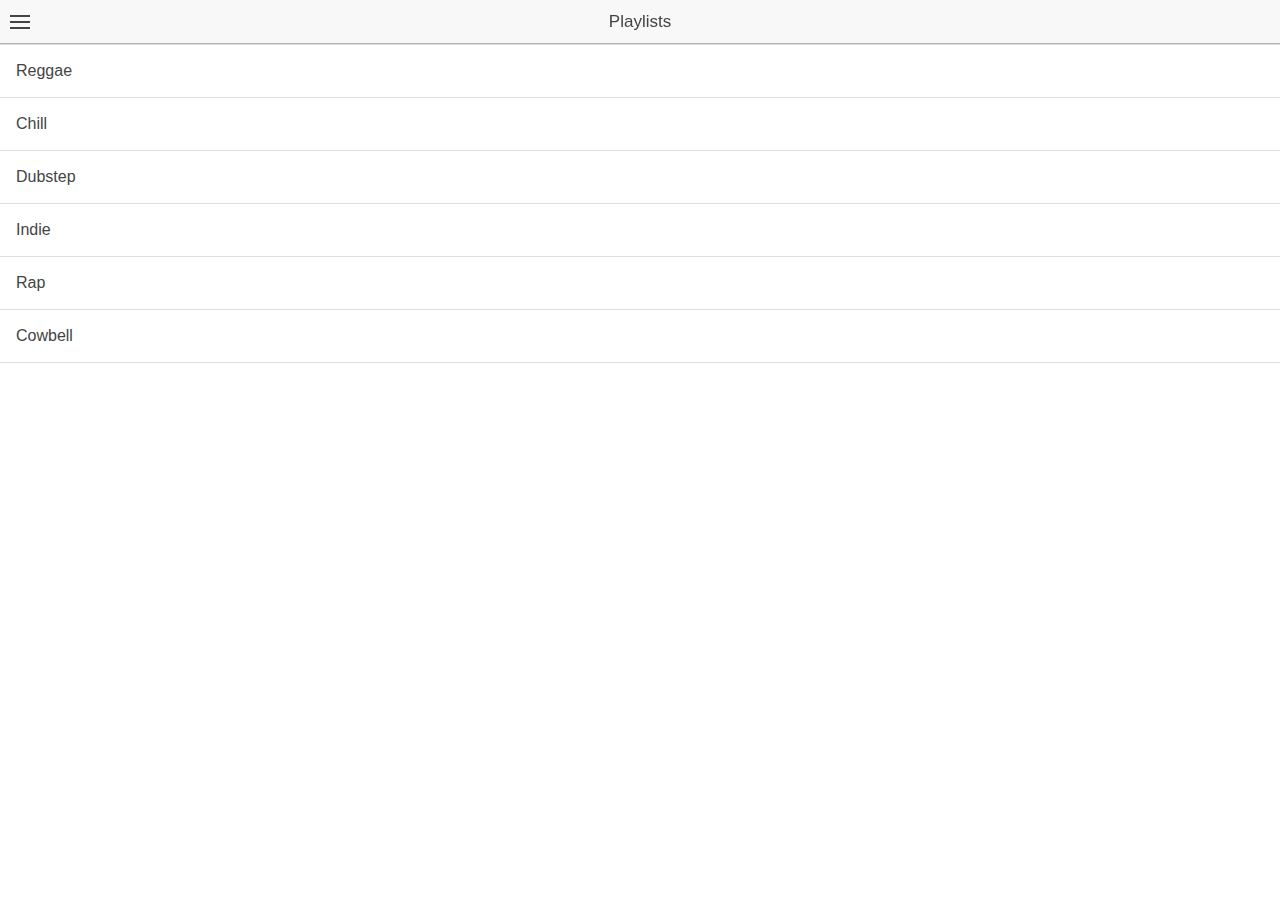
==== www/index.html @ 541d8b62 "fir" ====
<!DOCTYPE html>
<html>
  <head>
    <meta charset="utf-8">
    <meta name="viewport" content="initial-scale=1, maximum-scale=1, user-scalable=no, width=device-width">
    <title></title>

    <link href="lib/ionic/css/ionic.css" rel="stylesheet">
    <link href="css/style.css" rel="stylesheet">

    <!-- IF using Sass (run gulp sass first), then uncomment below and remove the CSS includes above
    <link href="css/ionic.app.css" rel="stylesheet">
    -->

    <!-- ionic/angularjs js -->
    <script src="lib/ionic/js/ionic.bundle.js"></script>

    <!-- cordova script (this will be a 404 during development) -->
    <script src="cordova.js"></script>

    <!-- your app's js -->
    <script src="js/app.js"></script>
    <script src="js/controllers.js"></script>
  </head>

  <body ng-app="starter">
    <ion-nav-view></ion-nav-view>
  </body>
</html>
---- www/lib/ionic/css/ionic.css ----
@charset "UTF-8";
/*!
 * Copyright 2015 Drifty Co.
 * http://drifty.com/
 *
 * Ionic, v1.3.1
 * A powerful HTML5 mobile app framework.
 * http://ionicframework.com/
 *
 * By @maxlynch, @benjsperry, @adamdbradley <3
 *
 * Licensed under the MIT license. Please see LICENSE for more information.
 *
 */
/*!
  Ionicons, v2.0.1
  Created by Ben Sperry for the Ionic Framework, http://ionicons.com/
  https://twitter.com/benjsperry  https://twitter.com/ionicframework
  MIT License: https://github.com/driftyco/ionicons

  Android-style icons originally built by Google’s
  Material Design Icons: https://github.com/google/material-design-icons
  used under CC BY http://creativecommons.org/licenses/by/4.0/
  Modified icons to fit ionicon’s grid from original.
*/
@font-face {
  font-family: "Ionicons";
  src: url("../fonts/ionicons.eot?v=2.0.1");
  src: url("../fonts/ionicons.eot?v=2.0.1#iefix") format("embedded-opentype"), url("../fonts/ionicons.ttf?v=2.0.1") format("truetype"), url("../fonts/ionicons.woff?v=2.0.1") format("woff"), url("../fonts/ionicons.woff") format("woff"), url("../fonts/ionicons.svg?v=2.0.1#Ionicons") format("svg");
  font-weight: normal;
  font-style: normal; }

.ion, .ionicons,
.ion-alert:before,
.ion-alert-circled:before,
.ion-android-add:before,
.ion-android-add-circle:before,
.ion-android-alarm-clock:before,
.ion-android-alert:before,
.ion-android-apps:before,
.ion-android-archive:before,
.ion-android-arrow-back:before,
.ion-android-arrow-down:before,
.ion-android-arrow-dropdown:before,
.ion-android-arrow-dropdown-circle:before,
.ion-android-arrow-dropleft:before,
.ion-android-arrow-dropleft-circle:before,
.ion-android-arrow-dropright:before,
.ion-android-arrow-dropright-circle:before,
.ion-android-arrow-dropup:before,
.ion-android-arrow-dropup-circle:before,
.ion-android-arrow-forward:before,
.ion-android-arrow-up:before,
.ion-android-attach:before,
.ion-android-bar:before,
.ion-android-bicycle:before,
.ion-android-boat:before,
.ion-android-bookmark:before,
.ion-android-bulb:before,
.ion-android-bus:before,
.ion-android-calendar:before,
.ion-android-call:before,
.ion-android-camera:before,
.ion-android-cancel:before,
.ion-android-car:before,
.ion-android-cart:before,
.ion-android-chat:before,
.ion-android-checkbox:before,
.ion-android-checkbox-blank:before,
.ion-android-checkbox-outline:before,
.ion-android-checkbox-outline-blank:before,
.ion-android-checkmark-circle:before,
.ion-android-clipboard:before,
.ion-android-close:before,
.ion-android-cloud:before,
.ion-android-cloud-circle:before,
.ion-android-cloud-done:before,
.ion-android-cloud-outline:before,
.ion-android-color-palette:before,
.ion-android-compass:before,
.ion-android-contact:before,
.ion-android-contacts:before,
.ion-android-contract:before,
.ion-android-create:before,
.ion-android-delete:before,
.ion-android-desktop:before,
.ion-android-document:before,
.ion-android-done:before,
.ion-android-done-all:before,
.ion-android-download:before,
.ion-android-drafts:before,
.ion-android-exit:before,
.ion-android-expand:before,
.ion-android-favorite:before,
.ion-android-favorite-outline:before,
.ion-android-film:before,
.ion-android-folder:before,
.ion-android-folder-open:before,
.ion-android-funnel:before,
.ion-android-globe:before,
.ion-android-hand:before,
.ion-android-hangout:before,
.ion-android-happy:before,
.ion-android-home:before,
.ion-android-image:before,
.ion-android-laptop:before,
.ion-android-list:before,
.ion-android-locate:before,
.ion-android-lock:before,
.ion-android-mail:before,
.ion-android-map:before,
.ion-android-menu:before,
.ion-android-microphone:before,
.ion-android-microphone-off:before,
.ion-android-more-horizontal:before,
.ion-android-more-vertical:before,
.ion-android-navigate:before,
.ion-android-notifications:before,
.ion-android-notifications-none:before,
.ion-android-notifications-off:before,
.ion-android-open:before,
.ion-android-options:before,
.ion-android-people:before,
.ion-android-person:before,
.ion-android-person-add:before,
.ion-android-phone-landscape:before,
.ion-android-phone-portrait:before,
.ion-android-pin:before,
.ion-android-plane:before,
.ion-android-playstore:before,
.ion-android-print:before,
.ion-android-radio-button-off:before,
.ion-android-radio-button-on:before,
.ion-android-refresh:before,
.ion-android-remove:before,
.ion-android-remove-circle:before,
.ion-android-restaurant:before,
.ion-android-sad:before,
.ion-android-search:before,
.ion-android-send:before,
.ion-android-settings:before,
.ion-android-share:before,
.ion-android-share-alt:before,
.ion-android-star:before,
.ion-android-star-half:before,
.ion-android-star-outline:before,
.ion-android-stopwatch:before,
.ion-android-subway:before,
.ion-android-sunny:before,
.ion-android-sync:before,
.ion-android-textsms:before,
.ion-android-time:before,
.ion-android-train:before,
.ion-android-unlock:before,
.ion-android-upload:before,
.ion-android-volume-down:before,
.ion-android-volume-mute:before,
.ion-android-volume-off:before,
.ion-android-volume-up:before,
.ion-android-walk:before,
.ion-android-warning:before,
.ion-android-watch:before,
.ion-android-wifi:before,
.ion-aperture:before,
.ion-archive:before,
.ion-arrow-down-a:before,
.ion-arrow-down-b:before,
.ion-arrow-down-c:before,
.ion-arrow-expand:before,
.ion-arrow-graph-down-left:before,
.ion-arrow-graph-down-right:before,
.ion-arrow-graph-up-left:before,
.ion-arrow-graph-up-right:before,
.ion-arrow-left-a:before,
.ion-arrow-left-b:before,
.ion-arrow-left-c:before,
.ion-arrow-move:before,
.ion-arrow-resize:before,
.ion-arrow-return-left:before,
.ion-arrow-return-right:before,
.ion-arrow-right-a:before,
.ion-arrow-right-b:before,
.ion-arrow-right-c:before,
.ion-arrow-shrink:before,
.ion-arrow-swap:before,
.ion-arrow-up-a:before,
.ion-arrow-up-b:before,
.ion-arrow-up-c:before,
.ion-asterisk:before,
.ion-at:before,
.ion-backspace:before,
.ion-backspace-outline:before,
.ion-bag:before,
.ion-battery-charging:before,
.ion-battery-empty:before,
.ion-battery-full:before,
.ion-battery-half:before,
.ion-battery-low:before,
.ion-beaker:before,
.ion-beer:before,
.ion-bluetooth:before,
.ion-bonfire:before,
.ion-bookmark:before,
.ion-bowtie:before,
.ion-briefcase:before,
.ion-bug:before,
.ion-calculator:before,
.ion-calendar:before,
.ion-camera:before,
.ion-card:before,
.ion-cash:before,
.ion-chatbox:before,
.ion-chatbox-working:before,
.ion-chatboxes:before,
.ion-chatbubble:before,
.ion-chatbubble-working:before,
.ion-chatbubbles:before,
.ion-checkmark:before,
.ion-checkmark-circled:before,
.ion-checkmark-round:before,
.ion-chevron-down:before,
.ion-chevron-left:before,
.ion-chevron-right:before,
.ion-chevron-up:before,
.ion-clipboard:before,
.ion-clock:before,
.ion-close:before,
.ion-close-circled:before,
.ion-close-round:before,
.ion-closed-captioning:before,
.ion-cloud:before,
.ion-code:before,
.ion-code-download:before,
.ion-code-working:before,
.ion-coffee:before,
.ion-compass:before,
.ion-compose:before,
.ion-connection-bars:before,
.ion-contrast:before,
.ion-crop:before,
.ion-cube:before,
.ion-disc:before,
.ion-document:before,
.ion-document-text:before,
.ion-drag:before,
.ion-earth:before,
.ion-easel:before,
.ion-edit:before,
.ion-egg:before,
.ion-eject:before,
.ion-email:before,
.ion-email-unread:before,
.ion-erlenmeyer-flask:before,
.ion-erlenmeyer-flask-bubbles:before,
.ion-eye:before,
.ion-eye-disabled:before,
.ion-female:before,
.ion-filing:before,
.ion-film-marker:before,
.ion-fireball:before,
.ion-flag:before,
.ion-flame:before,
.ion-flash:before,
.ion-flash-off:before,
.ion-folder:before,
.ion-fork:before,
.ion-fork-repo:before,
.ion-forward:before,
.ion-funnel:before,
.ion-gear-a:before,
.ion-gear-b:before,
.ion-grid:before,
.ion-hammer:before,
.ion-happy:before,
.ion-happy-outline:before,
.ion-headphone:before,
.ion-heart:before,
.ion-heart-broken:before,
.ion-help:before,
.ion-help-buoy:before,
.ion-help-circled:before,
.ion-home:before,
.ion-icecream:before,
.ion-image:before,
.ion-images:before,
.ion-information:before,
.ion-information-circled:before,
.ion-ionic:before,
.ion-ios-alarm:before,
.ion-ios-alarm-outline:before,
.ion-ios-albums:before,
.ion-ios-albums-outline:before,
.ion-ios-americanfootball:before,
.ion-ios-americanfootball-outline:before,
.ion-ios-analytics:before,
.ion-ios-analytics-outline:before,
.ion-ios-arrow-back:before,
.ion-ios-arrow-down:before,
.ion-ios-arrow-forward:before,
.ion-ios-arrow-left:before,
.ion-ios-arrow-right:before,
.ion-ios-arrow-thin-down:before,
.ion-ios-arrow-thin-left:before,
.ion-ios-arrow-thin-right:before,
.ion-ios-arrow-thin-up:before,
.ion-ios-arrow-up:before,
.ion-ios-at:before,
.ion-ios-at-outline:before,
.ion-ios-barcode:before,
.ion-ios-barcode-outline:before,
.ion-ios-baseball:before,
.ion-ios-baseball-outline:before,
.ion-ios-basketball:before,
.ion-ios-basketball-outline:before,
.ion-ios-bell:before,
.ion-ios-bell-outline:before,
.ion-ios-body:before,
.ion-ios-body-outline:before,
.ion-ios-bolt:before,
.ion-ios-bolt-outline:before,
.ion-ios-book:before,
.ion-ios-book-outline:before,
.ion-ios-bookmarks:before,
.ion-ios-bookmarks-outline:before,
.ion-ios-box:before,
.ion-ios-box-outline:before,
.ion-ios-briefcase:before,
.ion-ios-briefcase-outline:before,
.ion-ios-browsers:before,
.ion-ios-browsers-outline:before,
.ion-ios-calculator:before,
.ion-ios-calculator-outline:before,
.ion-ios-calendar:before,
.ion-ios-calendar-outline:before,
.ion-ios-camera:before,
.ion-ios-camera-outline:before,
.ion-ios-cart:before,
.ion-ios-cart-outline:before,
.ion-ios-chatboxes:before,
.ion-ios-chatboxes-outline:before,
.ion-ios-chatbubble:before,
.ion-ios-chatbubble-outline:before,
.ion-ios-checkmark:before,
.ion-ios-checkmark-empty:before,
.ion-ios-checkmark-outline:before,
.ion-ios-circle-filled:before,
.ion-ios-circle-outline:before,
.ion-ios-clock:before,
.ion-ios-clock-outline:before,
.ion-ios-close:before,
.ion-ios-close-empty:before,
.ion-ios-close-outline:before,
.ion-ios-cloud:before,
.ion-ios-cloud-download:before,
.ion-ios-cloud-download-outline:before,
.ion-ios-cloud-outline:before,
.ion-ios-cloud-upload:before,
.ion-ios-cloud-upload-outline:before,
.ion-ios-cloudy:before,
.ion-ios-cloudy-night:before,
.ion-ios-cloudy-night-outline:before,
.ion-ios-cloudy-outline:before,
.ion-ios-cog:before,
.ion-ios-cog-outline:before,
.ion-ios-color-filter:before,
.ion-ios-color-filter-outline:before,
.ion-ios-color-wand:before,
.ion-ios-color-wand-outline:before,
.ion-ios-compose:before,
.ion-ios-compose-outline:before,
.ion-ios-contact:before,
.ion-ios-contact-outline:before,
.ion-ios-copy:before,
.ion-ios-copy-outline:before,
.ion-ios-crop:before,
.ion-ios-crop-strong:before,
.ion-ios-download:before,
.ion-ios-download-outline:before,
.ion-ios-drag:before,
.ion-ios-email:before,
.ion-ios-email-outline:before,
.ion-ios-eye:before,
.ion-ios-eye-outline:before,
.ion-ios-fastforward:before,
.ion-ios-fastforward-outline:before,
.ion-ios-filing:before,
.ion-ios-filing-outline:before,
.ion-ios-film:before,
.ion-ios-film-outline:before,
.ion-ios-flag:before,
.ion-ios-flag-outline:before,
.ion-ios-flame:before,
.ion-ios-flame-outline:before,
.ion-ios-flask:before,
.ion-ios-flask-outline:before,
.ion-ios-flower:before,
.ion-ios-flower-outline:before,
.ion-ios-folder:before,
.ion-ios-folder-outline:before,
.ion-ios-football:before,
.ion-ios-football-outline:before,
.ion-ios-game-controller-a:before,
.ion-ios-game-controller-a-outline:before,
.ion-ios-game-controller-b:before,
.ion-ios-game-controller-b-outline:before,
.ion-ios-gear:before,
.ion-ios-gear-outline:before,
.ion-ios-glasses:before,
.ion-ios-glasses-outline:before,
.ion-ios-grid-view:before,
.ion-ios-grid-view-outline:before,
.ion-ios-heart:before,
.ion-ios-heart-outline:before,
.ion-ios-help:before,
.ion-ios-help-empty:before,
.ion-ios-help-outline:before,
.ion-ios-home:before,
.ion-ios-home-outline:before,
.ion-ios-infinite:before,
.ion-ios-infinite-outline:before,
.ion-ios-information:before,
.ion-ios-information-empty:before,
.ion-ios-information-outline:before,
.ion-ios-ionic-outline:before,
.ion-ios-keypad:before,
.ion-ios-keypad-outline:before,
.ion-ios-lightbulb:before,
.ion-ios-lightbulb-outline:before,
.ion-ios-list:before,
.ion-ios-list-outline:before,
.ion-ios-location:before,
.ion-ios-location-outline:before,
.ion-ios-locked:before,
.ion-ios-locked-outline:before,
.ion-ios-loop:before,
.ion-ios-loop-strong:before,
.ion-ios-medical:before,
.ion-ios-medical-outline:before,
.ion-ios-medkit:before,
.ion-ios-medkit-outline:before,
.ion-ios-mic:before,
.ion-ios-mic-off:before,
.ion-ios-mic-outline:before,
.ion-ios-minus:before,
.ion-ios-minus-empty:before,
.ion-ios-minus-outline:before,
.ion-ios-monitor:before,
.ion-ios-monitor-outline:before,
.ion-ios-moon:before,
.ion-ios-moon-outline:before,
.ion-ios-more:before,
.ion-ios-more-outline:before,
.ion-ios-musical-note:before,
.ion-ios-musical-notes:before,
.ion-ios-navigate:before,
.ion-ios-navigate-outline:before,
.ion-ios-nutrition:before,
.ion-ios-nutrition-outline:before,
.ion-ios-paper:before,
.ion-ios-paper-outline:before,
.ion-ios-paperplane:before,
.ion-ios-paperplane-outline:before,
.ion-ios-partlysunny:before,
.ion-ios-partlysunny-outline:before,
.ion-ios-pause:before,
.ion-ios-pause-outline:before,
.ion-ios-paw:before,
.ion-ios-paw-outline:before,
.ion-ios-people:before,
.ion-ios-people-outline:before,
.ion-ios-person:before,
.ion-ios-person-outline:before,
.ion-ios-personadd:before,
.ion-ios-personadd-outline:before,
.ion-ios-photos:before,
.ion-ios-photos-outline:before,
.ion-ios-pie:before,
.ion-ios-pie-outline:before,
.ion-ios-pint:before,
.ion-ios-pint-outline:before,
.ion-ios-play:before,
.ion-ios-play-outline:before,
.ion-ios-plus:before,
.ion-ios-plus-empty:before,
.ion-ios-plus-outline:before,
.ion-ios-pricetag:before,
.ion-ios-pricetag-outline:before,
.ion-ios-pricetags:before,
.ion-ios-pricetags-outline:before,
.ion-ios-printer:before,
.ion-ios-printer-outline:before,
.ion-ios-pulse:before,
.ion-ios-pulse-strong:before,
.ion-ios-rainy:before,
.ion-ios-rainy-outline:before,
.ion-ios-recording:before,
.ion-ios-recording-outline:before,
.ion-ios-redo:before,
.ion-ios-redo-outline:before,
.ion-ios-refresh:before,
.ion-ios-refresh-empty:before,
.ion-ios-refresh-outline:before,
.ion-ios-reload:before,
.ion-ios-reverse-camera:before,
.ion-ios-reverse-camera-outline:before,
.ion-ios-rewind:before,
.ion-ios-rewind-outline:before,
.ion-ios-rose:before,
.ion-ios-rose-outline:before,
.ion-ios-search:before,
.ion-ios-search-strong:before,
.ion-ios-settings:before,
.ion-ios-settings-strong:before,
.ion-ios-shuffle:before,
.ion-ios-shuffle-strong:before,
.ion-ios-skipbackward:before,
.ion-ios-skipbackward-outline:before,
.ion-ios-skipforward:before,
.ion-ios-skipforward-outline:before,
.ion-ios-snowy:before,
.ion-ios-speedometer:before,
.ion-ios-speedometer-outline:before,
.ion-ios-star:before,
.ion-ios-star-half:before,
.ion-ios-star-outline:before,
.ion-ios-stopwatch:before,
.ion-ios-stopwatch-outline:before,
.ion-ios-sunny:before,
.ion-ios-sunny-outline:before,
.ion-ios-telephone:before,
.ion-ios-telephone-outline:before,
.ion-ios-tennisball:before,
.ion-ios-tennisball-outline:before,
.ion-ios-thunderstorm:before,
.ion-ios-thunderstorm-outline:before,
.ion-ios-time:before,
.ion-ios-time-outline:before,
.ion-ios-timer:before,
.ion-ios-timer-outline:before,
.ion-ios-toggle:before,
.ion-ios-toggle-outline:before,
.ion-ios-trash:before,
.ion-ios-trash-outline:before,
.ion-ios-undo:before,
.ion-ios-undo-outline:before,
.ion-ios-unlocked:before,
.ion-ios-unlocked-outline:before,
.ion-ios-upload:before,
.ion-ios-upload-outline:before,
.ion-ios-videocam:before,
.ion-ios-videocam-outline:before,
.ion-ios-volume-high:before,
.ion-ios-volume-low:before,
.ion-ios-wineglass:before,
.ion-ios-wineglass-outline:before,
.ion-ios-world:before,
.ion-ios-world-outline:before,
.ion-ipad:before,
.ion-iphone:before,
.ion-ipod:before,
.ion-jet:before,
.ion-key:before,
.ion-knife:before,
.ion-laptop:before,
.ion-leaf:before,
.ion-levels:before,
.ion-lightbulb:before,
.ion-link:before,
.ion-load-a:before,
.ion-load-b:before,
.ion-load-c:before,
.ion-load-d:before,
.ion-location:before,
.ion-lock-combination:before,
.ion-locked:before,
.ion-log-in:before,
.ion-log-out:before,
.ion-loop:before,
.ion-magnet:before,
.ion-male:before,
.ion-man:before,
.ion-map:before,
.ion-medkit:before,
.ion-merge:before,
.ion-mic-a:before,
.ion-mic-b:before,
.ion-mic-c:before,
.ion-minus:before,
.ion-minus-circled:before,
.ion-minus-round:before,
.ion-model-s:before,
.ion-monitor:before,
.ion-more:before,
.ion-mouse:before,
.ion-music-note:before,
.ion-navicon:before,
.ion-navicon-round:before,
.ion-navigate:before,
.ion-network:before,
.ion-no-smoking:before,
.ion-nuclear:before,
.ion-outlet:before,
.ion-paintbrush:before,
.ion-paintbucket:before,
.ion-paper-airplane:before,
.ion-paperclip:before,
.ion-pause:before,
.ion-person:before,
.ion-person-add:before,
.ion-person-stalker:before,
.ion-pie-graph:before,
.ion-pin:before,
.ion-pinpoint:before,
.ion-pizza:before,
.ion-plane:before,
.ion-planet:before,
.ion-play:before,
.ion-playstation:before,
.ion-plus:before,
.ion-plus-circled:before,
.ion-plus-round:before,
.ion-podium:before,
.ion-pound:before,
.ion-power:before,
.ion-pricetag:before,
.ion-pricetags:before,
.ion-printer:before,
.ion-pull-request:before,
.ion-qr-scanner:before,
.ion-quote:before,
.ion-radio-waves:before,
.ion-record:before,
.ion-refresh:before,
.ion-reply:before,
.ion-reply-all:before,
.ion-ribbon-a:before,
.ion-ribbon-b:before,
.ion-sad:before,
.ion-sad-outline:before,
.ion-scissors:before,
.ion-search:before,
.ion-settings:before,
.ion-share:before,
.ion-shuffle:before,
.ion-skip-backward:before,
.ion-skip-forward:before,
.ion-social-android:before,
.ion-social-android-outline:before,
.ion-social-angular:before,
.ion-social-angular-outline:before,
.ion-social-apple:before,
.ion-social-apple-outline:before,
.ion-social-bitcoin:before,
.ion-social-bitcoin-outline:before,
.ion-social-buffer:before,
.ion-social-buffer-outline:before,
.ion-social-chrome:before,
.ion-social-chrome-outline:before,
.ion-social-codepen:before,
.ion-social-codepen-outline:before,
.ion-social-css3:before,
.ion-social-css3-outline:before,
.ion-social-designernews:before,
.ion-social-designernews-outline:before,
.ion-social-dribbble:before,
.ion-social-dribbble-outline:before,
.ion-social-dropbox:before,
.ion-social-dropbox-outline:before,
.ion-social-euro:before,
.ion-social-euro-outline:before,
.ion-social-facebook:before,
.ion-social-facebook-outline:before,
.ion-social-foursquare:before,
.ion-social-foursquare-outline:before,
.ion-social-freebsd-devil:before,
.ion-social-github:before,
.ion-social-github-outline:before,
.ion-social-google:before,
.ion-social-google-outline:before,
.ion-social-googleplus:before,
.ion-social-googleplus-outline:before,
.ion-social-hackernews:before,
.ion-social-hackernews-outline:before,
.ion-social-html5:before,
.ion-social-html5-outline:before,
.ion-social-instagram:before,
.ion-social-instagram-outline:before,
.ion-social-javascript:before,
.ion-social-javascript-outline:before,
.ion-social-linkedin:before,
.ion-social-linkedin-outline:before,
.ion-social-markdown:before,
.ion-social-nodejs:before,
.ion-social-octocat:before,
.ion-social-pinterest:before,
.ion-social-pinterest-outline:before,
.ion-social-python:before,
.ion-social-reddit:before,
.ion-social-reddit-outline:before,
.ion-social-rss:before,
.ion-social-rss-outline:before,
.ion-social-sass:before,
.ion-social-skype:before,
.ion-social-skype-outline:before,
.ion-social-snapchat:before,
.ion-social-snapchat-outline:before,
.ion-social-tumblr:before,
.ion-social-tumblr-outline:before,
.ion-social-tux:before,
.ion-social-twitch:before,
.ion-social-twitch-outline:before,
.ion-social-twitter:before,
.ion-social-twitter-outline:before,
.ion-social-usd:before,
.ion-social-usd-outline:before,
.ion-social-vimeo:before,
.ion-social-vimeo-outline:before,
.ion-social-whatsapp:before,
.ion-social-whatsapp-outline:before,
.ion-social-windows:before,
.ion-social-windows-outline:before,
.ion-social-wordpress:before,
.ion-social-wordpress-outline:before,
.ion-social-yahoo:before,
.ion-social-yahoo-outline:before,
.ion-social-yen:before,
.ion-social-yen-outline:before,
.ion-social-youtube:before,
.ion-social-youtube-outline:before,
.ion-soup-can:before,
.ion-soup-can-outline:before,
.ion-speakerphone:before,
.ion-speedometer:before,
.ion-spoon:before,
.ion-star:before,
.ion-stats-bars:before,
.ion-steam:before,
.ion-stop:before,
.ion-thermometer:before,
.ion-thumbsdown:before,
.ion-thumbsup:before,
.ion-toggle:before,
.ion-toggle-filled:before,
.ion-transgender:before,
.ion-trash-a:before,
.ion-trash-b:before,
.ion-trophy:before,
.ion-tshirt:before,
.ion-tshirt-outline:before,
.ion-umbrella:before,
.ion-university:before,
.ion-unlocked:before,
.ion-upload:before,
.ion-usb:before,
.ion-videocamera:before,
.ion-volume-high:before,
.ion-volume-low:before,
.ion-volume-medium:before,
.ion-volume-mute:before,
.ion-wand:before,
.ion-waterdrop:before,
.ion-wifi:before,
.ion-wineglass:before,
.ion-woman:before,
.ion-wrench:before,
.ion-xbox:before {
  display: inline-block;
  font-family: "Ionicons";
  speak: none;
  font-style: normal;
  font-weight: normal;
  font-variant: normal;
  text-transform: none;
  text-rendering: auto;
  line-height: 1;
  -webkit-font-smoothing: antialiased;
  -moz-osx-font-smoothing: grayscale; }

.ion-alert:before {
  content: ""; }

.ion-alert-circled:before {
  content: ""; }

.ion-android-add:before {
  content: ""; }

.ion-android-add-circle:before {
  content: ""; }

.ion-android-alarm-clock:before {
  content: ""; }

.ion-android-alert:before {
  content: ""; }

.ion-android-apps:before {
  content: ""; }

.ion-android-archive:before {
  content: ""; }

.ion-android-arrow-back:before {
  content: ""; }

.ion-android-arrow-down:before {
  content: ""; }

.ion-android-arrow-dropdown:before {
  content: ""; }

.ion-android-arrow-dropdown-circle:before {
  content: ""; }

.ion-android-arrow-dropleft:before {
  content: ""; }

.ion-android-arrow-dropleft-circle:before {
  content: ""; }

.ion-android-arrow-dropright:before {
  content: ""; }

.ion-android-arrow-dropright-circle:before {
  content: ""; }

.ion-android-arrow-dropup:before {
  content: ""; }

.ion-android-arrow-dropup-circle:before {
  content: ""; }

.ion-android-arrow-forward:before {
  content: ""; }

.ion-android-arrow-up:before {
  content: ""; }

.ion-android-attach:before {
  content: ""; }

.ion-android-bar:before {
  content: ""; }

.ion-android-bicycle:before {
  content: ""; }

.ion-android-boat:before {
  content: ""; }

.ion-android-bookmark:before {
  content: ""; }

.ion-android-bulb:before {
  content: ""; }

.ion-android-bus:before {
  content: ""; }

.ion-android-calendar:before {
  content: ""; }

.ion-android-call:before {
  content: ""; }

.ion-android-camera:before {
  content: ""; }

.ion-android-cancel:before {
  content: ""; }

.ion-android-car:before {
  content: ""; }

.ion-android-cart:before {
  content: ""; }

.ion-android-chat:before {
  content: ""; }

.ion-android-checkbox:before {
  content: ""; }

.ion-android-checkbox-blank:before {
  content: ""; }

.ion-android-checkbox-outline:before {
  content: ""; }

.ion-android-checkbox-outline-blank:before {
  content: ""; }

.ion-android-checkmark-circle:before {
  content: ""; }

.ion-android-clipboard:before {
  content: ""; }

.ion-android-close:before {
  content: ""; }

.ion-android-cloud:before {
  content: ""; }

.ion-android-cloud-circle:before {
  content: ""; }

.ion-android-cloud-done:before {
  content: ""; }

.ion-android-cloud-outline:before {
  content: ""; }

.ion-android-color-palette:before {
  content: ""; }

.ion-android-compass:before {
  content: ""; }

.ion-android-contact:before {
  content: ""; }

.ion-android-contacts:before {
  content: ""; }

.ion-android-contract:before {
  content: ""; }

.ion-android-create:before {
  content: ""; }

.ion-android-delete:before {
  content: ""; }

.ion-android-desktop:before {
  content: ""; }

.ion-android-document:before {
  content: ""; }

.ion-android-done:before {
  content: ""; }

.ion-android-done-all:before {
  content: ""; }

.ion-android-download:before {
  content: ""; }

.ion-android-drafts:before {
  content: ""; }

.ion-android-exit:before {
  content: ""; }

.ion-android-expand:before {
  content: ""; }

.ion-android-favorite:before {
  content: ""; }

.ion-android-favorite-outline:before {
  content: ""; }

.ion-android-film:before {
  content: ""; }

.ion-android-folder:before {
  content: ""; }

.ion-android-folder-open:before {
  content: ""; }

.ion-android-funnel:before {
  content: ""; }

.ion-android-globe:before {
  content: ""; }

.ion-android-hand:before {
  content: ""; }

.ion-android-hangout:before {
  content: ""; }

.ion-android-happy:before {
  content: ""; }

.ion-android-home:before {
  content: ""; }

.ion-android-image:before {
  content: ""; }

.ion-android-laptop:before {
  content: ""; }

.ion-android-list:before {
  content: ""; }

.ion-android-locate:before {
  content: ""; }

.ion-android-lock:before {
  content: ""; }

.ion-android-mail:before {
  content: ""; }

.ion-android-map:before {
  content: ""; }

.ion-android-menu:before {
  content: ""; }

.ion-android-microphone:before {
  content: ""; }

.ion-android-microphone-off:before {
  content: ""; }

.ion-android-more-horizontal:before {
  content: ""; }

.ion-android-more-vertical:before {
  content: ""; }

.ion-android-navigate:before {
  content: ""; }

.ion-android-notifications:before {
  content: ""; }

.ion-android-notifications-none:before {
  content: ""; }

.ion-android-notifications-off:before {
  content: ""; }

.ion-android-open:before {
  content: ""; }

.ion-android-options:before {
  content: ""; }

.ion-android-people:before {
  content: ""; }

.ion-android-person:before {
  content: ""; }

.ion-android-person-add:before {
  content: ""; }

.ion-android-phone-landscape:before {
  content: ""; }

.ion-android-phone-portrait:before {
  content: ""; }

.ion-android-pin:before {
  content: ""; }

.ion-android-plane:before {
  content: ""; }

.ion-android-playstore:before {
  content: ""; }

.ion-android-print:before {
  content: ""; }

.ion-android-radio-button-off:before {
  content: ""; }

.ion-android-radio-button-on:before {
  content: ""; }

.ion-android-refresh:before {
  content: ""; }

.ion-android-remove:before {
  content: ""; }

.ion-android-remove-circle:before {
  content: ""; }

.ion-android-restaurant:before {
  content: ""; }

.ion-android-sad:before {
  content: ""; }

.ion-android-search:before {
  content: ""; }

.ion-android-send:before {
  content: ""; }

.ion-android-settings:before {
  content: ""; }

.ion-android-share:before {
  content: ""; }

.ion-android-share-alt:before {
  content: ""; }

.ion-android-star:before {
  content: ""; }

.ion-android-star-half:before {
  content: ""; }

.ion-android-star-outline:before {
  content: ""; }

.ion-android-stopwatch:before {
  content: ""; }

.ion-android-subway:before {
  content: ""; }

.ion-android-sunny:before {
  content: ""; }

.ion-android-sync:before {
  content: ""; }

.ion-android-textsms:before {
  content: ""; }

.ion-android-time:before {
  content: ""; }

.ion-android-train:before {
  content: ""; }

.ion-android-unlock:before {
  content: ""; }

.ion-android-upload:before {
  content: ""; }

.ion-android-volume-down:before {
  content: ""; }

.ion-android-volume-mute:before {
  content: ""; }

.ion-android-volume-off:before {
  content: ""; }

.ion-android-volume-up:before {
  content: ""; }

.ion-android-walk:before {
  content: ""; }

.ion-android-warning:before {
  content: ""; }

.ion-android-watch:before {
  content: ""; }

.ion-android-wifi:before {
  content: ""; }

.ion-aperture:before {
  content: ""; }

.ion-archive:before {
  content: ""; }

.ion-arrow-down-a:before {
  content: ""; }

.ion-arrow-down-b:before {
  content: ""; }

.ion-arrow-down-c:before {
  content: ""; }

.ion-arrow-expand:before {
  content: ""; }

.ion-arrow-graph-down-left:before {
  content: ""; }

.ion-arrow-graph-down-right:before {
  content: ""; }

.ion-arrow-graph-up-left:before {
  content: ""; }

.ion-arrow-graph-up-right:before {
  content: ""; }

.ion-arrow-left-a:before {
  content: ""; }

.ion-arrow-left-b:before {
  content: ""; }

.ion-arrow-left-c:before {
  content: ""; }

.ion-arrow-move:before {
  content: ""; }

.ion-arrow-resize:before {
  content: ""; }

.ion-arrow-return-left:before {
  content: ""; }

.ion-arrow-return-right:before {
  content: ""; }

.ion-arrow-right-a:before {
  content: ""; }

.ion-arrow-right-b:before {
  content: ""; }

.ion-arrow-right-c:before {
  content: ""; }

.ion-arrow-shrink:before {
  content: ""; }

.ion-arrow-swap:before {
  content: ""; }

.ion-arrow-up-a:before {
  content: ""; }

.ion-arrow-up-b:before {
  content: ""; }

.ion-arrow-up-c:before {
  content: ""; }

.ion-asterisk:before {
  content: ""; }

.ion-at:before {
  content: ""; }

.ion-backspace:before {
  content: ""; }

.ion-backspace-outline:before {
  content: ""; }

.ion-bag:before {
  content: ""; }

.ion-battery-charging:before {
  content: ""; }

.ion-battery-empty:before {
  content: ""; }

.ion-battery-full:before {
  content: ""; }

.ion-battery-half:before {
  content: ""; }

.ion-battery-low:before {
  content: ""; }

.ion-beaker:before {
  content: ""; }

.ion-beer:before {
  content: ""; }

.ion-bluetooth:before {
  content: ""; }

.ion-bonfire:before {
  content: ""; }

.ion-bookmark:before {
  content: ""; }

.ion-bowtie:before {
  content: ""; }

.ion-briefcase:before {
  content: ""; }

.ion-bug:before {
  content: ""; }

.ion-calculator:before {
  content: ""; }

.ion-calendar:before {
  content: ""; }

.ion-camera:before {
  content: ""; }

.ion-card:before {
  content: ""; }

.ion-cash:before {
  content: ""; }

.ion-chatbox:before {
  content: ""; }

.ion-chatbox-working:before {
  content: ""; }

.ion-chatboxes:before {
  content: ""; }

.ion-chatbubble:before {
  content: ""; }

.ion-chatbubble-working:before {
  content: ""; }

.ion-chatbubbles:before {
  content: ""; }

.ion-checkmark:before {
  content: ""; }

.ion-checkmark-circled:before {
  content: ""; }

.ion-checkmark-round:before {
  content: ""; }

.ion-chevron-down:before {
  content: ""; }

.ion-chevron-left:before {
  content: ""; }

.ion-chevron-right:before {
  content: ""; }

.ion-chevron-up:before {
  content: ""; }

.ion-clipboard:before {
  content: ""; }

.ion-clock:before {
  content: ""; }

.ion-close:before {
  content: ""; }

.ion-close-circled:before {
  content: ""; }

.ion-close-round:before {
  content: ""; }

.ion-closed-captioning:before {
  content: ""; }

.ion-cloud:before {
  content: ""; }

.ion-code:before {
  content: ""; }

.ion-code-download:before {
  content: ""; }

.ion-code-working:before {
  content: ""; }

.ion-coffee:before {
  content: ""; }

.ion-compass:before {
  content: ""; }

.ion-compose:before {
  content: ""; }

.ion-connection-bars:before {
  content: ""; }

.ion-contrast:before {
  content: ""; }

.ion-crop:before {
  content: ""; }

.ion-cube:before {
  content: ""; }

.ion-disc:before {
  content: ""; }

.ion-document:before {
  content: ""; }

.ion-document-text:before {
  content: ""; }

.ion-drag:before {
  content: ""; }

.ion-earth:before {
  content: ""; }

.ion-easel:before {
  content: ""; }

.ion-edit:before {
  content: ""; }

.ion-egg:before {
  content: ""; }

.ion-eject:before {
  content: ""; }

.ion-email:before {
  content: ""; }

.ion-email-unread:before {
  content: ""; }

.ion-erlenmeyer-flask:before {
  content: ""; }

.ion-erlenmeyer-flask-bubbles:before {
  content: ""; }

.ion-eye:before {
  content: ""; }

.ion-eye-disabled:before {
  content: ""; }

.ion-female:before {
  content: ""; }

.ion-filing:before {
  content: ""; }

.ion-film-marker:before {
  content: ""; }

.ion-fireball:before {
  content: ""; }

.ion-flag:before {
  content: ""; }

.ion-flame:before {
  content: ""; }

.ion-flash:before {
  content: ""; }

.ion-flash-off:before {
  content: ""; }

.ion-folder:before {
  content: ""; }

.ion-fork:before {
  content: ""; }

.ion-fork-repo:before {
  content: ""; }

.ion-forward:before {
  content: ""; }

.ion-funnel:before {
  content: ""; }

.ion-gear-a:before {
  content: ""; }

.ion-gear-b:before {
  content: ""; }

.ion-grid:before {
  content: ""; }

.ion-hammer:before {
  content: ""; }

.ion-happy:before {
  content: ""; }

.ion-happy-outline:before {
  content: ""; }

.ion-headphone:before {
  content: ""; }

.ion-heart:before {
  content: ""; }

.ion-heart-broken:before {
  content: ""; }

.ion-help:before {
  content: ""; }

.ion-help-buoy:before {
  content: ""; }

.ion-help-circled:before {
  content: ""; }

.ion-home:before {
  content: ""; }

.ion-icecream:before {
  content: ""; }

.ion-image:before {
  content: ""; }

.ion-images:before {
  content: ""; }

.ion-information:before {
  content: ""; }

.ion-information-circled:before {
  content: ""; }

.ion-ionic:before {
  content: ""; }

.ion-ios-alarm:before {
  content: ""; }

.ion-ios-alarm-outline:before {
  content: ""; }

.ion-ios-albums:before {
  content: ""; }

.ion-ios-albums-outline:before {
  content: ""; }

.ion-ios-americanfootball:before {
  content: ""; }

.ion-ios-americanfootball-outline:before {
  content: ""; }

.ion-ios-analytics:before {
  content: ""; }

.ion-ios-analytics-outline:before {
  content: ""; }

.ion-ios-arrow-back:before {
  content: ""; }

.ion-ios-arrow-down:before {
  content: ""; }

.ion-ios-arrow-forward:before {
  content: ""; }

.ion-ios-arrow-left:before {
  content: ""; }

.ion-ios-arrow-right:before {
  content: ""; }

.ion-ios-arrow-thin-down:before {
  content: ""; }

.ion-ios-arrow-thin-left:before {
  content: ""; }

.ion-ios-arrow-thin-right:before {
  content: ""; }

.ion-ios-arrow-thin-up:before {
  content: ""; }

.ion-ios-arrow-up:before {
  content: ""; }

.ion-ios-at:before {
  content: ""; }

.ion-ios-at-outline:before {
  content: ""; }

.ion-ios-barcode:before {
  content: ""; }

.ion-ios-barcode-outline:before {
  content: ""; }

.ion-ios-baseball:before {
  content: ""; }

.ion-ios-baseball-outline:before {
  content: ""; }

.ion-ios-basketball:before {
  content: ""; }

.ion-ios-basketball-outline:before {
  content: ""; }

.ion-ios-bell:before {
  content: ""; }

.ion-ios-bell-outline:before {
  content: ""; }

.ion-ios-body:before {
  content: ""; }

.ion-ios-body-outline:before {
  content: ""; }

.ion-ios-bolt:before {
  content: ""; }

.ion-ios-bolt-outline:before {
  content: ""; }

.ion-ios-book:before {
  content: ""; }

.ion-ios-book-outline:before {
  content: ""; }

.ion-ios-bookmarks:before {
  content: ""; }

.ion-ios-bookmarks-outline:before {
  content: ""; }

.ion-ios-box:before {
  content: ""; }

.ion-ios-box-outline:before {
  content: ""; }

.ion-ios-briefcase:before {
  content: ""; }

.ion-ios-briefcase-outline:before {
  content: ""; }

.ion-ios-browsers:before {
  content: ""; }

.ion-ios-browsers-outline:before {
  content: ""; }

.ion-ios-calculator:before {
  content: ""; }

.ion-ios-calculator-outline:before {
  content: ""; }

.ion-ios-calendar:before {
  content: ""; }

.ion-ios-calendar-outline:before {
  content: ""; }

.ion-ios-camera:before {
  content: ""; }

.ion-ios-camera-outline:before {
  content: ""; }

.ion-ios-cart:before {
  content: ""; }

.ion-ios-cart-outline:before {
  content: ""; }

.ion-ios-chatboxes:before {
  content: ""; }

.ion-ios-chatboxes-outline:before {
  content: ""; }

.ion-ios-chatbubble:before {
  content: ""; }

.ion-ios-chatbubble-outline:before {
  content: ""; }

.ion-ios-checkmark:before {
  content: ""; }

.ion-ios-checkmark-empty:before {
  content: ""; }

.ion-ios-checkmark-outline:before {
  content: ""; }

.ion-ios-circle-filled:before {
  content: ""; }

.ion-ios-circle-outline:before {
  content: ""; }

.ion-ios-clock:before {
  content: ""; }

.ion-ios-clock-outline:before {
  content: ""; }

.ion-ios-close:before {
  content: ""; }

.ion-ios-close-empty:before {
  content: ""; }

.ion-ios-close-outline:before {
  content: ""; }

.ion-ios-cloud:before {
  content: ""; }

.ion-ios-cloud-download:before {
  content: ""; }

.ion-ios-cloud-download-outline:before {
  content: ""; }

.ion-ios-cloud-outline:before {
  content: ""; }

.ion-ios-cloud-upload:before {
  content: ""; }

.ion-ios-cloud-upload-outline:before {
  content: ""; }

.ion-ios-cloudy:before {
  content: ""; }

.ion-ios-cloudy-night:before {
  content: ""; }

.ion-ios-cloudy-night-outline:before {
  content: ""; }

.ion-ios-cloudy-outline:before {
  content: ""; }

.ion-ios-cog:before {
  content: ""; }

.ion-ios-cog-outline:before {
  content: ""; }

.ion-ios-color-filter:before {
  content: ""; }

.ion-ios-color-filter-outline:before {
  content: ""; }

.ion-ios-color-wand:before {
  content: ""; }

.ion-ios-color-wand-outline:before {
  content: ""; }

.ion-ios-compose:before {
  content: ""; }

.ion-ios-compose-outline:before {
  content: ""; }

.ion-ios-contact:before {
  content: ""; }

.ion-ios-contact-outline:before {
  content: ""; }

.ion-ios-copy:before {
  content: ""; }

.ion-ios-copy-outline:before {
  content: ""; }

.ion-ios-crop:before {
  content: ""; }

.ion-ios-crop-strong:before {
  content: ""; }

.ion-ios-download:before {
  content: ""; }

.ion-ios-download-outline:before {
  content: ""; }

.ion-ios-drag:before {
  content: ""; }

.ion-ios-email:before {
  content: ""; }

.ion-ios-email-outline:before {
  content: ""; }

.ion-ios-eye:before {
  content: ""; }

.ion-ios-eye-outline:before {
  content: ""; }

.ion-ios-fastforward:before {
  content: ""; }

.ion-ios-fastforward-outline:before {
  content: ""; }

.ion-ios-filing:before {
  content: ""; }

.ion-ios-filing-outline:before {
  content: ""; }

.ion-ios-film:before {
  content: ""; }

.ion-ios-film-outline:before {
  content: ""; }

.ion-ios-flag:before {
  content: ""; }

.ion-ios-flag-outline:before {
  content: ""; }

.ion-ios-flame:before {
  content: ""; }

.ion-ios-flame-outline:before {
  content: ""; }

.ion-ios-flask:before {
  content: ""; }

.ion-ios-flask-outline:before {
  content: ""; }

.ion-ios-flower:before {
  content: ""; }

.ion-ios-flower-outline:before {
  content: ""; }

.ion-ios-folder:before {
  content: ""; }

.ion-ios-folder-outline:before {
  content: ""; }

.ion-ios-football:before {
  content: ""; }

.ion-ios-football-outline:before {
  content: ""; }

.ion-ios-game-controller-a:before {
  content: ""; }

.ion-ios-game-controller-a-outline:before {
  content: ""; }

.ion-ios-game-controller-b:before {
  content: ""; }

.ion-ios-game-controller-b-outline:before {
  content: ""; }

.ion-ios-gear:before {
  content: ""; }

.ion-ios-gear-outline:before {
  content: ""; }

.ion-ios-glasses:before {
  content: ""; }

.ion-ios-glasses-outline:before {
  content: ""; }

.ion-ios-grid-view:before {
  content: ""; }

.ion-ios-grid-view-outline:before {
  content: ""; }

.ion-ios-heart:before {
  content: ""; }

.ion-ios-heart-outline:before {
  content: ""; }

.ion-ios-help:before {
  content: ""; }

.ion-ios-help-empty:before {
  content: ""; }

.ion-ios-help-outline:before {
  content: ""; }

.ion-ios-home:before {
  content: ""; }

.ion-ios-home-outline:before {
  content: ""; }

.ion-ios-infinite:before {
  content: ""; }

.ion-ios-infinite-outline:before {
  content: ""; }

.ion-ios-information:before {
  content: ""; }

.ion-ios-information-empty:before {
  content: ""; }

.ion-ios-information-outline:before {
  content: ""; }

.ion-ios-ionic-outline:before {
  content: ""; }

.ion-ios-keypad:before {
  content: ""; }

.ion-ios-keypad-outline:before {
  content: ""; }

.ion-ios-lightbulb:before {
  content: ""; }

.ion-ios-lightbulb-outline:before {
  content: ""; }

.ion-ios-list:before {
  content: ""; }

.ion-ios-list-outline:before {
  content: ""; }

.ion-ios-location:before {
  content: ""; }

.ion-ios-location-outline:before {
  content: ""; }

.ion-ios-locked:before {
  content: ""; }

.ion-ios-locked-outline:before {
  content: ""; }

.ion-ios-loop:before {
  content: ""; }

.ion-ios-loop-strong:before {
  content: ""; }

.ion-ios-medical:before {
  content: ""; }

.ion-ios-medical-outline:before {
  content: ""; }

.ion-ios-medkit:before {
  content: ""; }

.ion-ios-medkit-outline:before {
  content: ""; }

.ion-ios-mic:before {
  content: ""; }

.ion-ios-mic-off:before {
  content: ""; }

.ion-ios-mic-outline:before {
  content: ""; }

.ion-ios-minus:before {
  content: ""; }

.ion-ios-minus-empty:before {
  content: ""; }

.ion-ios-minus-outline:before {
  content: ""; }

.ion-ios-monitor:before {
  content: ""; }

.ion-ios-monitor-outline:before {
  content: ""; }

.ion-ios-moon:before {
  content: ""; }

.ion-ios-moon-outline:before {
  content: ""; }

.ion-ios-more:before {
  content: ""; }

.ion-ios-more-outline:before {
  content: ""; }

.ion-ios-musical-note:before {
  content: ""; }

.ion-ios-musical-notes:before {
  content: ""; }

.ion-ios-navigate:before {
  content: ""; }

.ion-ios-navigate-outline:before {
  content: ""; }

.ion-ios-nutrition:before {
  content: ""; }

.ion-ios-nutrition-outline:before {
  content: ""; }

.ion-ios-paper:before {
  content: ""; }

.ion-ios-paper-outline:before {
  content: ""; }

.ion-ios-paperplane:before {
  content: ""; }

.ion-ios-paperplane-outline:before {
  content: ""; }

.ion-ios-partlysunny:before {
  content: ""; }

.ion-ios-partlysunny-outline:before {
  content: ""; }

.ion-ios-pause:before {
  content: ""; }

.ion-ios-pause-outline:before {
  content: ""; }

.ion-ios-paw:before {
  content: ""; }

.ion-ios-paw-outline:before {
  content: ""; }

.ion-ios-people:before {
  content: ""; }

.ion-ios-people-outline:before {
  content: ""; }

.ion-ios-person:before {
  content: ""; }

.ion-ios-person-outline:before {
  content: ""; }

.ion-ios-personadd:before {
  content: ""; }

.ion-ios-personadd-outline:before {
  content: ""; }

.ion-ios-photos:before {
  content: ""; }

.ion-ios-photos-outline:before {
  content: ""; }

.ion-ios-pie:before {
  content: ""; }

.ion-ios-pie-outline:before {
  content: ""; }

.ion-ios-pint:before {
  content: ""; }

.ion-ios-pint-outline:before {
  content: ""; }

.ion-ios-play:before {
  content: ""; }

.ion-ios-play-outline:before {
  content: ""; }

.ion-ios-plus:before {
  content: ""; }

.ion-ios-plus-empty:before {
  content: ""; }

.ion-ios-plus-outline:before {
  content: ""; }

.ion-ios-pricetag:before {
  content: ""; }

.ion-ios-pricetag-outline:before {
  content: ""; }

.ion-ios-pricetags:before {
  content: ""; }

.ion-ios-pricetags-outline:before {
  content: ""; }

.ion-ios-printer:before {
  content: ""; }

.ion-ios-printer-outline:before {
  content: ""; }

.ion-ios-pulse:before {
  content: ""; }

.ion-ios-pulse-strong:before {
  content: ""; }

.ion-ios-rainy:before {
  content: ""; }

.ion-ios-rainy-outline:before {
  content: ""; }

.ion-ios-recording:before {
  content: ""; }

.ion-ios-recording-outline:before {
  content: ""; }

.ion-ios-redo:before {
  content: ""; }

.ion-ios-redo-outline:before {
  content: ""; }

.ion-ios-refresh:before {
  content: ""; }

.ion-ios-refresh-empty:before {
  content: ""; }

.ion-ios-refresh-outline:before {
  content: ""; }

.ion-ios-reload:before {
  content: ""; }

.ion-ios-reverse-camera:before {
  content: ""; }

.ion-ios-reverse-camera-outline:before {
  content: ""; }

.ion-ios-rewind:before {
  content: ""; }

.ion-ios-rewind-outline:before {
  content: ""; }

.ion-ios-rose:before {
  content: ""; }

.ion-ios-rose-outline:before {
  content: ""; }

.ion-ios-search:before {
  content: ""; }

.ion-ios-search-strong:before {
  content: ""; }

.ion-ios-settings:before {
  content: ""; }

.ion-ios-settings-strong:before {
  content: ""; }

.ion-ios-shuffle:before {
  content: ""; }

.ion-ios-shuffle-strong:before {
  content: ""; }

.ion-ios-skipbackward:before {
  content: ""; }

.ion-ios-skipbackward-outline:before {
  content: ""; }

.ion-ios-skipforward:before {
  content: ""; }

.ion-ios-skipforward-outline:before {
  content: ""; }

.ion-ios-snowy:before {
  content: ""; }

.ion-ios-speedometer:before {
  content: ""; }

.ion-ios-speedometer-outline:before {
  content: ""; }

.ion-ios-star:before {
  content: ""; }

.ion-ios-star-half:before {
  content: ""; }

.ion-ios-star-outline:before {
  content: ""; }

.ion-ios-stopwatch:before {
  content: ""; }

.ion-ios-stopwatch-outline:before {
  content: ""; }

.ion-ios-sunny:before {
  content: ""; }

.ion-ios-sunny-outline:before {
  content: ""; }

.ion-ios-telephone:before {
  content: ""; }

.ion-ios-telephone-outline:before {
  content: ""; }

.ion-ios-tennisball:before {
  content: ""; }

.ion-ios-tennisball-outline:before {
  content: ""; }

.ion-ios-thunderstorm:before {
  content: ""; }

.ion-ios-thunderstorm-outline:before {
  content: ""; }

.ion-ios-time:before {
  content: ""; }

.ion-ios-time-outline:before {
  content: ""; }

.ion-ios-timer:before {
  content: ""; }

.ion-ios-timer-outline:before {
  content: ""; }

.ion-ios-toggle:before {
  content: ""; }

.ion-ios-toggle-outline:before {
  content: ""; }

.ion-ios-trash:before {
  content: ""; }

.ion-ios-trash-outline:before {
  content: ""; }

.ion-ios-undo:before {
  content: ""; }

.ion-ios-undo-outline:before {
  content: ""; }

.ion-ios-unlocked:before {
  content: ""; }

.ion-ios-unlocked-outline:before {
  content: ""; }

.ion-ios-upload:before {
  content: ""; }

.ion-ios-upload-outline:before {
  content: ""; }

.ion-ios-videocam:before {
  content: ""; }

.ion-ios-videocam-outline:before {
  content: ""; }

.ion-ios-volume-high:before {
  content: ""; }

.ion-ios-volume-low:before {
  content: ""; }

.ion-ios-wineglass:before {
  content: ""; }

.ion-ios-wineglass-outline:before {
  content: ""; }

.ion-ios-world:before {
  content: ""; }

.ion-ios-world-outline:before {
  content: ""; }

.ion-ipad:before {
  content: ""; }

.ion-iphone:before {
  content: ""; }

.ion-ipod:before {
  content: ""; }

.ion-jet:before {
  content: ""; }

.ion-key:before {
  content: ""; }

.ion-knife:before {
  content: ""; }

.ion-laptop:before {
  content: ""; }

.ion-leaf:before {
  content: ""; }

.ion-levels:before {
  content: ""; }

.ion-lightbulb:before {
  content: ""; }

.ion-link:before {
  content: ""; }

.ion-load-a:before {
  content: ""; }

.ion-load-b:before {
  content: ""; }

.ion-load-c:before {
  content: ""; }

.ion-load-d:before {
  content: ""; }

.ion-location:before {
  content: ""; }

.ion-lock-combination:before {
  content: ""; }

.ion-locked:before {
  content: ""; }

.ion-log-in:before {
  content: ""; }

.ion-log-out:before {
  content: ""; }

.ion-loop:before {
  content: ""; }

.ion-magnet:before {
  content: ""; }

.ion-male:before {
  content: ""; }

.ion-man:before {
  content: ""; }

.ion-map:before {
  content: ""; }

.ion-medkit:before {
  content: ""; }

.ion-merge:before {
  content: ""; }

.ion-mic-a:before {
  content: ""; }

.ion-mic-b:before {
  content: ""; }

.ion-mic-c:before {
  content: ""; }

.ion-minus:before {
  content: ""; }

.ion-minus-circled:before {
  content: ""; }

.ion-minus-round:before {
  content: ""; }

.ion-model-s:before {
  content: ""; }

.ion-monitor:before {
  content: ""; }

.ion-more:before {
  content: ""; }

.ion-mouse:before {
  content: ""; }

.ion-music-note:before {
  content: ""; }

.ion-navicon:before {
  content: ""; }

.ion-navicon-round:before {
  content: ""; }

.ion-navigate:before {
  content: ""; }

.ion-network:before {
  content: ""; }

.ion-no-smoking:before {
  content: ""; }

.ion-nuclear:before {
  content: ""; }

.ion-outlet:before {
  content: ""; }

.ion-paintbrush:before {
  content: ""; }

.ion-paintbucket:before {
  content: ""; }

.ion-paper-airplane:before {
  content: ""; }

.ion-paperclip:before {
  content: ""; }

.ion-pause:before {
  content: ""; }

.ion-person:before {
  content: ""; }

.ion-person-add:before {
  content: ""; }

.ion-person-stalker:before {
  content: ""; }

.ion-pie-graph:before {
  content: ""; }

.ion-pin:before {
  content: ""; }

.ion-pinpoint:before {
  content: ""; }

.ion-pizza:before {
  content: ""; }

.ion-plane:before {
  content: ""; }

.ion-planet:before {
  content: ""; }

.ion-play:before {
  content: ""; }

.ion-playstation:before {
  content: ""; }

.ion-plus:before {
  content: ""; }

.ion-plus-circled:before {
  content: ""; }

.ion-plus-round:before {
  content: ""; }

.ion-podium:before {
  content: ""; }

.ion-pound:before {
  content: ""; }

.ion-power:before {
  content: ""; }

.ion-pricetag:before {
  content: ""; }

.ion-pricetags:before {
  content: ""; }

.ion-printer:before {
  content: ""; }

.ion-pull-request:before {
  content: ""; }

.ion-qr-scanner:before {
  content: ""; }

.ion-quote:before {
  content: ""; }

.ion-radio-waves:before {
  content: ""; }

.ion-record:before {
  content: ""; }

.ion-refresh:before {
  content: ""; }

.ion-reply:before {
  content: ""; }

.ion-reply-all:before {
  content: ""; }

.ion-ribbon-a:before {
  content: ""; }

.ion-ribbon-b:before {
  content: ""; }

.ion-sad:before {
  content: ""; }

.ion-sad-outline:before {
  content: ""; }

.ion-scissors:before {
  content: ""; }

.ion-search:before {
  content: ""; }

.ion-settings:before {
  content: ""; }

.ion-share:before {
  content: ""; }

.ion-shuffle:before {
  content: ""; }

.ion-skip-backward:before {
  content: ""; }

.ion-skip-forward:before {
  content: ""; }

.ion-social-android:before {
  content: ""; }

.ion-social-android-outline:before {
  content: ""; }

.ion-social-angular:before {
  content: ""; }

.ion-social-angular-outline:before {
  content: ""; }

.ion-social-apple:before {
  content: ""; }

.ion-social-apple-outline:before {
  content: ""; }

.ion-social-bitcoin:before {
  content: ""; }

.ion-social-bitcoin-outline:before {
  content: ""; }

.ion-social-buffer:before {
  content: ""; }

.ion-social-buffer-outline:before {
  content: ""; }

.ion-social-chrome:before {
  content: ""; }

.ion-social-chrome-outline:before {
  content: ""; }

.ion-social-codepen:before {
  content: ""; }

.ion-social-codepen-outline:before {
  content: ""; }

.ion-social-css3:before {
  content: ""; }

.ion-social-css3-outline:before {
  content: ""; }

.ion-social-designernews:before {
  content: ""; }

.ion-social-designernews-outline:before {
  content: ""; }

.ion-social-dribbble:before {
  content: ""; }

.ion-social-dribbble-outline:before {
  content: ""; }

.ion-social-dropbox:before {
  content: ""; }

.ion-social-dropbox-outline:before {
  content: ""; }

.ion-social-euro:before {
  content: ""; }

.ion-social-euro-outline:before {
  content: ""; }

.ion-social-facebook:before {
  content: ""; }

.ion-social-facebook-outline:before {
  content: ""; }

.ion-social-foursquare:before {
  content: ""; }

.ion-social-foursquare-outline:before {
  content: ""; }

.ion-social-freebsd-devil:before {
  content: ""; }

.ion-social-github:before {
  content: ""; }

.ion-social-github-outline:before {
  content: ""; }

.ion-social-google:before {
  content: ""; }

.ion-social-google-outline:before {
  content: ""; }

.ion-social-googleplus:before {
  content: ""; }

.ion-social-googleplus-outline:before {
  content: ""; }

.ion-social-hackernews:before {
  content: ""; }

.ion-social-hackernews-outline:before {
  content: ""; }

.ion-social-html5:before {
  content: ""; }

.ion-social-html5-outline:before {
  content: ""; }

.ion-social-instagram:before {
  content: ""; }

.ion-social-instagram-outline:before {
  content: ""; }

.ion-social-javascript:before {
  content: ""; }

.ion-social-javascript-outline:before {
  content: ""; }

.ion-social-linkedin:before {
  content: ""; }

.ion-social-linkedin-outline:before {
  content: ""; }

.ion-social-markdown:before {
  content: ""; }

.ion-social-nodejs:before {
  content: ""; }

.ion-social-octocat:before {
  content: ""; }

.ion-social-pinterest:before {
  content: ""; }

.ion-social-pinterest-outline:before {
  content: ""; }

.ion-social-python:before {
  content: ""; }

.ion-social-reddit:before {
  content: ""; }

.ion-social-reddit-outline:before {
  content: ""; }

.ion-social-rss:before {
  content: ""; }

.ion-social-rss-outline:before {
  content: ""; }

.ion-social-sass:before {
  content: ""; }

.ion-social-skype:before {
  content: ""; }

.ion-social-skype-outline:before {
  content: ""; }

.ion-social-snapchat:before {
  content: ""; }

.ion-social-snapchat-outline:before {
  content: ""; }

.ion-social-tumblr:before {
  content: ""; }

.ion-social-tumblr-outline:before {
  content: ""; }

.ion-social-tux:before {
  content: ""; }

.ion-social-twitch:before {
  content: ""; }

.ion-social-twitch-outline:before {
  content: ""; }

.ion-social-twitter:before {
  content: ""; }

.ion-social-twitter-outline:before {
  content: ""; }

.ion-social-usd:before {
  content: ""; }

.ion-social-usd-outline:before {
  content: ""; }

.ion-social-vimeo:before {
  content: ""; }

.ion-social-vimeo-outline:before {
  content: ""; }

.ion-social-whatsapp:before {
  content: ""; }

.ion-social-whatsapp-outline:before {
  content: ""; }

.ion-social-windows:before {
  content: ""; }

.ion-social-windows-outline:before {
  content: ""; }

.ion-social-wordpress:before {
  content: ""; }

.ion-social-wordpress-outline:before {
  content: ""; }

.ion-social-yahoo:before {
  content: ""; }

.ion-social-yahoo-outline:before {
  content: ""; }

.ion-social-yen:before {
  content: ""; }

.ion-social-yen-outline:before {
  content: ""; }

.ion-social-youtube:before {
  content: ""; }

.ion-social-youtube-outline:before {
  content: ""; }

.ion-soup-can:before {
  content: ""; }

.ion-soup-can-outline:before {
  content: ""; }

.ion-speakerphone:before {
  content: ""; }

.ion-speedometer:before {
  content: ""; }

.ion-spoon:before {
  content: ""; }

.ion-star:before {
  content: ""; }

.ion-stats-bars:before {
  content: ""; }

.ion-steam:before {
  content: ""; }

.ion-stop:before {
  content: ""; }

.ion-thermometer:before {
  content: ""; }

.ion-thumbsdown:before {
  content: ""; }

.ion-thumbsup:before {
  content: ""; }

.ion-toggle:before {
  content: ""; }

.ion-toggle-filled:before {
  content: ""; }

.ion-transgender:before {
  content: ""; }

.ion-trash-a:before {
  content: ""; }

.ion-trash-b:before {
  content: ""; }

.ion-trophy:before {
  content: ""; }

.ion-tshirt:before {
  content: ""; }

.ion-tshirt-outline:before {
  content: ""; }

.ion-umbrella:before {
  content: ""; }

.ion-university:before {
  content: ""; }

.ion-unlocked:before {
  content: ""; }

.ion-upload:before {
  content: ""; }

.ion-usb:before {
  content: ""; }

.ion-videocamera:before {
  content: ""; }

.ion-volume-high:before {
  content: ""; }

.ion-volume-low:before {
  content: ""; }

.ion-volume-medium:before {
  content: ""; }

.ion-volume-mute:before {
  content: ""; }

.ion-wand:before {
  content: ""; }

.ion-waterdrop:before {
  content: ""; }

.ion-wifi:before {
  content: ""; }

.ion-wineglass:before {
  content: ""; }

.ion-woman:before {
  content: ""; }

.ion-wrench:before {
  content: ""; }

.ion-xbox:before {
  content: ""; }

/**
 * Resets
 * --------------------------------------------------
 * Adapted from normalize.css and some reset.css. We don't care even one
 * bit about old IE, so we don't need any hacks for that in here.
 *
 * There are probably other things we could remove here, as well.
 *
 * normalize.css v2.1.2 | MIT License | git.io/normalize

 * Eric Meyer's Reset CSS v2.0 (http://meyerweb.com/eric/tools/css/reset/)
 * http://cssreset.com
 */
html, body, div, span, applet, object, iframe,
h1, h2, h3, h4, h5, h6, p, blockquote, pre,
a, abbr, acronym, address, big, cite, code,
del, dfn, em, img, ins, kbd, q, s, samp,
small, strike, strong, sub, sup, tt, var,
b, i, u, center,
dl, dt, dd, ol, ul, li,
fieldset, form, label, legend,
table, caption, tbody, tfoot, thead, tr, th, td,
article, aside, canvas, details, embed, fieldset,
figure, figcaption, footer, header, hgroup,
menu, nav, output, ruby, section, summary,
time, mark, audio, video {
  margin: 0;
  padding: 0;
  border: 0;
  vertical-align: baseline;
  font: inherit;
  font-size: 100%; }

ol, ul {
  list-style: none; }

blockquote, q {
  quotes: none; }

blockquote:before, blockquote:after,
q:before, q:after {
  content: '';
  content: none; }

/**
 * Prevent modern browsers from displaying `audio` without controls.
 * Remove excess height in iOS 5 devices.
 */
audio:not([controls]) {
  display: none;
  height: 0; }

/**
 * Hide the `template` element in IE, Safari, and Firefox < 22.
 */
[hidden],
template {
  display: none; }

script {
  display: none !important; }

/* ==========================================================================
   Base
   ========================================================================== */
/**
 * 1. Set default font family to sans-serif.
 * 2. Prevent iOS text size adjust after orientation change, without disabling
 *  user zoom.
 */
html {
  -webkit-user-select: none;
  -moz-user-select: none;
  -ms-user-select: none;
  user-select: none;
  font-family: sans-serif;
  /* 1 */
  -webkit-text-size-adjust: 100%;
  -ms-text-size-adjust: 100%;
  /* 2 */
  -webkit-text-size-adjust: 100%;
  /* 2 */ }

/**
 * Remove default margin.
 */
body {
  margin: 0;
  line-height: 1; }

/**
 * Remove default outlines.
 */
a,
button,
:focus,
a:focus,
button:focus,
a:active,
a:hover {
  outline: 0; }

/* *
 * Remove tap highlight color
 */
a {
  -webkit-user-drag: none;
  -webkit-tap-highlight-color: transparent;
  -webkit-tap-highlight-color: transparent; }
  a[href]:hover {
    cursor: pointer; }

/* ==========================================================================
   Typography
   ========================================================================== */
/**
 * Address style set to `bolder` in Firefox 4+, Safari 5, and Chrome.
 */
b,
strong {
  font-weight: bold; }

/**
 * Address styling not present in Safari 5 and Chrome.
 */
dfn {
  font-style: italic; }

/**
 * Address differences between Firefox and other browsers.
 */
hr {
  -moz-box-sizing: content-box;
  box-sizing: content-box;
  height: 0; }

/**
 * Correct font family set oddly in Safari 5 and Chrome.
 */
code,
kbd,
pre,
samp {
  font-size: 1em;
  font-family: monospace, serif; }

/**
 * Improve readability of pre-formatted text in all browsers.
 */
pre {
  white-space: pre-wrap; }

/**
 * Set consistent quote types.
 */
q {
  quotes: "\201C" "\201D" "\2018" "\2019"; }

/**
 * Address inconsistent and variable font size in all browsers.
 */
small {
  font-size: 80%; }

/**
 * Prevent `sub` and `sup` affecting `line-height` in all browsers.
 */
sub,
sup {
  position: relative;
  vertical-align: baseline;
  font-size: 75%;
  line-height: 0; }

sup {
  top: -0.5em; }

sub {
  bottom: -0.25em; }

/**
 * Define consistent border, margin, and padding.
 */
fieldset {
  margin: 0 2px;
  padding: 0.35em 0.625em 0.75em;
  border: 1px solid #c0c0c0; }

/**
 * 1. Correct `color` not being inherited in IE 8/9.
 * 2. Remove padding so people aren't caught out if they zero out fieldsets.
 */
legend {
  padding: 0;
  /* 2 */
  border: 0;
  /* 1 */ }

/**
 * 1. Correct font family not being inherited in all browsers.
 * 2. Correct font size not being inherited in all browsers.
 * 3. Address margins set differently in Firefox 4+, Safari 5, and Chrome.
 * 4. Remove any default :focus styles
 * 5. Make sure webkit font smoothing is being inherited
 * 6. Remove default gradient in Android Firefox / FirefoxOS
 */
button,
input,
select,
textarea {
  margin: 0;
  /* 3 */
  font-size: 100%;
  /* 2 */
  font-family: inherit;
  /* 1 */
  outline-offset: 0;
  /* 4 */
  outline-style: none;
  /* 4 */
  outline-width: 0;
  /* 4 */
  -webkit-font-smoothing: inherit;
  /* 5 */
  background-image: none;
  /* 6 */ }

/**
 * Address Firefox 4+ setting `line-height` on `input` using `importnt` in
 * the UA stylesheet.
 */
button,
input {
  line-height: normal; }

/**
 * Address inconsistent `text-transform` inheritance for `button` and `select`.
 * All other form control elements do not inherit `text-transform` values.
 * Correct `button` style inheritance in Chrome, Safari 5+, and IE 8+.
 * Correct `select` style inheritance in Firefox 4+ and Opera.
 */
button,
select {
  text-transform: none; }

/**
 * 1. Avoid the WebKit bug in Android 4.0.* where (2) destroys native `audio`
 *  and `video` controls.
 * 2. Correct inability to style clickable `input` types in iOS.
 * 3. Improve usability and consistency of cursor style between image-type
 *  `input` and others.
 */
button,
html input[type="button"],
input[type="reset"],
input[type="submit"] {
  cursor: pointer;
  /* 3 */
  -webkit-appearance: button;
  /* 2 */ }

/**
 * Re-set default cursor for disabled elements.
 */
button[disabled],
html input[disabled] {
  cursor: default; }

/**
 * 1. Address `appearance` set to `searchfield` in Safari 5 and Chrome.
 * 2. Address `box-sizing` set to `border-box` in Safari 5 and Chrome
 *  (include `-moz` to future-proof).
 */
input[type="search"] {
  -webkit-box-sizing: content-box;
  /* 2 */
  -moz-box-sizing: content-box;
  box-sizing: content-box;
  -webkit-appearance: textfield;
  /* 1 */ }

/**
 * Remove inner padding and search cancel button in Safari 5 and Chrome
 * on OS X.
 */
input[type="search"]::-webkit-search-cancel-button,
input[type="search"]::-webkit-search-decoration {
  -webkit-appearance: none; }

/**
 * Remove inner padding and border in Firefox 4+.
 */
button::-moz-focus-inner,
input::-moz-focus-inner {
  padding: 0;
  border: 0; }

/**
 * 1. Remove default vertical scrollbar in IE 8/9.
 * 2. Improve readability and alignment in all browsers.
 */
textarea {
  overflow: auto;
  /* 1 */
  vertical-align: top;
  /* 2 */ }

img {
  -webkit-user-drag: none; }

/* ==========================================================================
   Tables
   ========================================================================== */
/**
 * Remove most spacing between table cells.
 */
table {
  border-spacing: 0;
  border-collapse: collapse; }

/**
 * Scaffolding
 * --------------------------------------------------
 */
*,
*:before,
*:after {
  -webkit-box-sizing: border-box;
  -moz-box-sizing: border-box;
  box-sizing: border-box; }

html {
  overflow: hidden;
  -ms-touch-action: pan-y;
  touch-action: pan-y; }

body,
.ionic-body {
  -webkit-touch-callout: none;
  -webkit-font-smoothing: antialiased;
  font-smoothing: antialiased;
  -webkit-text-size-adjust: none;
  -moz-text-size-adjust: none;
  text-size-adjust: none;
  -webkit-tap-highlight-color: transparent;
  -webkit-tap-highlight-color: transparent;
  -webkit-user-select: none;
  -moz-user-select: none;
  -ms-user-select: none;
  user-select: none;
  top: 0;
  right: 0;
  bottom: 0;
  left: 0;
  overflow: hidden;
  margin: 0;
  padding: 0;
  color: #000;
  word-wrap: break-word;
  font-size: 14px;
  font-family: -apple-system;
  font-family: "-apple-system", "Helvetica Neue", "Roboto", "Segoe UI", sans-serif;
  line-height: 20px;
  text-rendering: optimizeLegibility;
  -webkit-backface-visibility: hidden;
  -webkit-user-drag: none;
  -ms-content-zooming: none; }

body.grade-b,
body.grade-c {
  text-rendering: auto; }

.content {
  position: relative; }

.scroll-content {
  position: absolute;
  top: 0;
  right: 0;
  bottom: 0;
  left: 0;
  overflow: hidden;
  margin-top: -1px;
  padding-top: 1px;
  margin-bottom: -1px;
  width: auto;
  height: auto; }

.menu .scroll-content.scroll-content-false {
  z-index: 11; }

.scroll-view {
  position: relative;
  display: block;
  overflow: hidden;
  margin-top: -1px; }
  .scroll-view.overflow-scroll {
    position: relative; }
  .scroll-view.scroll-x {
    overflow-x: scroll;
    overflow-y: hidden; }
  .scroll-view.scroll-y {
    overflow-x: hidden;
    overflow-y: scroll; }
  .scroll-view.scroll-xy {
    overflow-x: scroll;
    overflow-y: scroll; }

/**
 * Scroll is the scroll view component available for complex and custom
 * scroll view functionality.
 */
.scroll {
  -webkit-user-select: none;
  -moz-user-select: none;
  -ms-user-select: none;
  user-select: none;
  -webkit-touch-callout: none;
  -webkit-text-size-adjust: none;
  -moz-text-size-adjust: none;
  text-size-adjust: none;
  -webkit-transform-origin: left top;
  transform-origin: left top; }

/**
 * Set ms-viewport to prevent MS "page squish" and allow fluid scrolling
 * https://msdn.microsoft.com/en-us/library/ie/hh869615(v=vs.85).aspx
 */
@-ms-viewport {
  width: device-width; }

.scroll-bar {
  position: absolute;
  z-index: 9999; }

.ng-animate .scroll-bar {
  visibility: hidden; }

.scroll-bar-h {
  right: 2px;
  bottom: 3px;
  left: 2px;
  height: 3px; }
  .scroll-bar-h .scroll-bar-indicator {
    height: 100%; }

.scroll-bar-v {
  top: 2px;
  right: 3px;
  bottom: 2px;
  width: 3px; }
  .scroll-bar-v .scroll-bar-indicator {
    width: 100%; }

.scroll-bar-indicator {
  position: absolute;
  border-radius: 4px;
  background: rgba(0, 0, 0, 0.3);
  opacity: 1;
  -webkit-transition: opacity 0.3s linear;
  transition: opacity 0.3s linear; }
  .scroll-bar-indicator.scroll-bar-fade-out {
    opacity: 0; }

.platform-android .scroll-bar-indicator {
  border-radius: 0; }

.grade-b .scroll-bar-indicator,
.grade-c .scroll-bar-indicator {
  background: #aaa; }
  .grade-b .scroll-bar-indicator.scroll-bar-fade-out,
  .grade-c .scroll-bar-indicator.scroll-bar-fade-out {
    -webkit-transition: none;
    transition: none; }

ion-infinite-scroll {
  height: 60px;
  width: 100%;
  display: block;
  display: -webkit-box;
  display: -webkit-flex;
  display: -moz-box;
  display: -moz-flex;
  display: -ms-flexbox;
  display: flex;
  -webkit-box-direction: normal;
  -webkit-box-orient: horizontal;
  -webkit-flex-direction: row;
  -moz-flex-direction: row;
  -ms-flex-direction: row;
  flex-direction: row;
  -webkit-box-pack: center;
  -ms-flex-pack: center;
  -webkit-justify-content: center;
  -moz-justify-content: center;
  justify-content: center;
  -webkit-box-align: center;
  -ms-flex-align: center;
  -webkit-align-items: center;
  -moz-align-items: center;
  align-items: center; }
  ion-infinite-scroll .icon {
    color: #666666;
    font-size: 30px;
    color: #666666; }
  ion-infinite-scroll:not(.active) .spinner,
  ion-infinite-scroll:not(.active) .icon:before {
    display: none; }

.overflow-scroll {
  overflow-x: hidden;
  overflow-y: scroll;
  -webkit-overflow-scrolling: touch;
  -ms-overflow-style: -ms-autohiding-scrollbar;
  top: 0;
  right: 0;
  bottom: 0;
  left: 0;
  position: absolute; }
  .overflow-scroll.pane {
    overflow-x: hidden;
    overflow-y: scroll; }
  .overflow-scroll .scroll {
    position: static;
    height: 100%;
    -webkit-transform: translate3d(0, 0, 0); }

/* If you change these, change platform.scss as well */
.has-header {
  top: 44px; }

.no-header {
  top: 0; }

.has-subheader {
  top: 88px; }

.has-tabs-top {
  top: 93px; }

.has-header.has-subheader.has-tabs-top {
  top: 137px; }

.has-footer {
  bottom: 44px; }

.has-subfooter {
  bottom: 88px; }

.has-tabs,
.bar-footer.has-tabs {
  bottom: 49px; }
  .has-tabs.pane,
  .bar-footer.has-tabs.pane {
    bottom: 49px;
    height: auto; }

.bar-subfooter.has-tabs {
  bottom: 93px; }

.has-footer.has-tabs {
  bottom: 93px; }

.pane {
  -webkit-transform: translate3d(0, 0, 0);
  transform: translate3d(0, 0, 0);
  -webkit-transition-duration: 0;
  transition-duration: 0;
  z-index: 1; }

.view {
  z-index: 1; }

.pane,
.view {
  position: absolute;
  top: 0;
  right: 0;
  bottom: 0;
  left: 0;
  width: 100%;
  height: 100%;
  background-color: #fff;
  overflow: hidden; }

.view-container {
  position: absolute;
  display: block;
  width: 100%;
  height: 100%; }

/**
 * Typography
 * --------------------------------------------------
 */
p {
  margin: 0 0 10px; }

small {
  font-size: 85%; }

cite {
  font-style: normal; }

.text-left {
  text-align: left; }

.text-right {
  text-align: right; }

.text-center {
  text-align: center; }

h1, h2, h3, h4, h5, h6,
.h1, .h2, .h3, .h4, .h5, .h6 {
  color: #000;
  font-weight: 500;
  font-family: "-apple-system", "Helvetica Neue", "Roboto", "Segoe UI", sans-serif;
  line-height: 1.2; }
  h1 small, h2 small, h3 small, h4 small, h5 small, h6 small,
  .h1 small, .h2 small, .h3 small, .h4 small, .h5 small, .h6 small {
    font-weight: normal;
    line-height: 1; }

h1, .h1,
h2, .h2,
h3, .h3 {
  margin-top: 20px;
  margin-bottom: 10px; }
  h1:first-child, .h1:first-child,
  h2:first-child, .h2:first-child,
  h3:first-child, .h3:first-child {
    margin-top: 0; }
  h1 + h1, h1 + .h1,
  h1 + h2, h1 + .h2,
  h1 + h3, h1 + .h3, .h1 + h1, .h1 + .h1,
  .h1 + h2, .h1 + .h2,
  .h1 + h3, .h1 + .h3,
  h2 + h1,
  h2 + .h1,
  h2 + h2,
  h2 + .h2,
  h2 + h3,
  h2 + .h3, .h2 + h1, .h2 + .h1,
  .h2 + h2, .h2 + .h2,
  .h2 + h3, .h2 + .h3,
  h3 + h1,
  h3 + .h1,
  h3 + h2,
  h3 + .h2,
  h3 + h3,
  h3 + .h3, .h3 + h1, .h3 + .h1,
  .h3 + h2, .h3 + .h2,
  .h3 + h3, .h3 + .h3 {
    margin-top: 10px; }

h4, .h4,
h5, .h5,
h6, .h6 {
  margin-top: 10px;
  margin-bottom: 10px; }

h1, .h1 {
  font-size: 36px; }

h2, .h2 {
  font-size: 30px; }

h3, .h3 {
  font-size: 24px; }

h4, .h4 {
  font-size: 18px; }

h5, .h5 {
  font-size: 14px; }

h6, .h6 {
  font-size: 12px; }

h1 small, .h1 small {
  font-size: 24px; }

h2 small, .h2 small {
  font-size: 18px; }

h3 small, .h3 small,
h4 small, .h4 small {
  font-size: 14px; }

dl {
  margin-bottom: 20px; }

dt,
dd {
  line-height: 1.42857; }

dt {
  font-weight: bold; }

blockquote {
  margin: 0 0 20px;
  padding: 10px 20px;
  border-left: 5px solid gray; }
  blockquote p {
    font-weight: 300;
    font-size: 17.5px;
    line-height: 1.25; }
  blockquote p:last-child {
    margin-bottom: 0; }
  blockquote small {
    display: block;
    line-height: 1.42857; }
    blockquote small:before {
      content: '\2014 \00A0'; }

q:before,
q:after,
blockquote:before,
blockquote:after {
  content: ""; }

address {
  display: block;
  margin-bottom: 20px;
  font-style: normal;
  line-height: 1.42857; }

a {
  color: #387ef5; }

a.subdued {
  padding-right: 10px;
  color: #888;
  text-decoration: none; }
  a.subdued:hover {
    text-decoration: none; }
  a.subdued:last-child {
    padding-right: 0; }

/**
 * Action Sheets
 * --------------------------------------------------
 */
.action-sheet-backdrop {
  -webkit-transition: background-color 150ms ease-in-out;
  transition: background-color 150ms ease-in-out;
  position: fixed;
  top: 0;
  left: 0;
  z-index: 11;
  width: 100%;
  height: 100%;
  background-color: transparent; }
  .action-sheet-backdrop.active {
    background-color: rgba(0, 0, 0, 0.4); }

.action-sheet-wrapper {
  -webkit-transform: translate3d(0, 100%, 0);
  transform: translate3d(0, 100%, 0);
  -webkit-transition: all cubic-bezier(0.36, 0.66, 0.04, 1) 500ms;
  transition: all cubic-bezier(0.36, 0.66, 0.04, 1) 500ms;
  position: absolute;
  bottom: 0;
  left: 0;
  right: 0;
  width: 100%;
  max-width: 500px;
  margin: auto; }

.action-sheet-up {
  -webkit-transform: translate3d(0, 0, 0);
  transform: translate3d(0, 0, 0); }

.action-sheet {
  margin-left: 8px;
  margin-right: 8px;
  width: auto;
  z-index: 11;
  overflow: hidden; }
  .action-sheet .button {
    display: block;
    padding: 1px;
    width: 100%;
    border-radius: 0;
    border-color: #d1d3d6;
    background-color: transparent;
    color: #007aff;
    font-size: 21px; }
    .action-sheet .button:hover {
      color: #007aff; }
    .action-sheet .button.destructive {
      color: #ff3b30; }
      .action-sheet .button.destructive:hover {
        color: #ff3b30; }
  .action-sheet .button.active, .action-sheet .button.activated {
    box-shadow: none;
    border-color: #d1d3d6;
    color: #007aff;
    background: #e4e5e7; }

.action-sheet-has-icons .icon {
  position: absolute;
  left: 16px; }

.action-sheet-title {
  padding: 16px;
  color: #8f8f8f;
  text-align: center;
  font-size: 13px; }

.action-sheet-group {
  margin-bottom: 8px;
  border-radius: 4px;
  background-color: #fff;
  overflow: hidden; }
  .action-sheet-group .button {
    border-width: 1px 0px 0px 0px; }
  .action-sheet-group .button:first-child:last-child {
    border-width: 0; }

.action-sheet-options {
  background: #f1f2f3; }

.action-sheet-cancel .button {
  font-weight: 500; }

.action-sheet-open {
  pointer-events: none; }
  .action-sheet-open.modal-open .modal {
    pointer-events: none; }
  .action-sheet-open .action-sheet-backdrop {
    pointer-events: auto; }

.platform-android .action-sheet-backdrop.active {
  background-color: rgba(0, 0, 0, 0.2); }

.platform-android .action-sheet {
  margin: 0; }
  .platform-android .action-sheet .action-sheet-title,
  .platform-android .action-sheet .button {
    text-align: left;
    border-color: transparent;
    font-size: 16px;
    color: inherit; }
  .platform-android .action-sheet .action-sheet-title {
    font-size: 14px;
    padding: 16px;
    color: #666; }
  .platform-android .action-sheet .button.active,
  .platform-android .action-sheet .button.activated {
    background: #e8e8e8; }

.platform-android .action-sheet-group {
  margin: 0;
  border-radius: 0;
  background-color: #fafafa; }

.platform-android .action-sheet-cancel {
  display: none; }

.platform-android .action-sheet-has-icons .button {
  padding-left: 56px; }

.backdrop {
  position: fixed;
  top: 0;
  left: 0;
  z-index: 11;
  width: 100%;
  height: 100%;
  background-color: rgba(0, 0, 0, 0.4);
  visibility: hidden;
  opacity: 0;
  -webkit-transition: 0.1s opacity linear;
  transition: 0.1s opacity linear; }
  .backdrop.visible {
    visibility: visible; }
  .backdrop.active {
    opacity: 1; }

/**
 * Bar (Headers and Footers)
 * --------------------------------------------------
 */
.bar {
  display: -webkit-box;
  display: -webkit-flex;
  display: -moz-box;
  display: -moz-flex;
  display: -ms-flexbox;
  display: flex;
  -webkit-transform: translate3d(0, 0, 0);
  transform: translate3d(0, 0, 0);
  -webkit-user-select: none;
  -moz-user-select: none;
  -ms-user-select: none;
  user-select: none;
  position: absolute;
  right: 0;
  left: 0;
  z-index: 9;
  -webkit-box-sizing: border-box;
  -moz-box-sizing: border-box;
  box-sizing: border-box;
  padding: 5px;
  width: 100%;
  height: 44px;
  border-width: 0;
  border-style: solid;
  border-top: 1px solid transparent;
  border-bottom: 1px solid #ddd;
  background-color: white;
  /* border-width: 1px will actually create 2 device pixels on retina */
  /* this nifty trick sets an actual 1px border on hi-res displays */
  background-size: 0; }
  @media (min--moz-device-pixel-ratio: 1.5), (-webkit-min-device-pixel-ratio: 1.5), (min-device-pixel-ratio: 1.5), (min-resolution: 144dpi), (min-resolution: 1.5dppx) {
    .bar {
      border: none;
      background-image: linear-gradient(0deg, #ddd, #ddd 50%, transparent 50%);
      background-position: bottom;
      background-size: 100% 1px;
      background-repeat: no-repeat; } }
  .bar.bar-clear {
    border: none;
    background: none;
    color: #fff; }
    .bar.bar-clear .button {
      color: #fff; }
    .bar.bar-clear .title {
      color: #fff; }
  .bar.item-input-inset .item-input-wrapper {
    margin-top: -1px; }
    .bar.item-input-inset .item-input-wrapper input {
      padding-left: 8px;
      width: 94%;
      height: 28px;
      background: transparent; }
  .bar.bar-light {
    border-color: #ddd;
    background-color: white;
    background-image: linear-gradient(0deg, #ddd, #ddd 50%, transparent 50%);
    color: #444; }
    .bar.bar-light .title {
      color: #444; }
    .bar.bar-light.bar-footer {
      background-image: linear-gradient(180deg, #ddd, #ddd 50%, transparent 50%); }
  .bar.bar-stable {
    border-color: #b2b2b2;
    background-color: #f8f8f8;
    background-image: linear-gradient(0deg, #b2b2b2, #b2b2b2 50%, transparent 50%);
    color: #444; }
    .bar.bar-stable .title {
      color: #444; }
    .bar.bar-stable.bar-footer {
      background-image: linear-gradient(180deg, #b2b2b2, #b2b2b2 50%, transparent 50%); }
  .bar.bar-positive {
    border-color: #0c60ee;
    background-color: #387ef5;
    background-image: linear-gradient(0deg, #0c60ee, #0c60ee 50%, transparent 50%);
    color: #fff; }
    .bar.bar-positive .title {
      color: #fff; }
    .bar.bar-positive.bar-footer {
      background-image: linear-gradient(180deg, #0c60ee, #0c60ee 50%, transparent 50%); }
  .bar.bar-calm {
    border-color: #0a9dc7;
    background-color: #11c1f3;
    background-image: linear-gradient(0deg, #0a9dc7, #0a9dc7 50%, transparent 50%);
    color: #fff; }
    .bar.bar-calm .title {
      color: #fff; }
    .bar.bar-calm.bar-footer {
      background-image: linear-gradient(180deg, #0a9dc7, #0a9dc7 50%, transparent 50%); }
  .bar.bar-assertive {
    border-color: #e42112;
    background-color: #ef473a;
    background-image: linear-gradient(0deg, #e42112, #e42112 50%, transparent 50%);
    color: #fff; }
    .bar.bar-assertive .title {
      color: #fff; }
    .bar.bar-assertive.bar-footer {
      background-image: linear-gradient(180deg, #e42112, #e42112 50%, transparent 50%); }
  .bar.bar-balanced {
    border-color: #28a54c;
    background-color: #33cd5f;
    background-image: linear-gradient(0deg, #28a54c, #28a54c 50%, transparent 50%);
    color: #fff; }
    .bar.bar-balanced .title {
      color: #fff; }
    .bar.bar-balanced.bar-footer {
      background-image: linear-gradient(180deg, #28a54c, #28a54c 50%, transparent 50%); }
  .bar.bar-energized {
    border-color: #e6b500;
    background-color: #ffc900;
    background-image: linear-gradient(0deg, #e6b500, #e6b500 50%, transparent 50%);
    color: #fff; }
    .bar.bar-energized .title {
      color: #fff; }
    .bar.bar-energized.bar-footer {
      background-image: linear-gradient(180deg, #e6b500, #e6b500 50%, transparent 50%); }
  .bar.bar-royal {
    border-color: #6b46e5;
    background-color: #886aea;
    background-image: linear-gradient(0deg, #6b46e5, #6b46e5 50%, transparent 50%);
    color: #fff; }
    .bar.bar-royal .title {
      color: #fff; }
    .bar.bar-royal.bar-footer {
      background-image: linear-gradient(180deg, #6b46e5, #6b46e5 50%, transparent 50%); }
  .bar.bar-dark {
    border-color: #111;
    background-color: #444444;
    background-image: linear-gradient(0deg, #111, #111 50%, transparent 50%);
    color: #fff; }
    .bar.bar-dark .title {
      color: #fff; }
    .bar.bar-dark.bar-footer {
      background-image: linear-gradient(180deg, #111, #111 50%, transparent 50%); }
  .bar .title {
    display: block;
    position: absolute;
    top: 0;
    right: 0;
    left: 0;
    z-index: 0;
    overflow: hidden;
    margin: 0 10px;
    min-width: 30px;
    height: 43px;
    text-align: center;
    text-overflow: ellipsis;
    white-space: nowrap;
    font-size: 17px;
    font-weight: 500;
    line-height: 44px; }
    .bar .title.title-left {
      text-align: left; }
    .bar .title.title-right {
      text-align: right; }
  .bar .title a {
    color: inherit; }
  .bar .button, .bar button {
    z-index: 1;
    padding: 0 8px;
    min-width: initial;
    min-height: 31px;
    font-weight: 400;
    font-size: 13px;
    line-height: 32px; }
    .bar .button.button-icon:before,
    .bar .button .icon:before, .bar .button.icon:before, .bar .button.icon-left:before, .bar .button.icon-right:before, .bar button.button-icon:before,
    .bar button .icon:before, .bar button.icon:before, .bar button.icon-left:before, .bar button.icon-right:before {
      padding-right: 2px;
      padding-left: 2px;
      font-size: 20px;
      line-height: 32px; }
    .bar .button.button-icon, .bar button.button-icon {
      font-size: 17px; }
      .bar .button.button-icon .icon:before, .bar .button.button-icon:before, .bar .button.button-icon.icon-left:before, .bar .button.button-icon.icon-right:before, .bar button.button-icon .icon:before, .bar button.button-icon:before, .bar button.button-icon.icon-left:before, .bar button.button-icon.icon-right:before {
        vertical-align: top;
        font-size: 32px;
        line-height: 32px; }
    .bar .button.button-clear, .bar button.button-clear {
      padding-right: 2px;
      padding-left: 2px;
      font-weight: 300;
      font-size: 17px; }
      .bar .button.button-clear .icon:before, .bar .button.button-clear.icon:before, .bar .button.button-clear.icon-left:before, .bar .button.button-clear.icon-right:before, .bar button.button-clear .icon:before, .bar button.button-clear.icon:before, .bar button.button-clear.icon-left:before, .bar button.button-clear.icon-right:before {
        font-size: 32px;
        line-height: 32px; }
    .bar .button.back-button, .bar button.back-button {
      display: block;
      margin-right: 5px;
      padding: 0;
      white-space: nowrap;
      font-weight: 400; }
    .bar .button.back-button.active, .bar .button.back-button.activated, .bar button.back-button.active, .bar button.back-button.activated {
      opacity: 0.2; }
  .bar .button-bar > .button,
  .bar .buttons > .button {
    min-height: 31px;
    line-height: 32px; }
  .bar .button-bar + .button,
  .bar .button + .button-bar {
    margin-left: 5px; }
  .bar .buttons,
  .bar .buttons.primary-buttons,
  .bar .buttons.secondary-buttons {
    display: inherit; }
  .bar .buttons span {
    display: inline-block; }
  .bar .buttons-left span {
    margin-right: 5px;
    display: inherit; }
  .bar .buttons-right span {
    margin-left: 5px;
    display: inherit; }
  .bar .title + .button:last-child,
  .bar > .button + .button:last-child,
  .bar > .button.pull-right,
  .bar .buttons.pull-right,
  .bar .title + .buttons {
    position: absolute;
    top: 5px;
    right: 5px;
    bottom: 5px; }

.platform-android .nav-bar-has-subheader .bar {
  background-image: none; }

.platform-android .bar .back-button .icon:before {
  font-size: 24px; }

.platform-android .bar .title {
  font-size: 19px;
  line-height: 44px; }

.bar-light .button {
  border-color: #ddd;
  background-color: white;
  color: #444; }
  .bar-light .button:hover {
    color: #444;
    text-decoration: none; }
  .bar-light .button.active, .bar-light .button.activated {
    border-color: #ccc;
    background-color: #fafafa; }
  .bar-light .button.button-clear {
    border-color: transparent;
    background: none;
    box-shadow: none;
    color: #444;
    font-size: 17px; }
  .bar-light .button.button-icon {
    border-color: transparent;
    background: none; }

.bar-stable .button {
  border-color: #b2b2b2;
  background-color: #f8f8f8;
  color: #444; }
  .bar-stable .button:hover {
    color: #444;
    text-decoration: none; }
  .bar-stable .button.active, .bar-stable .button.activated {
    border-color: #a2a2a2;
    background-color: #e5e5e5; }
  .bar-stable .button.button-clear {
    border-color: transparent;
    background: none;
    box-shadow: none;
    color: #444;
    font-size: 17px; }
  .bar-stable .button.button-icon {
    border-color: transparent;
    background: none; }

.bar-positive .button {
  border-color: #0c60ee;
  background-color: #387ef5;
  color: #fff; }
  .bar-positive .button:hover {
    color: #fff;
    text-decoration: none; }
  .bar-positive .button.active, .bar-positive .button.activated {
    border-color: #0c60ee;
    background-color: #0c60ee; }
  .bar-positive .button.button-clear {
    border-color: transparent;
    background: none;
    box-shadow: none;
    color: #fff;
    font-size: 17px; }
  .bar-positive .button.button-icon {
    border-color: transparent;
    background: none; }

.bar-calm .button {
  border-color: #0a9dc7;
  background-color: #11c1f3;
  color: #fff; }
  .bar-calm .button:hover {
    color: #fff;
    text-decoration: none; }
  .bar-calm .button.active, .bar-calm .button.activated {
    border-color: #0a9dc7;
    background-color: #0a9dc7; }
  .bar-calm .button.button-clear {
    border-color: transparent;
    background: none;
    box-shadow: none;
    color: #fff;
    font-size: 17px; }
  .bar-calm .button.button-icon {
    border-color: transparent;
    background: none; }

.bar-assertive .button {
  border-color: #e42112;
  background-color: #ef473a;
  color: #fff; }
  .bar-assertive .button:hover {
    color: #fff;
    text-decoration: none; }
  .bar-assertive .button.active, .bar-assertive .button.activated {
    border-color: #e42112;
    background-color: #e42112; }
  .bar-assertive .button.button-clear {
    border-color: transparent;
    background: none;
    box-shadow: none;
    color: #fff;
    font-size: 17px; }
  .bar-assertive .button.button-icon {
    border-color: transparent;
    background: none; }

.bar-balanced .button {
  border-color: #28a54c;
  background-color: #33cd5f;
  color: #fff; }
  .bar-balanced .button:hover {
    color: #fff;
    text-decoration: none; }
  .bar-balanced .button.active, .bar-balanced .button.activated {
    border-color: #28a54c;
    background-color: #28a54c; }
  .bar-balanced .button.button-clear {
    border-color: transparent;
    background: none;
    box-shadow: none;
    color: #fff;
    font-size: 17px; }
  .bar-balanced .button.button-icon {
    border-color: transparent;
    background: none; }

.bar-energized .button {
  border-color: #e6b500;
  background-color: #ffc900;
  color: #fff; }
  .bar-energized .button:hover {
    color: #fff;
    text-decoration: none; }
  .bar-energized .button.active, .bar-energized .button.activated {
    border-color: #e6b500;
    background-color: #e6b500; }
  .bar-energized .button.button-clear {
    border-color: transparent;
    background: none;
    box-shadow: none;
    color: #fff;
    font-size: 17px; }
  .bar-energized .button.button-icon {
    border-color: transparent;
    background: none; }

.bar-royal .button {
  border-color: #6b46e5;
  background-color: #886aea;
  color: #fff; }
  .bar-royal .button:hover {
    color: #fff;
    text-decoration: none; }
  .bar-royal .button.active, .bar-royal .button.activated {
    border-color: #6b46e5;
    background-color: #6b46e5; }
  .bar-royal .button.button-clear {
    border-color: transparent;
    background: none;
    box-shadow: none;
    color: #fff;
    font-size: 17px; }
  .bar-royal .button.button-icon {
    border-color: transparent;
    background: none; }

.bar-dark .button {
  border-color: #111;
  background-color: #444444;
  color: #fff; }
  .bar-dark .button:hover {
    color: #fff;
    text-decoration: none; }
  .bar-dark .button.active, .bar-dark .button.activated {
    border-color: #000;
    background-color: #262626; }
  .bar-dark .button.button-clear {
    border-color: transparent;
    background: none;
    box-shadow: none;
    color: #fff;
    font-size: 17px; }
  .bar-dark .button.button-icon {
    border-color: transparent;
    background: none; }

.bar-header {
  top: 0;
  border-top-width: 0;
  border-bottom-width: 1px; }
  .bar-header.has-tabs-top {
    border-bottom-width: 0px;
    background-image: none; }

.tabs-top .bar-header {
  border-bottom-width: 0px;
  background-image: none; }

.bar-footer {
  bottom: 0;
  border-top-width: 1px;
  border-bottom-width: 0;
  background-position: top;
  height: 44px; }
  .bar-footer.item-input-inset {
    position: absolute; }
  .bar-footer .title {
    height: 43px;
    line-height: 44px; }

.bar-tabs {
  padding: 0; }

.bar-subheader {
  top: 44px;
  height: 44px; }
  .bar-subheader .title {
    height: 43px;
    line-height: 44px; }

.bar-subfooter {
  bottom: 44px;
  height: 44px; }
  .bar-subfooter .title {
    height: 43px;
    line-height: 44px; }

.nav-bar-block {
  position: absolute;
  top: 0;
  right: 0;
  left: 0;
  z-index: 9; }

.bar .back-button.hide,
.bar .buttons .hide {
  display: none; }

.nav-bar-tabs-top .bar {
  background-image: none; }

/**
 * Tabs
 * --------------------------------------------------
 * A navigation bar with any number of tab items supported.
 */
.tabs {
  display: -webkit-box;
  display: -webkit-flex;
  display: -moz-box;
  display: -moz-flex;
  display: -ms-flexbox;
  display: flex;
  -webkit-box-direction: normal;
  -webkit-box-orient: horizontal;
  -webkit-flex-direction: horizontal;
  -moz-flex-direction: horizontal;
  -ms-flex-direction: horizontal;
  flex-direction: horizontal;
  -webkit-box-pack: center;
  -ms-flex-pack: center;
  -webkit-justify-content: center;
  -moz-justify-content: center;
  justify-content: center;
  -webkit-transform: translate3d(0, 0, 0);
  transform: translate3d(0, 0, 0);
  border-color: #b2b2b2;
  background-color: #f8f8f8;
  background-image: linear-gradient(0deg, #b2b2b2, #b2b2b2 50%, transparent 50%);
  color: #444;
  position: absolute;
  bottom: 0;
  z-index: 5;
  width: 100%;
  height: 49px;
  border-style: solid;
  border-top-width: 1px;
  background-size: 0;
  line-height: 49px; }
  .tabs .tab-item .badge {
    background-color: #444;
    color: #f8f8f8; }
  @media (min--moz-device-pixel-ratio: 1.5), (-webkit-min-device-pixel-ratio: 1.5), (min-device-pixel-ratio: 1.5), (min-resolution: 144dpi), (min-resolution: 1.5dppx) {
    .tabs {
      padding-top: 2px;
      border-top: none !important;
      border-bottom: none;
      background-position: top;
      background-size: 100% 1px;
      background-repeat: no-repeat; } }

/* Allow parent element of tabs to define color, or just the tab itself */
.tabs-light > .tabs,
.tabs.tabs-light {
  border-color: #ddd;
  background-color: #fff;
  background-image: linear-gradient(0deg, #ddd, #ddd 50%, transparent 50%);
  color: #444; }
  .tabs-light > .tabs .tab-item .badge,
  .tabs.tabs-light .tab-item .badge {
    background-color: #444;
    color: #fff; }

.tabs-stable > .tabs,
.tabs.tabs-stable {
  border-color: #b2b2b2;
  background-color: #f8f8f8;
  background-image: linear-gradient(0deg, #b2b2b2, #b2b2b2 50%, transparent 50%);
  color: #444; }
  .tabs-stable > .tabs .tab-item .badge,
  .tabs.tabs-stable .tab-item .badge {
    background-color: #444;
    color: #f8f8f8; }

.tabs-positive > .tabs,
.tabs.tabs-positive {
  border-color: #0c60ee;
  background-color: #387ef5;
  background-image: linear-gradient(0deg, #0c60ee, #0c60ee 50%, transparent 50%);
  color: #fff; }
  .tabs-positive > .tabs .tab-item .badge,
  .tabs.tabs-positive .tab-item .badge {
    background-color: #fff;
    color: #387ef5; }

.tabs-calm > .tabs,
.tabs.tabs-calm {
  border-color: #0a9dc7;
  background-color: #11c1f3;
  background-image: linear-gradient(0deg, #0a9dc7, #0a9dc7 50%, transparent 50%);
  color: #fff; }
  .tabs-calm > .tabs .tab-item .badge,
  .tabs.tabs-calm .tab-item .badge {
    background-color: #fff;
    color: #11c1f3; }

.tabs-assertive > .tabs,
.tabs.tabs-assertive {
  border-color: #e42112;
  background-color: #ef473a;
  background-image: linear-gradient(0deg, #e42112, #e42112 50%, transparent 50%);
  color: #fff; }
  .tabs-assertive > .tabs .tab-item .badge,
  .tabs.tabs-assertive .tab-item .badge {
    background-color: #fff;
    color: #ef473a; }

.tabs-balanced > .tabs,
.tabs.tabs-balanced {
  border-color: #28a54c;
  background-color: #33cd5f;
  background-image: linear-gradient(0deg, #28a54c, #28a54c 50%, transparent 50%);
  color: #fff; }
  .tabs-balanced > .tabs .tab-item .badge,
  .tabs.tabs-balanced .tab-item .badge {
    background-color: #fff;
    color: #33cd5f; }

.tabs-energized > .tabs,
.tabs.tabs-energized {
  border-color: #e6b500;
  background-color: #ffc900;
  background-image: linear-gradient(0deg, #e6b500, #e6b500 50%, transparent 50%);
  color: #fff; }
  .tabs-energized > .tabs .tab-item .badge,
  .tabs.tabs-energized .tab-item .badge {
    background-color: #fff;
    color: #ffc900; }

.tabs-royal > .tabs,
.tabs.tabs-royal {
  border-color: #6b46e5;
  background-color: #886aea;
  background-image: linear-gradient(0deg, #6b46e5, #6b46e5 50%, transparent 50%);
  color: #fff; }
  .tabs-royal > .tabs .tab-item .badge,
  .tabs.tabs-royal .tab-item .badge {
    background-color: #fff;
    color: #886aea; }

.tabs-dark > .tabs,
.tabs.tabs-dark {
  border-color: #111;
  background-color: #444;
  background-image: linear-gradient(0deg, #111, #111 50%, transparent 50%);
  color: #fff; }
  .tabs-dark > .tabs .tab-item .badge,
  .tabs.tabs-dark .tab-item .badge {
    background-color: #fff;
    color: #444; }

.tabs-striped .tabs {
  background-color: white;
  background-image: none;
  border: none;
  border-bottom: 1px solid #ddd;
  padding-top: 2px; }

.tabs-striped .tab-item.tab-item-active, .tabs-striped .tab-item.active, .tabs-striped .tab-item.activated {
  margin-top: -2px;
  border-style: solid;
  border-width: 2px 0 0 0;
  border-color: #444; }
  .tabs-striped .tab-item.tab-item-active .badge, .tabs-striped .tab-item.active .badge, .tabs-striped .tab-item.activated .badge {
    top: 2px;
    opacity: 1; }

.tabs-striped.tabs-light .tabs {
  background-color: #fff; }

.tabs-striped.tabs-light .tab-item {
  color: rgba(68, 68, 68, 0.4);
  opacity: 1; }
  .tabs-striped.tabs-light .tab-item .badge {
    opacity: 0.4; }
  .tabs-striped.tabs-light .tab-item.tab-item-active, .tabs-striped.tabs-light .tab-item.active, .tabs-striped.tabs-light .tab-item.activated {
    margin-top: -2px;
    color: #444;
    border-style: solid;
    border-width: 2px 0 0 0;
    border-color: #444; }

.tabs-striped.tabs-top .tab-item.tab-item-active .badge, .tabs-striped.tabs-top .tab-item.active .badge, .tabs-striped.tabs-top .tab-item.activated .badge {
  top: 4%; }

.tabs-striped.tabs-stable .tabs {
  background-color: #f8f8f8; }

.tabs-striped.tabs-stable .tab-item {
  color: rgba(68, 68, 68, 0.4);
  opacity: 1; }
  .tabs-striped.tabs-stable .tab-item .badge {
    opacity: 0.4; }
  .tabs-striped.tabs-stable .tab-item.tab-item-active, .tabs-striped.tabs-stable .tab-item.active, .tabs-striped.tabs-stable .tab-item.activated {
    margin-top: -2px;
    color: #444;
    border-style: solid;
    border-width: 2px 0 0 0;
    border-color: #444; }

.tabs-striped.tabs-top .tab-item.tab-item-active .badge, .tabs-striped.tabs-top .tab-item.active .badge, .tabs-striped.tabs-top .tab-item.activated .badge {
  top: 4%; }

.tabs-striped.tabs-positive .tabs {
  background-color: #387ef5; }

.tabs-striped.tabs-positive .tab-item {
  color: rgba(255, 255, 255, 0.4);
  opacity: 1; }
  .tabs-striped.tabs-positive .tab-item .badge {
    opacity: 0.4; }
  .tabs-striped.tabs-positive .tab-item.tab-item-active, .tabs-striped.tabs-positive .tab-item.active, .tabs-striped.tabs-positive .tab-item.activated {
    margin-top: -2px;
    color: #fff;
    border-style: solid;
    border-width: 2px 0 0 0;
    border-color: #fff; }

.tabs-striped.tabs-top .tab-item.tab-item-active .badge, .tabs-striped.tabs-top .tab-item.active .badge, .tabs-striped.tabs-top .tab-item.activated .badge {
  top: 4%; }

.tabs-striped.tabs-calm .tabs {
  background-color: #11c1f3; }

.tabs-striped.tabs-calm .tab-item {
  color: rgba(255, 255, 255, 0.4);
  opacity: 1; }
  .tabs-striped.tabs-calm .tab-item .badge {
    opacity: 0.4; }
  .tabs-striped.tabs-calm .tab-item.tab-item-active, .tabs-striped.tabs-calm .tab-item.active, .tabs-striped.tabs-calm .tab-item.activated {
    margin-top: -2px;
    color: #fff;
    border-style: solid;
    border-width: 2px 0 0 0;
    border-color: #fff; }

.tabs-striped.tabs-top .tab-item.tab-item-active .badge, .tabs-striped.tabs-top .tab-item.active .badge, .tabs-striped.tabs-top .tab-item.activated .badge {
  top: 4%; }

.tabs-striped.tabs-assertive .tabs {
  background-color: #ef473a; }

.tabs-striped.tabs-assertive .tab-item {
  color: rgba(255, 255, 255, 0.4);
  opacity: 1; }
  .tabs-striped.tabs-assertive .tab-item .badge {
    opacity: 0.4; }
  .tabs-striped.tabs-assertive .tab-item.tab-item-active, .tabs-striped.tabs-assertive .tab-item.active, .tabs-striped.tabs-assertive .tab-item.activated {
    margin-top: -2px;
    color: #fff;
    border-style: solid;
    border-width: 2px 0 0 0;
    border-color: #fff; }

.tabs-striped.tabs-top .tab-item.tab-item-active .badge, .tabs-striped.tabs-top .tab-item.active .badge, .tabs-striped.tabs-top .tab-item.activated .badge {
  top: 4%; }

.tabs-striped.tabs-balanced .tabs {
  background-color: #33cd5f; }

.tabs-striped.tabs-balanced .tab-item {
  color: rgba(255, 255, 255, 0.4);
  opacity: 1; }
  .tabs-striped.tabs-balanced .tab-item .badge {
    opacity: 0.4; }
  .tabs-striped.tabs-balanced .tab-item.tab-item-active, .tabs-striped.tabs-balanced .tab-item.active, .tabs-striped.tabs-balanced .tab-item.activated {
    margin-top: -2px;
    color: #fff;
    border-style: solid;
    border-width: 2px 0 0 0;
    border-color: #fff; }

.tabs-striped.tabs-top .tab-item.tab-item-active .badge, .tabs-striped.tabs-top .tab-item.active .badge, .tabs-striped.tabs-top .tab-item.activated .badge {
  top: 4%; }

.tabs-striped.tabs-energized .tabs {
  background-color: #ffc900; }

.tabs-striped.tabs-energized .tab-item {
  color: rgba(255, 255, 255, 0.4);
  opacity: 1; }
  .tabs-striped.tabs-energized .tab-item .badge {
    opacity: 0.4; }
  .tabs-striped.tabs-energized .tab-item.tab-item-active, .tabs-striped.tabs-energized .tab-item.active, .tabs-striped.tabs-energized .tab-item.activated {
    margin-top: -2px;
    color: #fff;
    border-style: solid;
    border-width: 2px 0 0 0;
    border-color: #fff; }

.tabs-striped.tabs-top .tab-item.tab-item-active .badge, .tabs-striped.tabs-top .tab-item.active .badge, .tabs-striped.tabs-top .tab-item.activated .badge {
  top: 4%; }

.tabs-striped.tabs-royal .tabs {
  background-color: #886aea; }

.tabs-striped.tabs-royal .tab-item {
  color: rgba(255, 255, 255, 0.4);
  opacity: 1; }
  .tabs-striped.tabs-royal .tab-item .badge {
    opacity: 0.4; }
  .tabs-striped.tabs-royal .tab-item.tab-item-active, .tabs-striped.tabs-royal .tab-item.active, .tabs-striped.tabs-royal .tab-item.activated {
    margin-top: -2px;
    color: #fff;
    border-style: solid;
    border-width: 2px 0 0 0;
    border-color: #fff; }

.tabs-striped.tabs-top .tab-item.tab-item-active .badge, .tabs-striped.tabs-top .tab-item.active .badge, .tabs-striped.tabs-top .tab-item.activated .badge {
  top: 4%; }

.tabs-striped.tabs-dark .tabs {
  background-color: #444; }

.tabs-striped.tabs-dark .tab-item {
  color: rgba(255, 255, 255, 0.4);
  opacity: 1; }
  .tabs-striped.tabs-dark .tab-item .badge {
    opacity: 0.4; }
  .tabs-striped.tabs-dark .tab-item.tab-item-active, .tabs-striped.tabs-dark .tab-item.active, .tabs-striped.tabs-dark .tab-item.activated {
    margin-top: -2px;
    color: #fff;
    border-style: solid;
    border-width: 2px 0 0 0;
    border-color: #fff; }

.tabs-striped.tabs-top .tab-item.tab-item-active .badge, .tabs-striped.tabs-top .tab-item.active .badge, .tabs-striped.tabs-top .tab-item.activated .badge {
  top: 4%; }

.tabs-striped.tabs-background-light .tabs {
  background-color: #fff;
  background-image: none; }

.tabs-striped.tabs-background-stable .tabs {
  background-color: #f8f8f8;
  background-image: none; }

.tabs-striped.tabs-background-positive .tabs {
  background-color: #387ef5;
  background-image: none; }

.tabs-striped.tabs-background-calm .tabs {
  background-color: #11c1f3;
  background-image: none; }

.tabs-striped.tabs-background-assertive .tabs {
  background-color: #ef473a;
  background-image: none; }

.tabs-striped.tabs-background-balanced .tabs {
  background-color: #33cd5f;
  background-image: none; }

.tabs-striped.tabs-background-energized .tabs {
  background-color: #ffc900;
  background-image: none; }

.tabs-striped.tabs-background-royal .tabs {
  background-color: #886aea;
  background-image: none; }

.tabs-striped.tabs-background-dark .tabs {
  background-color: #444;
  background-image: none; }

.tabs-striped.tabs-color-light .tab-item {
  color: rgba(255, 255, 255, 0.4);
  opacity: 1; }
  .tabs-striped.tabs-color-light .tab-item .badge {
    opacity: 0.4; }
  .tabs-striped.tabs-color-light .tab-item.tab-item-active, .tabs-striped.tabs-color-light .tab-item.active, .tabs-striped.tabs-color-light .tab-item.activated {
    margin-top: -2px;
    color: #fff;
    border: 0 solid #fff;
    border-top-width: 2px; }
    .tabs-striped.tabs-color-light .tab-item.tab-item-active .badge, .tabs-striped.tabs-color-light .tab-item.active .badge, .tabs-striped.tabs-color-light .tab-item.activated .badge {
      top: 2px;
      opacity: 1; }

.tabs-striped.tabs-color-stable .tab-item {
  color: rgba(248, 248, 248, 0.4);
  opacity: 1; }
  .tabs-striped.tabs-color-stable .tab-item .badge {
    opacity: 0.4; }
  .tabs-striped.tabs-color-stable .tab-item.tab-item-active, .tabs-striped.tabs-color-stable .tab-item.active, .tabs-striped.tabs-color-stable .tab-item.activated {
    margin-top: -2px;
    color: #f8f8f8;
    border: 0 solid #f8f8f8;
    border-top-width: 2px; }
    .tabs-striped.tabs-color-stable .tab-item.tab-item-active .badge, .tabs-striped.tabs-color-stable .tab-item.active .badge, .tabs-striped.tabs-color-stable .tab-item.activated .badge {
      top: 2px;
      opacity: 1; }

.tabs-striped.tabs-color-positive .tab-item {
  color: rgba(56, 126, 245, 0.4);
  opacity: 1; }
  .tabs-striped.tabs-color-positive .tab-item .badge {
    opacity: 0.4; }
  .tabs-striped.tabs-color-positive .tab-item.tab-item-active, .tabs-striped.tabs-color-positive .tab-item.active, .tabs-striped.tabs-color-positive .tab-item.activated {
    margin-top: -2px;
    color: #387ef5;
    border: 0 solid #387ef5;
    border-top-width: 2px; }
    .tabs-striped.tabs-color-positive .tab-item.tab-item-active .badge, .tabs-striped.tabs-color-positive .tab-item.active .badge, .tabs-striped.tabs-color-positive .tab-item.activated .badge {
      top: 2px;
      opacity: 1; }

.tabs-striped.tabs-color-calm .tab-item {
  color: rgba(17, 193, 243, 0.4);
  opacity: 1; }
  .tabs-striped.tabs-color-calm .tab-item .badge {
    opacity: 0.4; }
  .tabs-striped.tabs-color-calm .tab-item.tab-item-active, .tabs-striped.tabs-color-calm .tab-item.active, .tabs-striped.tabs-color-calm .tab-item.activated {
    margin-top: -2px;
    color: #11c1f3;
    border: 0 solid #11c1f3;
    border-top-width: 2px; }
    .tabs-striped.tabs-color-calm .tab-item.tab-item-active .badge, .tabs-striped.tabs-color-calm .tab-item.active .badge, .tabs-striped.tabs-color-calm .tab-item.activated .badge {
      top: 2px;
      opacity: 1; }

.tabs-striped.tabs-color-assertive .tab-item {
  color: rgba(239, 71, 58, 0.4);
  opacity: 1; }
  .tabs-striped.tabs-color-assertive .tab-item .badge {
    opacity: 0.4; }
  .tabs-striped.tabs-color-assertive .tab-item.tab-item-active, .tabs-striped.tabs-color-assertive .tab-item.active, .tabs-striped.tabs-color-assertive .tab-item.activated {
    margin-top: -2px;
    color: #ef473a;
    border: 0 solid #ef473a;
    border-top-width: 2px; }
    .tabs-striped.tabs-color-assertive .tab-item.tab-item-active .badge, .tabs-striped.tabs-color-assertive .tab-item.active .badge, .tabs-striped.tabs-color-assertive .tab-item.activated .badge {
      top: 2px;
      opacity: 1; }

.tabs-striped.tabs-color-balanced .tab-item {
  color: rgba(51, 205, 95, 0.4);
  opacity: 1; }
  .tabs-striped.tabs-color-balanced .tab-item .badge {
    opacity: 0.4; }
  .tabs-striped.tabs-color-balanced .tab-item.tab-item-active, .tabs-striped.tabs-color-balanced .tab-item.active, .tabs-striped.tabs-color-balanced .tab-item.activated {
    margin-top: -2px;
    color: #33cd5f;
    border: 0 solid #33cd5f;
    border-top-width: 2px; }
    .tabs-striped.tabs-color-balanced .tab-item.tab-item-active .badge, .tabs-striped.tabs-color-balanced .tab-item.active .badge, .tabs-striped.tabs-color-balanced .tab-item.activated .badge {
      top: 2px;
      opacity: 1; }

.tabs-striped.tabs-color-energized .tab-item {
  color: rgba(255, 201, 0, 0.4);
  opacity: 1; }
  .tabs-striped.tabs-color-energized .tab-item .badge {
    opacity: 0.4; }
  .tabs-striped.tabs-color-energized .tab-item.tab-item-active, .tabs-striped.tabs-color-energized .tab-item.active, .tabs-striped.tabs-color-energized .tab-item.activated {
    margin-top: -2px;
    color: #ffc900;
    border: 0 solid #ffc900;
    border-top-width: 2px; }
    .tabs-striped.tabs-color-energized .tab-item.tab-item-active .badge, .tabs-striped.tabs-color-energized .tab-item.active .badge, .tabs-striped.tabs-color-energized .tab-item.activated .badge {
      top: 2px;
      opacity: 1; }

.tabs-striped.tabs-color-royal .tab-item {
  color: rgba(136, 106, 234, 0.4);
  opacity: 1; }
  .tabs-striped.tabs-color-royal .tab-item .badge {
    opacity: 0.4; }
  .tabs-striped.tabs-color-royal .tab-item.tab-item-active, .tabs-striped.tabs-color-royal .tab-item.active, .tabs-striped.tabs-color-royal .tab-item.activated {
    margin-top: -2px;
    color: #886aea;
    border: 0 solid #886aea;
    border-top-width: 2px; }
    .tabs-striped.tabs-color-royal .tab-item.tab-item-active .badge, .tabs-striped.tabs-color-royal .tab-item.active .badge, .tabs-striped.tabs-color-royal .tab-item.activated .badge {
      top: 2px;
      opacity: 1; }

.tabs-striped.tabs-color-dark .tab-item {
  color: rgba(68, 68, 68, 0.4);
  opacity: 1; }
  .tabs-striped.tabs-color-dark .tab-item .badge {
    opacity: 0.4; }
  .tabs-striped.tabs-color-dark .tab-item.tab-item-active, .tabs-striped.tabs-color-dark .tab-item.active, .tabs-striped.tabs-color-dark .tab-item.activated {
    margin-top: -2px;
    color: #444;
    border: 0 solid #444;
    border-top-width: 2px; }
    .tabs-striped.tabs-color-dark .tab-item.tab-item-active .badge, .tabs-striped.tabs-color-dark .tab-item.active .badge, .tabs-striped.tabs-color-dark .tab-item.activated .badge {
      top: 2px;
      opacity: 1; }

.tabs-background-light .tabs,
.tabs-background-light > .tabs {
  background-color: #fff;
  background-image: linear-gradient(0deg, #ddd, #ddd 50%, transparent 50%);
  border-color: #ddd; }

.tabs-background-stable .tabs,
.tabs-background-stable > .tabs {
  background-color: #f8f8f8;
  background-image: linear-gradient(0deg, #b2b2b2, #b2b2b2 50%, transparent 50%);
  border-color: #b2b2b2; }

.tabs-background-positive .tabs,
.tabs-background-positive > .tabs {
  background-color: #387ef5;
  background-image: linear-gradient(0deg, #0c60ee, #0c60ee 50%, transparent 50%);
  border-color: #0c60ee; }

.tabs-background-calm .tabs,
.tabs-background-calm > .tabs {
  background-color: #11c1f3;
  background-image: linear-gradient(0deg, #0a9dc7, #0a9dc7 50%, transparent 50%);
  border-color: #0a9dc7; }

.tabs-background-assertive .tabs,
.tabs-background-assertive > .tabs {
  background-color: #ef473a;
  background-image: linear-gradient(0deg, #e42112, #e42112 50%, transparent 50%);
  border-color: #e42112; }

.tabs-background-balanced .tabs,
.tabs-background-balanced > .tabs {
  background-color: #33cd5f;
  background-image: linear-gradient(0deg, #28a54c, #28a54c 50%, transparent 50%);
  border-color: #28a54c; }

.tabs-background-energized .tabs,
.tabs-background-energized > .tabs {
  background-color: #ffc900;
  background-image: linear-gradient(0deg, #e6b500, #e6b500 50%, transparent 50%);
  border-color: #e6b500; }

.tabs-background-royal .tabs,
.tabs-background-royal > .tabs {
  background-color: #886aea;
  background-image: linear-gradient(0deg, #6b46e5, #6b46e5 50%, transparent 50%);
  border-color: #6b46e5; }

.tabs-background-dark .tabs,
.tabs-background-dark > .tabs {
  background-color: #444;
  background-image: linear-gradient(0deg, #111, #111 50%, transparent 50%);
  border-color: #111; }

.tabs-color-light .tab-item {
  color: rgba(255, 255, 255, 0.4);
  opacity: 1; }
  .tabs-color-light .tab-item .badge {
    opacity: 0.4; }
  .tabs-color-light .tab-item.tab-item-active, .tabs-color-light .tab-item.active, .tabs-color-light .tab-item.activated {
    color: #fff;
    border: 0 solid #fff; }
    .tabs-color-light .tab-item.tab-item-active .badge, .tabs-color-light .tab-item.active .badge, .tabs-color-light .tab-item.activated .badge {
      opacity: 1; }

.tabs-color-stable .tab-item {
  color: rgba(248, 248, 248, 0.4);
  opacity: 1; }
  .tabs-color-stable .tab-item .badge {
    opacity: 0.4; }
  .tabs-color-stable .tab-item.tab-item-active, .tabs-color-stable .tab-item.active, .tabs-color-stable .tab-item.activated {
    color: #f8f8f8;
    border: 0 solid #f8f8f8; }
    .tabs-color-stable .tab-item.tab-item-active .badge, .tabs-color-stable .tab-item.active .badge, .tabs-color-stable .tab-item.activated .badge {
      opacity: 1; }

.tabs-color-positive .tab-item {
  color: rgba(56, 126, 245, 0.4);
  opacity: 1; }
  .tabs-color-positive .tab-item .badge {
    opacity: 0.4; }
  .tabs-color-positive .tab-item.tab-item-active, .tabs-color-positive .tab-item.active, .tabs-color-positive .tab-item.activated {
    color: #387ef5;
    border: 0 solid #387ef5; }
    .tabs-color-positive .tab-item.tab-item-active .badge, .tabs-color-positive .tab-item.active .badge, .tabs-color-positive .tab-item.activated .badge {
      opacity: 1; }

.tabs-color-calm .tab-item {
  color: rgba(17, 193, 243, 0.4);
  opacity: 1; }
  .tabs-color-calm .tab-item .badge {
    opacity: 0.4; }
  .tabs-color-calm .tab-item.tab-item-active, .tabs-color-calm .tab-item.active, .tabs-color-calm .tab-item.activated {
    color: #11c1f3;
    border: 0 solid #11c1f3; }
    .tabs-color-calm .tab-item.tab-item-active .badge, .tabs-color-calm .tab-item.active .badge, .tabs-color-calm .tab-item.activated .badge {
      opacity: 1; }

.tabs-color-assertive .tab-item {
  color: rgba(239, 71, 58, 0.4);
  opacity: 1; }
  .tabs-color-assertive .tab-item .badge {
    opacity: 0.4; }
  .tabs-color-assertive .tab-item.tab-item-active, .tabs-color-assertive .tab-item.active, .tabs-color-assertive .tab-item.activated {
    color: #ef473a;
    border: 0 solid #ef473a; }
    .tabs-color-assertive .tab-item.tab-item-active .badge, .tabs-color-assertive .tab-item.active .badge, .tabs-color-assertive .tab-item.activated .badge {
      opacity: 1; }

.tabs-color-balanced .tab-item {
  color: rgba(51, 205, 95, 0.4);
  opacity: 1; }
  .tabs-color-balanced .tab-item .badge {
    opacity: 0.4; }
  .tabs-color-balanced .tab-item.tab-item-active, .tabs-color-balanced .tab-item.active, .tabs-color-balanced .tab-item.activated {
    color: #33cd5f;
    border: 0 solid #33cd5f; }
    .tabs-color-balanced .tab-item.tab-item-active .badge, .tabs-color-balanced .tab-item.active .badge, .tabs-color-balanced .tab-item.activated .badge {
      opacity: 1; }

.tabs-color-energized .tab-item {
  color: rgba(255, 201, 0, 0.4);
  opacity: 1; }
  .tabs-color-energized .tab-item .badge {
    opacity: 0.4; }
  .tabs-color-energized .tab-item.tab-item-active, .tabs-color-energized .tab-item.active, .tabs-color-energized .tab-item.activated {
    color: #ffc900;
    border: 0 solid #ffc900; }
    .tabs-color-energized .tab-item.tab-item-active .badge, .tabs-color-energized .tab-item.active .badge, .tabs-color-energized .tab-item.activated .badge {
      opacity: 1; }

.tabs-color-royal .tab-item {
  color: rgba(136, 106, 234, 0.4);
  opacity: 1; }
  .tabs-color-royal .tab-item .badge {
    opacity: 0.4; }
  .tabs-color-royal .tab-item.tab-item-active, .tabs-color-royal .tab-item.active, .tabs-color-royal .tab-item.activated {
    color: #886aea;
    border: 0 solid #886aea; }
    .tabs-color-royal .tab-item.tab-item-active .badge, .tabs-color-royal .tab-item.active .badge, .tabs-color-royal .tab-item.activated .badge {
      opacity: 1; }

.tabs-color-dark .tab-item {
  color: rgba(68, 68, 68, 0.4);
  opacity: 1; }
  .tabs-color-dark .tab-item .badge {
    opacity: 0.4; }
  .tabs-color-dark .tab-item.tab-item-active, .tabs-color-dark .tab-item.active, .tabs-color-dark .tab-item.activated {
    color: #444;
    border: 0 solid #444; }
    .tabs-color-dark .tab-item.tab-item-active .badge, .tabs-color-dark .tab-item.active .badge, .tabs-color-dark .tab-item.activated .badge {
      opacity: 1; }

ion-tabs.tabs-color-active-light .tab-item {
  color: #444; }
  ion-tabs.tabs-color-active-light .tab-item.tab-item-active, ion-tabs.tabs-color-active-light .tab-item.active, ion-tabs.tabs-color-active-light .tab-item.activated {
    color: #fff; }

ion-tabs.tabs-striped.tabs-color-active-light .tab-item.tab-item-active, ion-tabs.tabs-striped.tabs-color-active-light .tab-item.active, ion-tabs.tabs-striped.tabs-color-active-light .tab-item.activated {
  border-color: #fff;
  color: #fff; }

ion-tabs.tabs-color-active-stable .tab-item {
  color: #444; }
  ion-tabs.tabs-color-active-stable .tab-item.tab-item-active, ion-tabs.tabs-color-active-stable .tab-item.active, ion-tabs.tabs-color-active-stable .tab-item.activated {
    color: #f8f8f8; }

ion-tabs.tabs-striped.tabs-color-active-stable .tab-item.tab-item-active, ion-tabs.tabs-striped.tabs-color-active-stable .tab-item.active, ion-tabs.tabs-striped.tabs-color-active-stable .tab-item.activated {
  border-color: #f8f8f8;
  color: #f8f8f8; }

ion-tabs.tabs-color-active-positive .tab-item {
  color: #444; }
  ion-tabs.tabs-color-active-positive .tab-item.tab-item-active, ion-tabs.tabs-color-active-positive .tab-item.active, ion-tabs.tabs-color-active-positive .tab-item.activated {
    color: #387ef5; }

ion-tabs.tabs-striped.tabs-color-active-positive .tab-item.tab-item-active, ion-tabs.tabs-striped.tabs-color-active-positive .tab-item.active, ion-tabs.tabs-striped.tabs-color-active-positive .tab-item.activated {
  border-color: #387ef5;
  color: #387ef5; }

ion-tabs.tabs-color-active-calm .tab-item {
  color: #444; }
  ion-tabs.tabs-color-active-calm .tab-item.tab-item-active, ion-tabs.tabs-color-active-calm .tab-item.active, ion-tabs.tabs-color-active-calm .tab-item.activated {
    color: #11c1f3; }

ion-tabs.tabs-striped.tabs-color-active-calm .tab-item.tab-item-active, ion-tabs.tabs-striped.tabs-color-active-calm .tab-item.active, ion-tabs.tabs-striped.tabs-color-active-calm .tab-item.activated {
  border-color: #11c1f3;
  color: #11c1f3; }

ion-tabs.tabs-color-active-assertive .tab-item {
  color: #444; }
  ion-tabs.tabs-color-active-assertive .tab-item.tab-item-active, ion-tabs.tabs-color-active-assertive .tab-item.active, ion-tabs.tabs-color-active-assertive .tab-item.activated {
    color: #ef473a; }

ion-tabs.tabs-striped.tabs-color-active-assertive .tab-item.tab-item-active, ion-tabs.tabs-striped.tabs-color-active-assertive .tab-item.active, ion-tabs.tabs-striped.tabs-color-active-assertive .tab-item.activated {
  border-color: #ef473a;
  color: #ef473a; }

ion-tabs.tabs-color-active-balanced .tab-item {
  color: #444; }
  ion-tabs.tabs-color-active-balanced .tab-item.tab-item-active, ion-tabs.tabs-color-active-balanced .tab-item.active, ion-tabs.tabs-color-active-balanced .tab-item.activated {
    color: #33cd5f; }

ion-tabs.tabs-striped.tabs-color-active-balanced .tab-item.tab-item-active, ion-tabs.tabs-striped.tabs-color-active-balanced .tab-item.active, ion-tabs.tabs-striped.tabs-color-active-balanced .tab-item.activated {
  border-color: #33cd5f;
  color: #33cd5f; }

ion-tabs.tabs-color-active-energized .tab-item {
  color: #444; }
  ion-tabs.tabs-color-active-energized .tab-item.tab-item-active, ion-tabs.tabs-color-active-energized .tab-item.active, ion-tabs.tabs-color-active-energized .tab-item.activated {
    color: #ffc900; }

ion-tabs.tabs-striped.tabs-color-active-energized .tab-item.tab-item-active, ion-tabs.tabs-striped.tabs-color-active-energized .tab-item.active, ion-tabs.tabs-striped.tabs-color-active-energized .tab-item.activated {
  border-color: #ffc900;
  color: #ffc900; }

ion-tabs.tabs-color-active-royal .tab-item {
  color: #444; }
  ion-tabs.tabs-color-active-royal .tab-item.tab-item-active, ion-tabs.tabs-color-active-royal .tab-item.active, ion-tabs.tabs-color-active-royal .tab-item.activated {
    color: #886aea; }

ion-tabs.tabs-striped.tabs-color-active-royal .tab-item.tab-item-active, ion-tabs.tabs-striped.tabs-color-active-royal .tab-item.active, ion-tabs.tabs-striped.tabs-color-active-royal .tab-item.activated {
  border-color: #886aea;
  color: #886aea; }

ion-tabs.tabs-color-active-dark .tab-item {
  color: #fff; }
  ion-tabs.tabs-color-active-dark .tab-item.tab-item-active, ion-tabs.tabs-color-active-dark .tab-item.active, ion-tabs.tabs-color-active-dark .tab-item.activated {
    color: #444; }

ion-tabs.tabs-striped.tabs-color-active-dark .tab-item.tab-item-active, ion-tabs.tabs-striped.tabs-color-active-dark .tab-item.active, ion-tabs.tabs-striped.tabs-color-active-dark .tab-item.activated {
  border-color: #444;
  color: #444; }

.tabs-top.tabs-striped {
  padding-bottom: 0; }
  .tabs-top.tabs-striped .tab-item {
    background: transparent;
    -webkit-transition: color .1s ease;
    -moz-transition: color .1s ease;
    -ms-transition: color .1s ease;
    -o-transition: color .1s ease;
    transition: color .1s ease; }
    .tabs-top.tabs-striped .tab-item.tab-item-active, .tabs-top.tabs-striped .tab-item.active, .tabs-top.tabs-striped .tab-item.activated {
      margin-top: 1px;
      border-width: 0px 0px 2px 0px !important;
      border-style: solid; }
      .tabs-top.tabs-striped .tab-item.tab-item-active > .badge, .tabs-top.tabs-striped .tab-item.tab-item-active > i, .tabs-top.tabs-striped .tab-item.active > .badge, .tabs-top.tabs-striped .tab-item.active > i, .tabs-top.tabs-striped .tab-item.activated > .badge, .tabs-top.tabs-striped .tab-item.activated > i {
        margin-top: -1px; }
    .tabs-top.tabs-striped .tab-item .badge {
      -webkit-transition: color .2s ease;
      -moz-transition: color .2s ease;
      -ms-transition: color .2s ease;
      -o-transition: color .2s ease;
      transition: color .2s ease; }
  .tabs-top.tabs-striped:not(.tabs-icon-left):not(.tabs-icon-top) .tab-item.tab-item-active .tab-title, .tabs-top.tabs-striped:not(.tabs-icon-left):not(.tabs-icon-top) .tab-item.tab-item-active i, .tabs-top.tabs-striped:not(.tabs-icon-left):not(.tabs-icon-top) .tab-item.active .tab-title, .tabs-top.tabs-striped:not(.tabs-icon-left):not(.tabs-icon-top) .tab-item.active i, .tabs-top.tabs-striped:not(.tabs-icon-left):not(.tabs-icon-top) .tab-item.activated .tab-title, .tabs-top.tabs-striped:not(.tabs-icon-left):not(.tabs-icon-top) .tab-item.activated i {
    display: block;
    margin-top: -1px; }
  .tabs-top.tabs-striped.tabs-icon-left .tab-item {
    margin-top: 1px; }
    .tabs-top.tabs-striped.tabs-icon-left .tab-item.tab-item-active .tab-title, .tabs-top.tabs-striped.tabs-icon-left .tab-item.tab-item-active i, .tabs-top.tabs-striped.tabs-icon-left .tab-item.active .tab-title, .tabs-top.tabs-striped.tabs-icon-left .tab-item.active i, .tabs-top.tabs-striped.tabs-icon-left .tab-item.activated .tab-title, .tabs-top.tabs-striped.tabs-icon-left .tab-item.activated i {
      margin-top: -0.1em; }

/* Allow parent element to have tabs-top */
/* If you change this, change platform.scss as well */
.tabs-top > .tabs,
.tabs.tabs-top {
  top: 44px;
  padding-top: 0;
  background-position: bottom;
  border-top-width: 0;
  border-bottom-width: 1px; }
  .tabs-top > .tabs .tab-item.tab-item-active .badge, .tabs-top > .tabs .tab-item.active .badge, .tabs-top > .tabs .tab-item.activated .badge,
  .tabs.tabs-top .tab-item.tab-item-active .badge,
  .tabs.tabs-top .tab-item.active .badge,
  .tabs.tabs-top .tab-item.activated .badge {
    top: 4%; }

.tabs-top ~ .bar-header {
  border-bottom-width: 0; }

.tab-item {
  -webkit-box-flex: 1;
  -webkit-flex: 1;
  -moz-box-flex: 1;
  -moz-flex: 1;
  -ms-flex: 1;
  flex: 1;
  display: block;
  overflow: hidden;
  max-width: 150px;
  height: 100%;
  color: inherit;
  text-align: center;
  text-decoration: none;
  text-overflow: ellipsis;
  white-space: nowrap;
  font-weight: 400;
  font-size: 14px;
  font-family: "-apple-system", "Helvetica Neue", "Roboto", "Segoe UI", sans-serif;
  opacity: 0.7; }
  .tab-item:hover {
    cursor: pointer; }
  .tab-item.tab-hidden {
    display: none; }

.tabs-item-hide > .tabs,
.tabs.tabs-item-hide {
  display: none; }

.tabs-icon-top > .tabs .tab-item,
.tabs-icon-top.tabs .tab-item,
.tabs-icon-bottom > .tabs .tab-item,
.tabs-icon-bottom.tabs .tab-item {
  font-size: 10px;
  line-height: 14px; }

.tab-item .icon {
  display: block;
  margin: 0 auto;
  height: 32px;
  font-size: 32px; }

.tabs-icon-left.tabs .tab-item,
.tabs-icon-left > .tabs .tab-item,
.tabs-icon-right.tabs .tab-item,
.tabs-icon-right > .tabs .tab-item {
  font-size: 10px; }
  .tabs-icon-left.tabs .tab-item .icon, .tabs-icon-left.tabs .tab-item .tab-title,
  .tabs-icon-left > .tabs .tab-item .icon,
  .tabs-icon-left > .tabs .tab-item .tab-title,
  .tabs-icon-right.tabs .tab-item .icon,
  .tabs-icon-right.tabs .tab-item .tab-title,
  .tabs-icon-right > .tabs .tab-item .icon,
  .tabs-icon-right > .tabs .tab-item .tab-title {
    display: inline-block;
    vertical-align: top;
    margin-top: -.1em; }
    .tabs-icon-left.tabs .tab-item .icon:before, .tabs-icon-left.tabs .tab-item .tab-title:before,
    .tabs-icon-left > .tabs .tab-item .icon:before,
    .tabs-icon-left > .tabs .tab-item .tab-title:before,
    .tabs-icon-right.tabs .tab-item .icon:before,
    .tabs-icon-right.tabs .tab-item .tab-title:before,
    .tabs-icon-right > .tabs .tab-item .icon:before,
    .tabs-icon-right > .tabs .tab-item .tab-title:before {
      font-size: 24px;
      line-height: 49px; }

.tabs-icon-left > .tabs .tab-item .icon,
.tabs-icon-left.tabs .tab-item .icon {
  padding-right: 3px; }

.tabs-icon-right > .tabs .tab-item .icon,
.tabs-icon-right.tabs .tab-item .icon {
  padding-left: 3px; }

.tabs-icon-only > .tabs .icon,
.tabs-icon-only.tabs .icon {
  line-height: inherit; }

.tab-item.has-badge {
  position: relative; }

.tab-item .badge {
  position: absolute;
  top: 4%;
  right: 33%;
  right: calc(50% - 26px);
  padding: 1px 6px;
  height: auto;
  font-size: 12px;
  line-height: 16px; }

/* Navigational tab */
/* Active state for tab */
.tab-item.tab-item-active,
.tab-item.active,
.tab-item.activated {
  opacity: 1; }
  .tab-item.tab-item-active.tab-item-light,
  .tab-item.active.tab-item-light,
  .tab-item.activated.tab-item-light {
    color: #fff; }
  .tab-item.tab-item-active.tab-item-stable,
  .tab-item.active.tab-item-stable,
  .tab-item.activated.tab-item-stable {
    color: #f8f8f8; }
  .tab-item.tab-item-active.tab-item-positive,
  .tab-item.active.tab-item-positive,
  .tab-item.activated.tab-item-positive {
    color: #387ef5; }
  .tab-item.tab-item-active.tab-item-calm,
  .tab-item.active.tab-item-calm,
  .tab-item.activated.tab-item-calm {
    color: #11c1f3; }
  .tab-item.tab-item-active.tab-item-assertive,
  .tab-item.active.tab-item-assertive,
  .tab-item.activated.tab-item-assertive {
    color: #ef473a; }
  .tab-item.tab-item-active.tab-item-balanced,
  .tab-item.active.tab-item-balanced,
  .tab-item.activated.tab-item-balanced {
    color: #33cd5f; }
  .tab-item.tab-item-active.tab-item-energized,
  .tab-item.active.tab-item-energized,
  .tab-item.activated.tab-item-energized {
    color: #ffc900; }
  .tab-item.tab-item-active.tab-item-royal,
  .tab-item.active.tab-item-royal,
  .tab-item.activated.tab-item-royal {
    color: #886aea; }
  .tab-item.tab-item-active.tab-item-dark,
  .tab-item.active.tab-item-dark,
  .tab-item.activated.tab-item-dark {
    color: #444; }

.item.tabs {
  display: -webkit-box;
  display: -webkit-flex;
  display: -moz-box;
  display: -moz-flex;
  display: -ms-flexbox;
  display: flex;
  padding: 0; }
  .item.tabs .icon:before {
    position: relative; }

.tab-item.disabled,
.tab-item[disabled] {
  opacity: .4;
  cursor: default;
  pointer-events: none; }

.nav-bar-tabs-top.hide ~ .view-container .tabs-top .tabs {
  top: 0; }

.pane[hide-nav-bar="true"] .has-tabs-top {
  top: 49px; }

/**
 * Menus
 * --------------------------------------------------
 * Side panel structure
 */
.menu {
  position: absolute;
  top: 0;
  bottom: 0;
  z-index: 0;
  overflow: hidden;
  min-height: 100%;
  max-height: 100%;
  width: 275px;
  background-color: #fff; }
  .menu .scroll-content {
    z-index: 10; }
  .menu .bar-header {
    z-index: 11; }

.menu-content {
  -webkit-transform: none;
  transform: none;
  box-shadow: -1px 0px 2px rgba(0, 0, 0, 0.2), 1px 0px 2px rgba(0, 0, 0, 0.2); }

.menu-open .menu-content .pane,
.menu-open .menu-content .scroll-content {
  pointer-events: none; }

.menu-open .menu-content .scroll-content .scroll {
  pointer-events: none; }

.menu-open .menu-content .scroll-content:not(.overflow-scroll) {
  overflow: hidden; }

.grade-b .menu-content,
.grade-c .menu-content {
  -webkit-box-sizing: content-box;
  -moz-box-sizing: content-box;
  box-sizing: content-box;
  right: -1px;
  left: -1px;
  border-right: 1px solid #ccc;
  border-left: 1px solid #ccc;
  box-shadow: none; }

.menu-left {
  left: 0; }

.menu-right {
  right: 0; }

.aside-open.aside-resizing .menu-right {
  display: none; }

.menu-animated {
  -webkit-transition: -webkit-transform 200ms ease;
  transition: transform 200ms ease; }

/**
 * Modals
 * --------------------------------------------------
 * Modals are independent windows that slide in from off-screen.
 */
.modal-backdrop,
.modal-backdrop-bg {
  position: fixed;
  top: 0;
  left: 0;
  z-index: 10;
  width: 100%;
  height: 100%; }

.modal-backdrop-bg {
  pointer-events: none; }

.modal {
  display: block;
  position: absolute;
  top: 0;
  z-index: 10;
  overflow: hidden;
  min-height: 100%;
  width: 100%;
  background-color: #fff; }

@media (min-width: 680px) {
  .modal {
    top: 20%;
    right: 20%;
    bottom: 20%;
    left: 20%;
    min-height: 240px;
    width: 60%; }
  .modal.ng-leave-active {
    bottom: 0; }
  .platform-ios.platform-cordova .modal-wrapper .modal .bar-header:not(.bar-subheader) {
    height: 44px; }
    .platform-ios.platform-cordova .modal-wrapper .modal .bar-header:not(.bar-subheader) > * {
      margin-top: 0; }
  .platform-ios.platform-cordova .modal-wrapper .modal .tabs-top > .tabs,
  .platform-ios.platform-cordova .modal-wrapper .modal .tabs.tabs-top {
    top: 44px; }
  .platform-ios.platform-cordova .modal-wrapper .modal .has-header,
  .platform-ios.platform-cordova .modal-wrapper .modal .bar-subheader {
    top: 44px; }
  .platform-ios.platform-cordova .modal-wrapper .modal .has-subheader {
    top: 88px; }
  .platform-ios.platform-cordova .modal-wrapper .modal .has-header.has-tabs-top {
    top: 93px; }
  .platform-ios.platform-cordova .modal-wrapper .modal .has-header.has-subheader.has-tabs-top {
    top: 137px; }
  .modal-backdrop-bg {
    -webkit-transition: opacity 300ms ease-in-out;
    transition: opacity 300ms ease-in-out;
    background-color: #000;
    opacity: 0; }
  .active .modal-backdrop-bg {
    opacity: 0.5; } }

.modal-open {
  pointer-events: none; }
  .modal-open .modal,
  .modal-open .modal-backdrop {
    pointer-events: auto; }
  .modal-open.loading-active .modal,
  .modal-open.loading-active .modal-backdrop {
    pointer-events: none; }

/**
 * Popovers
 * --------------------------------------------------
 * Popovers are independent views which float over content
 */
.popover-backdrop {
  position: fixed;
  top: 0;
  left: 0;
  z-index: 10;
  width: 100%;
  height: 100%;
  background-color: transparent; }
  .popover-backdrop.active {
    background-color: rgba(0, 0, 0, 0.1); }

.popover {
  position: absolute;
  top: 25%;
  left: 50%;
  z-index: 10;
  display: block;
  margin-top: 12px;
  margin-left: -110px;
  height: 280px;
  width: 220px;
  background-color: #fff;
  box-shadow: 0 1px 3px rgba(0, 0, 0, 0.4);
  opacity: 0; }
  .popover .item:first-child {
    border-top: 0; }
  .popover .item:last-child {
    border-bottom: 0; }
  .popover.popover-bottom {
    margin-top: -12px; }

.popover,
.popover .bar-header {
  border-radius: 2px; }

.popover .scroll-content {
  z-index: 1;
  margin: 2px 0; }

.popover .bar-header {
  border-bottom-right-radius: 0;
  border-bottom-left-radius: 0; }

.popover .has-header {
  border-top-right-radius: 0;
  border-top-left-radius: 0; }

.popover-arrow {
  display: none; }

.platform-ios .popover {
  box-shadow: 0 0 40px rgba(0, 0, 0, 0.08);
  border-radius: 10px; }

.platform-ios .popover .bar-header {
  -webkit-border-top-right-radius: 10px;
  border-top-right-radius: 10px;
  -webkit-border-top-left-radius: 10px;
  border-top-left-radius: 10px; }

.platform-ios .popover .scroll-content {
  margin: 8px 0;
  border-radius: 10px; }

.platform-ios .popover .scroll-content.has-header {
  margin-top: 0; }

.platform-ios .popover-arrow {
  position: absolute;
  display: block;
  top: -17px;
  width: 30px;
  height: 19px;
  overflow: hidden; }
  .platform-ios .popover-arrow:after {
    position: absolute;
    top: 12px;
    left: 5px;
    width: 20px;
    height: 20px;
    background-color: #fff;
    border-radius: 3px;
    content: '';
    -webkit-transform: rotate(-45deg);
    transform: rotate(-45deg); }

.platform-ios .popover-bottom .popover-arrow {
  top: auto;
  bottom: -10px; }
  .platform-ios .popover-bottom .popover-arrow:after {
    top: -6px; }

.platform-android .popover {
  margin-top: -32px;
  background-color: #fafafa;
  box-shadow: 0 2px 6px rgba(0, 0, 0, 0.35); }
  .platform-android .popover .item {
    border-color: #fafafa;
    background-color: #fafafa;
    color: #4d4d4d; }
  .platform-android .popover.popover-bottom {
    margin-top: 32px; }

.platform-android .popover-backdrop,
.platform-android .popover-backdrop.active {
  background-color: transparent; }

.popover-open {
  pointer-events: none; }
  .popover-open .popover,
  .popover-open .popover-backdrop {
    pointer-events: auto; }
  .popover-open.loading-active .popover,
  .popover-open.loading-active .popover-backdrop {
    pointer-events: none; }

@media (min-width: 680px) {
  .popover {
    width: 360px;
    margin-left: -180px; } }

/**
 * Popups
 * --------------------------------------------------
 */
.popup-container {
  position: absolute;
  top: 0;
  left: 0;
  bottom: 0;
  right: 0;
  background: transparent;
  display: -webkit-box;
  display: -webkit-flex;
  display: -moz-box;
  display: -moz-flex;
  display: -ms-flexbox;
  display: flex;
  -webkit-box-pack: center;
  -ms-flex-pack: center;
  -webkit-justify-content: center;
  -moz-justify-content: center;
  justify-content: center;
  -webkit-box-align: center;
  -ms-flex-align: center;
  -webkit-align-items: center;
  -moz-align-items: center;
  align-items: center;
  z-index: 12;
  visibility: hidden; }
  .popup-container.popup-showing {
    visibility: visible; }
  .popup-container.popup-hidden .popup {
    -webkit-animation-name: scaleOut;
    animation-name: scaleOut;
    -webkit-animation-duration: 0.1s;
    animation-duration: 0.1s;
    -webkit-animation-timing-function: ease-in-out;
    animation-timing-function: ease-in-out;
    -webkit-animation-fill-mode: both;
    animation-fill-mode: both; }
  .popup-container.active .popup {
    -webkit-animation-name: superScaleIn;
    animation-name: superScaleIn;
    -webkit-animation-duration: 0.2s;
    animation-duration: 0.2s;
    -webkit-animation-timing-function: ease-in-out;
    animation-timing-function: ease-in-out;
    -webkit-animation-fill-mode: both;
    animation-fill-mode: both; }
  .popup-container .popup {
    width: 250px;
    max-width: 100%;
    max-height: 90%;
    border-radius: 0px;
    background-color: rgba(255, 255, 255, 0.9);
    display: -webkit-box;
    display: -webkit-flex;
    display: -moz-box;
    display: -moz-flex;
    display: -ms-flexbox;
    display: flex;
    -webkit-box-direction: normal;
    -webkit-box-orient: vertical;
    -webkit-flex-direction: column;
    -moz-flex-direction: column;
    -ms-flex-direction: column;
    flex-direction: column; }
  .popup-container input,
  .popup-container textarea {
    width: 100%; }

.popup-head {
  padding: 15px 10px;
  border-bottom: 1px solid #eee;
  text-align: center; }

.popup-title {
  margin: 0;
  padding: 0;
  font-size: 15px; }

.popup-sub-title {
  margin: 5px 0 0 0;
  padding: 0;
  font-weight: normal;
  font-size: 11px; }

.popup-body {
  padding: 10px;
  overflow: auto; }

.popup-buttons {
  display: -webkit-box;
  display: -webkit-flex;
  display: -moz-box;
  display: -moz-flex;
  display: -ms-flexbox;
  display: flex;
  -webkit-box-direction: normal;
  -webkit-box-orient: horizontal;
  -webkit-flex-direction: row;
  -moz-flex-direction: row;
  -ms-flex-direction: row;
  flex-direction: row;
  padding: 10px;
  min-height: 65px; }
  .popup-buttons .button {
    -webkit-box-flex: 1;
    -webkit-flex: 1;
    -moz-box-flex: 1;
    -moz-flex: 1;
    -ms-flex: 1;
    flex: 1;
    display: block;
    min-height: 45px;
    border-radius: 2px;
    line-height: 20px;
    margin-right: 5px; }
    .popup-buttons .button:last-child {
      margin-right: 0px; }

.popup-open {
  pointer-events: none; }
  .popup-open.modal-open .modal {
    pointer-events: none; }
  .popup-open .popup-backdrop, .popup-open .popup {
    pointer-events: auto; }

/**
 * Loading
 * --------------------------------------------------
 */
.loading-container {
  position: absolute;
  left: 0;
  top: 0;
  right: 0;
  bottom: 0;
  z-index: 13;
  display: -webkit-box;
  display: -webkit-flex;
  display: -moz-box;
  display: -moz-flex;
  display: -ms-flexbox;
  display: flex;
  -webkit-box-pack: center;
  -ms-flex-pack: center;
  -webkit-justify-content: center;
  -moz-justify-content: center;
  justify-content: center;
  -webkit-box-align: center;
  -ms-flex-align: center;
  -webkit-align-items: center;
  -moz-align-items: center;
  align-items: center;
  -webkit-transition: 0.2s opacity linear;
  transition: 0.2s opacity linear;
  visibility: hidden;
  opacity: 0; }
  .loading-container:not(.visible) .icon,
  .loading-container:not(.visible) .spinner {
    display: none; }
  .loading-container.visible {
    visibility: visible; }
  .loading-container.active {
    opacity: 1; }
  .loading-container .loading {
    padding: 20px;
    border-radius: 5px;
    background-color: rgba(0, 0, 0, 0.7);
    color: #fff;
    text-align: center;
    text-overflow: ellipsis;
    font-size: 15px; }
    .loading-container .loading h1, .loading-container .loading h2, .loading-container .loading h3, .loading-container .loading h4, .loading-container .loading h5, .loading-container .loading h6 {
      color: #fff; }

/**
 * Items
 * --------------------------------------------------
 */
.item {
  border-color: #ddd;
  background-color: #fff;
  color: #444;
  position: relative;
  z-index: 2;
  display: block;
  margin: -1px;
  padding: 16px;
  border-width: 1px;
  border-style: solid;
  font-size: 16px; }
  .item h2 {
    margin: 0 0 2px 0;
    font-size: 16px;
    font-weight: normal; }
  .item h3 {
    margin: 0 0 4px 0;
    font-size: 14px; }
  .item h4 {
    margin: 0 0 4px 0;
    font-size: 12px; }
  .item h5, .item h6 {
    margin: 0 0 3px 0;
    font-size: 10px; }
  .item p {
    color: #666;
    font-size: 14px;
    margin-bottom: 2px; }
  .item h1:last-child,
  .item h2:last-child,
  .item h3:last-child,
  .item h4:last-child,
  .item h5:last-child,
  .item h6:last-child,
  .item p:last-child {
    margin-bottom: 0; }
  .item .badge {
    display: -webkit-box;
    display: -webkit-flex;
    display: -moz-box;
    display: -moz-flex;
    display: -ms-flexbox;
    display: flex;
    position: absolute;
    top: 16px;
    right: 32px; }
  .item.item-button-right .badge {
    right: 67px; }
  .item.item-divider .badge {
    top: 8px; }
  .item .badge + .badge {
    margin-right: 5px; }
  .item.item-light {
    border-color: #ddd;
    background-color: #fff;
    color: #444; }
  .item.item-stable {
    border-color: #b2b2b2;
    background-color: #f8f8f8;
    color: #444; }
  .item.item-positive {
    border-color: #0c60ee;
    background-color: #387ef5;
    color: #fff; }
  .item.item-calm {
    border-color: #0a9dc7;
    background-color: #11c1f3;
    color: #fff; }
  .item.item-assertive {
    border-color: #e42112;
    background-color: #ef473a;
    color: #fff; }
  .item.item-balanced {
    border-color: #28a54c;
    background-color: #33cd5f;
    color: #fff; }
  .item.item-energized {
    border-color: #e6b500;
    background-color: #ffc900;
    color: #fff; }
  .item.item-royal {
    border-color: #6b46e5;
    background-color: #886aea;
    color: #fff; }
  .item.item-dark {
    border-color: #111;
    background-color: #444;
    color: #fff; }
  .item[ng-click]:hover {
    cursor: pointer; }

.list-borderless .item,
.item-borderless {
  border-width: 0; }

.item.active,
.item.activated,
.item-complex.active .item-content,
.item-complex.activated .item-content,
.item .item-content.active,
.item .item-content.activated {
  border-color: #ccc;
  background-color: #D9D9D9; }
  .item.active.item-complex > .item-content,
  .item.activated.item-complex > .item-content,
  .item-complex.active .item-content.item-complex > .item-content,
  .item-complex.activated .item-content.item-complex > .item-content,
  .item .item-content.active.item-complex > .item-content,
  .item .item-content.activated.item-complex > .item-content {
    border-color: #ccc;
    background-color: #D9D9D9; }
  .item.active.item-light,
  .item.activated.item-light,
  .item-complex.active .item-content.item-light,
  .item-complex.activated .item-content.item-light,
  .item .item-content.active.item-light,
  .item .item-content.activated.item-light {
    border-color: #ccc;
    background-color: #fafafa; }
    .item.active.item-light.item-complex > .item-content,
    .item.activated.item-light.item-complex > .item-content,
    .item-complex.active .item-content.item-light.item-complex > .item-content,
    .item-complex.activated .item-content.item-light.item-complex > .item-content,
    .item .item-content.active.item-light.item-complex > .item-content,
    .item .item-content.activated.item-light.item-complex > .item-content {
      border-color: #ccc;
      background-color: #fafafa; }
  .item.active.item-stable,
  .item.activated.item-stable,
  .item-complex.active .item-content.item-stable,
  .item-complex.activated .item-content.item-stable,
  .item .item-content.active.item-stable,
  .item .item-content.activated.item-stable {
    border-color: #a2a2a2;
    background-color: #e5e5e5; }
    .item.active.item-stable.item-complex > .item-content,
    .item.activated.item-stable.item-complex > .item-content,
    .item-complex.active .item-content.item-stable.item-complex > .item-content,
    .item-complex.activated .item-content.item-stable.item-complex > .item-content,
    .item .item-content.active.item-stable.item-complex > .item-content,
    .item .item-content.activated.item-stable.item-complex > .item-content {
      border-color: #a2a2a2;
      background-color: #e5e5e5; }
  .item.active.item-positive,
  .item.activated.item-positive,
  .item-complex.active .item-content.item-positive,
  .item-complex.activated .item-content.item-positive,
  .item .item-content.active.item-positive,
  .item .item-content.activated.item-positive {
    border-color: #0c60ee;
    background-color: #0c60ee; }
    .item.active.item-positive.item-complex > .item-content,
    .item.activated.item-positive.item-complex > .item-content,
    .item-complex.active .item-content.item-positive.item-complex > .item-content,
    .item-complex.activated .item-content.item-positive.item-complex > .item-content,
    .item .item-content.active.item-positive.item-complex > .item-content,
    .item .item-content.activated.item-positive.item-complex > .item-content {
      border-color: #0c60ee;
      background-color: #0c60ee; }
  .item.active.item-calm,
  .item.activated.item-calm,
  .item-complex.active .item-content.item-calm,
  .item-complex.activated .item-content.item-calm,
  .item .item-content.active.item-calm,
  .item .item-content.activated.item-calm {
    border-color: #0a9dc7;
    background-color: #0a9dc7; }
    .item.active.item-calm.item-complex > .item-content,
    .item.activated.item-calm.item-complex > .item-content,
    .item-complex.active .item-content.item-calm.item-complex > .item-content,
    .item-complex.activated .item-content.item-calm.item-complex > .item-content,
    .item .item-content.active.item-calm.item-complex > .item-content,
    .item .item-content.activated.item-calm.item-complex > .item-content {
      border-color: #0a9dc7;
      background-color: #0a9dc7; }
  .item.active.item-assertive,
  .item.activated.item-assertive,
  .item-complex.active .item-content.item-assertive,
  .item-complex.activated .item-content.item-assertive,
  .item .item-content.active.item-assertive,
  .item .item-content.activated.item-assertive {
    border-color: #e42112;
    background-color: #e42112; }
    .item.active.item-assertive.item-complex > .item-content,
    .item.activated.item-assertive.item-complex > .item-content,
    .item-complex.active .item-content.item-assertive.item-complex > .item-content,
    .item-complex.activated .item-content.item-assertive.item-complex > .item-content,
    .item .item-content.active.item-assertive.item-complex > .item-content,
    .item .item-content.activated.item-assertive.item-complex > .item-content {
      border-color: #e42112;
      background-color: #e42112; }
  .item.active.item-balanced,
  .item.activated.item-balanced,
  .item-complex.active .item-content.item-balanced,
  .item-complex.activated .item-content.item-balanced,
  .item .item-content.active.item-balanced,
  .item .item-content.activated.item-balanced {
    border-color: #28a54c;
    background-color: #28a54c; }
    .item.active.item-balanced.item-complex > .item-content,
    .item.activated.item-balanced.item-complex > .item-content,
    .item-complex.active .item-content.item-balanced.item-complex > .item-content,
    .item-complex.activated .item-content.item-balanced.item-complex > .item-content,
    .item .item-content.active.item-balanced.item-complex > .item-content,
    .item .item-content.activated.item-balanced.item-complex > .item-content {
      border-color: #28a54c;
      background-color: #28a54c; }
  .item.active.item-energized,
  .item.activated.item-energized,
  .item-complex.active .item-content.item-energized,
  .item-complex.activated .item-content.item-energized,
  .item .item-content.active.item-energized,
  .item .item-content.activated.item-energized {
    border-color: #e6b500;
    background-color: #e6b500; }
    .item.active.item-energized.item-complex > .item-content,
    .item.activated.item-energized.item-complex > .item-content,
    .item-complex.active .item-content.item-energized.item-complex > .item-content,
    .item-complex.activated .item-content.item-energized.item-complex > .item-content,
    .item .item-content.active.item-energized.item-complex > .item-content,
    .item .item-content.activated.item-energized.item-complex > .item-content {
      border-color: #e6b500;
      background-color: #e6b500; }
  .item.active.item-royal,
  .item.activated.item-royal,
  .item-complex.active .item-content.item-royal,
  .item-complex.activated .item-content.item-royal,
  .item .item-content.active.item-royal,
  .item .item-content.activated.item-royal {
    border-color: #6b46e5;
    background-color: #6b46e5; }
    .item.active.item-royal.item-complex > .item-content,
    .item.activated.item-royal.item-complex > .item-content,
    .item-complex.active .item-content.item-royal.item-complex > .item-content,
    .item-complex.activated .item-content.item-royal.item-complex > .item-content,
    .item .item-content.active.item-royal.item-complex > .item-content,
    .item .item-content.activated.item-royal.item-complex > .item-content {
      border-color: #6b46e5;
      background-color: #6b46e5; }
  .item.active.item-dark,
  .item.activated.item-dark,
  .item-complex.active .item-content.item-dark,
  .item-complex.activated .item-content.item-dark,
  .item .item-content.active.item-dark,
  .item .item-content.activated.item-dark {
    border-color: #000;
    background-color: #262626; }
    .item.active.item-dark.item-complex > .item-content,
    .item.activated.item-dark.item-complex > .item-content,
    .item-complex.active .item-content.item-dark.item-complex > .item-content,
    .item-complex.activated .item-content.item-dark.item-complex > .item-content,
    .item .item-content.active.item-dark.item-complex > .item-content,
    .item .item-content.activated.item-dark.item-complex > .item-content {
      border-color: #000;
      background-color: #262626; }

.item,
.item h1,
.item h2,
.item h3,
.item h4,
.item h5,
.item h6,
.item p,
.item-content,
.item-content h1,
.item-content h2,
.item-content h3,
.item-content h4,
.item-content h5,
.item-content h6,
.item-content p {
  overflow: hidden;
  text-overflow: ellipsis;
  white-space: nowrap; }

a.item {
  color: inherit;
  text-decoration: none; }
  a.item:hover, a.item:focus {
    text-decoration: none; }

/**
 * Complex Items
 * --------------------------------------------------
 * Adding .item-complex allows the .item to be slidable and
 * have options underneath the button, but also requires an
 * additional .item-content element inside .item.
 * Basically .item-complex removes any default settings which
 * .item added, so that .item-content looks them as just .item.
 */
.item-complex,
a.item.item-complex,
button.item.item-complex {
  padding: 0; }

.item-complex .item-content,
.item-radio .item-content {
  position: relative;
  z-index: 2;
  padding: 16px 49px 16px 16px;
  border: none;
  background-color: #fff; }

a.item-content {
  display: block;
  color: inherit;
  text-decoration: none; }

.item-text-wrap .item,
.item-text-wrap .item-content,
.item-text-wrap,
.item-text-wrap h1,
.item-text-wrap h2,
.item-text-wrap h3,
.item-text-wrap h4,
.item-text-wrap h5,
.item-text-wrap h6,
.item-text-wrap p,
.item-complex.item-text-wrap .item-content,
.item-body h1,
.item-body h2,
.item-body h3,
.item-body h4,
.item-body h5,
.item-body h6,
.item-body p {
  overflow: visible;
  white-space: normal; }

.item-complex.item-text-wrap,
.item-complex.item-text-wrap h1,
.item-complex.item-text-wrap h2,
.item-complex.item-text-wrap h3,
.item-complex.item-text-wrap h4,
.item-complex.item-text-wrap h5,
.item-complex.item-text-wrap h6,
.item-complex.item-text-wrap p {
  overflow: visible;
  white-space: normal; }

.item-complex.item-light > .item-content {
  border-color: #ddd;
  background-color: #fff;
  color: #444; }
  .item-complex.item-light > .item-content.active, .item-complex.item-light > .item-content:active {
    border-color: #ccc;
    background-color: #fafafa; }
    .item-complex.item-light > .item-content.active.item-complex > .item-content, .item-complex.item-light > .item-content:active.item-complex > .item-content {
      border-color: #ccc;
      background-color: #fafafa; }

.item-complex.item-stable > .item-content {
  border-color: #b2b2b2;
  background-color: #f8f8f8;
  color: #444; }
  .item-complex.item-stable > .item-content.active, .item-complex.item-stable > .item-content:active {
    border-color: #a2a2a2;
    background-color: #e5e5e5; }
    .item-complex.item-stable > .item-content.active.item-complex > .item-content, .item-complex.item-stable > .item-content:active.item-complex > .item-content {
      border-color: #a2a2a2;
      background-color: #e5e5e5; }

.item-complex.item-positive > .item-content {
  border-color: #0c60ee;
  background-color: #387ef5;
  color: #fff; }
  .item-complex.item-positive > .item-content.active, .item-complex.item-positive > .item-content:active {
    border-color: #0c60ee;
    background-color: #0c60ee; }
    .item-complex.item-positive > .item-content.active.item-complex > .item-content, .item-complex.item-positive > .item-content:active.item-complex > .item-content {
      border-color: #0c60ee;
      background-color: #0c60ee; }

.item-complex.item-calm > .item-content {
  border-color: #0a9dc7;
  background-color: #11c1f3;
  color: #fff; }
  .item-complex.item-calm > .item-content.active, .item-complex.item-calm > .item-content:active {
    border-color: #0a9dc7;
    background-color: #0a9dc7; }
    .item-complex.item-calm > .item-content.active.item-complex > .item-content, .item-complex.item-calm > .item-content:active.item-complex > .item-content {
      border-color: #0a9dc7;
      background-color: #0a9dc7; }

.item-complex.item-assertive > .item-content {
  border-color: #e42112;
  background-color: #ef473a;
  color: #fff; }
  .item-complex.item-assertive > .item-content.active, .item-complex.item-assertive > .item-content:active {
    border-color: #e42112;
    background-color: #e42112; }
    .item-complex.item-assertive > .item-content.active.item-complex > .item-content, .item-complex.item-assertive > .item-content:active.item-complex > .item-content {
      border-color: #e42112;
      background-color: #e42112; }

.item-complex.item-balanced > .item-content {
  border-color: #28a54c;
  background-color: #33cd5f;
  color: #fff; }
  .item-complex.item-balanced > .item-content.active, .item-complex.item-balanced > .item-content:active {
    border-color: #28a54c;
    background-color: #28a54c; }
    .item-complex.item-balanced > .item-content.active.item-complex > .item-content, .item-complex.item-balanced > .item-content:active.item-complex > .item-content {
      border-color: #28a54c;
      background-color: #28a54c; }

.item-complex.item-energized > .item-content {
  border-color: #e6b500;
  background-color: #ffc900;
  color: #fff; }
  .item-complex.item-energized > .item-content.active, .item-complex.item-energized > .item-content:active {
    border-color: #e6b500;
    background-color: #e6b500; }
    .item-complex.item-energized > .item-content.active.item-complex > .item-content, .item-complex.item-energized > .item-content:active.item-complex > .item-content {
      border-color: #e6b500;
      background-color: #e6b500; }

.item-complex.item-royal > .item-content {
  border-color: #6b46e5;
  background-color: #886aea;
  color: #fff; }
  .item-complex.item-royal > .item-content.active, .item-complex.item-royal > .item-content:active {
    border-color: #6b46e5;
    background-color: #6b46e5; }
    .item-complex.item-royal > .item-content.active.item-complex > .item-content, .item-complex.item-royal > .item-content:active.item-complex > .item-content {
      border-color: #6b46e5;
      background-color: #6b46e5; }

.item-complex.item-dark > .item-content {
  border-color: #111;
  background-color: #444;
  color: #fff; }
  .item-complex.item-dark > .item-content.active, .item-complex.item-dark > .item-content:active {
    border-color: #000;
    background-color: #262626; }
    .item-complex.item-dark > .item-content.active.item-complex > .item-content, .item-complex.item-dark > .item-content:active.item-complex > .item-content {
      border-color: #000;
      background-color: #262626; }

/**
 * Item Icons
 * --------------------------------------------------
 */
.item-icon-left .icon,
.item-icon-right .icon {
  display: -webkit-box;
  display: -webkit-flex;
  display: -moz-box;
  display: -moz-flex;
  display: -ms-flexbox;
  display: flex;
  -webkit-box-align: center;
  -ms-flex-align: center;
  -webkit-align-items: center;
  -moz-align-items: center;
  align-items: center;
  position: absolute;
  top: 0;
  height: 100%;
  font-size: 32px; }
  .item-icon-left .icon:before,
  .item-icon-right .icon:before {
    display: block;
    width: 32px;
    text-align: center; }

.item .fill-icon {
  min-width: 30px;
  min-height: 30px;
  font-size: 28px; }

.item-icon-left {
  padding-left: 54px; }
  .item-icon-left .icon {
    left: 11px; }

.item-complex.item-icon-left {
  padding-left: 0; }
  .item-complex.item-icon-left .item-content {
    padding-left: 54px; }

.item-icon-right {
  padding-right: 54px; }
  .item-icon-right .icon {
    right: 11px; }

.item-complex.item-icon-right {
  padding-right: 0; }
  .item-complex.item-icon-right .item-content {
    padding-right: 54px; }

.item-icon-left.item-icon-right .icon:first-child {
  right: auto; }

.item-icon-left.item-icon-right .icon:last-child,
.item-icon-left .item-delete .icon {
  left: auto; }

.item-icon-left .icon-accessory,
.item-icon-right .icon-accessory {
  color: #ccc;
  font-size: 16px; }

.item-icon-left .icon-accessory {
  left: 3px; }

.item-icon-right .icon-accessory {
  right: 3px; }

/**
 * Item Button
 * --------------------------------------------------
 * An item button is a child button inside an .item (not the entire .item)
 */
.item-button-left {
  padding-left: 72px; }

.item-button-left > .button,
.item-button-left .item-content > .button {
  display: -webkit-box;
  display: -webkit-flex;
  display: -moz-box;
  display: -moz-flex;
  display: -ms-flexbox;
  display: flex;
  -webkit-box-align: center;
  -ms-flex-align: center;
  -webkit-align-items: center;
  -moz-align-items: center;
  align-items: center;
  position: absolute;
  top: 8px;
  left: 11px;
  min-width: 34px;
  min-height: 34px;
  font-size: 18px;
  line-height: 32px; }
  .item-button-left > .button .icon:before,
  .item-button-left .item-content > .button .icon:before {
    position: relative;
    left: auto;
    width: auto;
    line-height: 31px; }
  .item-button-left > .button > .button,
  .item-button-left .item-content > .button > .button {
    margin: 0px 2px;
    min-height: 34px;
    font-size: 18px;
    line-height: 32px; }

.item-button-right,
a.item.item-button-right,
button.item.item-button-right {
  padding-right: 80px; }

.item-button-right > .button,
.item-button-right .item-content > .button,
.item-button-right > .buttons,
.item-button-right .item-content > .buttons {
  display: -webkit-box;
  display: -webkit-flex;
  display: -moz-box;
  display: -moz-flex;
  display: -ms-flexbox;
  display: flex;
  -webkit-box-align: center;
  -ms-flex-align: center;
  -webkit-align-items: center;
  -moz-align-items: center;
  align-items: center;
  position: absolute;
  top: 8px;
  right: 16px;
  min-width: 34px;
  min-height: 34px;
  font-size: 18px;
  line-height: 32px; }
  .item-button-right > .button .icon:before,
  .item-button-right .item-content > .button .icon:before,
  .item-button-right > .buttons .icon:before,
  .item-button-right .item-content > .buttons .icon:before {
    position: relative;
    left: auto;
    width: auto;
    line-height: 31px; }
  .item-button-right > .button > .button,
  .item-button-right .item-content > .button > .button,
  .item-button-right > .buttons > .button,
  .item-button-right .item-content > .buttons > .button {
    margin: 0px 2px;
    min-width: 34px;
    min-height: 34px;
    font-size: 18px;
    line-height: 32px; }

.item-button-left.item-button-right .button:first-child {
  right: auto; }

.item-button-left.item-button-right .button:last-child {
  left: auto; }

.item-avatar,
.item-avatar .item-content,
.item-avatar-left,
.item-avatar-left .item-content {
  padding-left: 72px;
  min-height: 72px; }
  .item-avatar > img:first-child,
  .item-avatar .item-image,
  .item-avatar .item-content > img:first-child,
  .item-avatar .item-content .item-image,
  .item-avatar-left > img:first-child,
  .item-avatar-left .item-image,
  .item-avatar-left .item-content > img:first-child,
  .item-avatar-left .item-content .item-image {
    position: absolute;
    top: 16px;
    left: 16px;
    max-width: 40px;
    max-height: 40px;
    width: 100%;
    height: 100%;
    border-radius: 50%; }

.item-avatar-right,
.item-avatar-right .item-content {
  padding-right: 72px;
  min-height: 72px; }
  .item-avatar-right > img:first-child,
  .item-avatar-right .item-image,
  .item-avatar-right .item-content > img:first-child,
  .item-avatar-right .item-content .item-image {
    position: absolute;
    top: 16px;
    right: 16px;
    max-width: 40px;
    max-height: 40px;
    width: 100%;
    height: 100%;
    border-radius: 50%; }

.item-thumbnail-left,
.item-thumbnail-left .item-content {
  padding-top: 8px;
  padding-left: 106px;
  min-height: 100px; }
  .item-thumbnail-left > img:first-child,
  .item-thumbnail-left .item-image,
  .item-thumbnail-left .item-content > img:first-child,
  .item-thumbnail-left .item-content .item-image {
    position: absolute;
    top: 10px;
    left: 10px;
    max-width: 80px;
    max-height: 80px;
    width: 100%;
    height: 100%; }

.item-avatar.item-complex,
.item-avatar-left.item-complex,
.item-thumbnail-left.item-complex {
  padding-top: 0;
  padding-left: 0; }

.item-thumbnail-right,
.item-thumbnail-right .item-content {
  padding-top: 8px;
  padding-right: 106px;
  min-height: 100px; }
  .item-thumbnail-right > img:first-child,
  .item-thumbnail-right .item-image,
  .item-thumbnail-right .item-content > img:first-child,
  .item-thumbnail-right .item-content .item-image {
    position: absolute;
    top: 10px;
    right: 10px;
    max-width: 80px;
    max-height: 80px;
    width: 100%;
    height: 100%; }

.item-avatar-right.item-complex,
.item-thumbnail-right.item-complex {
  padding-top: 0;
  padding-right: 0; }

.item-image {
  padding: 0;
  text-align: center; }
  .item-image img:first-child, .item-image .list-img {
    width: 100%;
    vertical-align: middle; }

.item-body {
  overflow: auto;
  padding: 16px;
  text-overflow: inherit;
  white-space: normal; }
  .item-body h1, .item-body h2, .item-body h3, .item-body h4, .item-body h5, .item-body h6, .item-body p {
    margin-top: 16px;
    margin-bottom: 16px; }

.item-divider {
  padding-top: 8px;
  padding-bottom: 8px;
  min-height: 30px;
  background-color: #f5f5f5;
  color: #222;
  font-weight: 500; }

.platform-ios .item-divider-platform,
.item-divider-ios {
  padding-top: 26px;
  text-transform: uppercase;
  font-weight: 300;
  font-size: 13px;
  background-color: #efeff4;
  color: #555; }

.platform-android .item-divider-platform,
.item-divider-android {
  font-weight: 300;
  font-size: 13px; }

.item-note {
  float: right;
  color: #aaa;
  font-size: 14px; }

.item-left-editable .item-content,
.item-right-editable .item-content {
  -webkit-transition-duration: 250ms;
  transition-duration: 250ms;
  -webkit-transition-timing-function: ease-in-out;
  transition-timing-function: ease-in-out;
  -webkit-transition-property: -webkit-transform;
  -moz-transition-property: -moz-transform;
  transition-property: transform; }

.list-left-editing .item-left-editable .item-content,
.item-left-editing.item-left-editable .item-content {
  -webkit-transform: translate3d(50px, 0, 0);
  transform: translate3d(50px, 0, 0); }

.item-remove-animate.ng-leave {
  -webkit-transition-duration: 300ms;
  transition-duration: 300ms; }

.item-remove-animate.ng-leave .item-content, .item-remove-animate.ng-leave:last-of-type {
  -webkit-transition-duration: 300ms;
  transition-duration: 300ms;
  -webkit-transition-timing-function: ease-in;
  transition-timing-function: ease-in;
  -webkit-transition-property: all;
  transition-property: all; }

.item-remove-animate.ng-leave.ng-leave-active .item-content {
  opacity: 0;
  -webkit-transform: translate3d(-100%, 0, 0) !important;
  transform: translate3d(-100%, 0, 0) !important; }

.item-remove-animate.ng-leave.ng-leave-active:last-of-type {
  opacity: 0; }

.item-remove-animate.ng-leave.ng-leave-active ~ ion-item:not(.ng-leave) {
  -webkit-transform: translate3d(0, -webkit-calc(-100% + 1px), 0);
  transform: translate3d(0, calc(-100% + 1px), 0);
  -webkit-transition-duration: 300ms;
  transition-duration: 300ms;
  -webkit-transition-timing-function: cubic-bezier(0.25, 0.81, 0.24, 1);
  transition-timing-function: cubic-bezier(0.25, 0.81, 0.24, 1);
  -webkit-transition-property: all;
  transition-property: all; }

.item-left-edit {
  -webkit-transition: all ease-in-out 125ms;
  transition: all ease-in-out 125ms;
  position: absolute;
  top: 0;
  left: 0;
  z-index: 0;
  width: 50px;
  height: 100%;
  line-height: 100%;
  display: none;
  opacity: 0;
  -webkit-transform: translate3d(-21px, 0, 0);
  transform: translate3d(-21px, 0, 0); }
  .item-left-edit .button {
    height: 100%; }
    .item-left-edit .button.icon {
      display: -webkit-box;
      display: -webkit-flex;
      display: -moz-box;
      display: -moz-flex;
      display: -ms-flexbox;
      display: flex;
      -webkit-box-align: center;
      -ms-flex-align: center;
      -webkit-align-items: center;
      -moz-align-items: center;
      align-items: center;
      position: absolute;
      top: 0;
      height: 100%; }
  .item-left-edit.visible {
    display: block; }
    .item-left-edit.visible.active {
      opacity: 1;
      -webkit-transform: translate3d(8px, 0, 0);
      transform: translate3d(8px, 0, 0); }

.list-left-editing .item-left-edit {
  -webkit-transition-delay: 125ms;
  transition-delay: 125ms; }

.item-delete .button.icon {
  color: #ef473a;
  font-size: 24px; }
  .item-delete .button.icon:hover {
    opacity: .7; }

.item-right-edit {
  -webkit-transition: all ease-in-out 250ms;
  transition: all ease-in-out 250ms;
  position: absolute;
  top: 0;
  right: 0;
  z-index: 3;
  width: 75px;
  height: 100%;
  background: inherit;
  padding-left: 20px;
  display: block;
  opacity: 0;
  -webkit-transform: translate3d(75px, 0, 0);
  transform: translate3d(75px, 0, 0); }
  .item-right-edit .button {
    min-width: 50px;
    height: 100%; }
    .item-right-edit .button.icon {
      display: -webkit-box;
      display: -webkit-flex;
      display: -moz-box;
      display: -moz-flex;
      display: -ms-flexbox;
      display: flex;
      -webkit-box-align: center;
      -ms-flex-align: center;
      -webkit-align-items: center;
      -moz-align-items: center;
      align-items: center;
      position: absolute;
      top: 0;
      height: 100%;
      font-size: 32px; }
  .item-right-edit.visible {
    display: block; }
    .item-right-edit.visible.active {
      opacity: 1;
      -webkit-transform: translate3d(0, 0, 0);
      transform: translate3d(0, 0, 0); }

.item-reorder .button.icon {
  color: #444;
  font-size: 32px; }

.item-reordering {
  position: absolute;
  left: 0;
  top: 0;
  z-index: 9;
  width: 100%;
  box-shadow: 0px 0px 10px 0px #aaa; }
  .item-reordering .item-reorder {
    z-index: 9; }

.item-placeholder {
  opacity: 0.7; }

/**
 * The hidden right-side buttons that can be exposed under a list item
 * with dragging.
 */
.item-options {
  position: absolute;
  top: 0;
  right: 0;
  z-index: 1;
  height: 100%; }
  .item-options .button {
    height: 100%;
    border: none;
    border-radius: 0;
    display: -webkit-inline-box;
    display: -webkit-inline-flex;
    display: -moz-inline-flex;
    display: -ms-inline-flexbox;
    display: inline-flex;
    -webkit-box-align: center;
    -ms-flex-align: center;
    -webkit-align-items: center;
    -moz-align-items: center;
    align-items: center; }
    .item-options .button:before {
      margin: 0 auto; }

/**
 * Lists
 * --------------------------------------------------
 */
.list {
  position: relative;
  padding-top: 1px;
  padding-bottom: 1px;
  padding-left: 0;
  margin-bottom: 20px; }

.list:last-child {
  margin-bottom: 0px; }
  .list:last-child.card {
    margin-bottom: 40px; }

/**
 * List Header
 * --------------------------------------------------
 */
.list-header {
  margin-top: 20px;
  padding: 5px 15px;
  background-color: transparent;
  color: #222;
  font-weight: bold; }

.card.list .list-item {
  padding-right: 1px;
  padding-left: 1px; }

/**
 * Cards and Inset Lists
 * --------------------------------------------------
 * A card and list-inset are close to the same thing, except a card as a box shadow.
 */
.card,
.list-inset {
  overflow: hidden;
  margin: 20px 10px;
  border-radius: 2px;
  background-color: #fff; }

.card {
  padding-top: 1px;
  padding-bottom: 1px;
  box-shadow: 0 1px 3px rgba(0, 0, 0, 0.3); }
  .card .item {
    border-left: 0;
    border-right: 0; }
  .card .item:first-child {
    border-top: 0; }
  .card .item:last-child {
    border-bottom: 0; }

.padding .card, .padding .list-inset {
  margin-left: 0;
  margin-right: 0; }

.card .item:first-child,
.list-inset .item:first-child,
.padding > .list .item:first-child {
  border-top-left-radius: 2px;
  border-top-right-radius: 2px; }
  .card .item:first-child .item-content,
  .list-inset .item:first-child .item-content,
  .padding > .list .item:first-child .item-content {
    border-top-left-radius: 2px;
    border-top-right-radius: 2px; }

.card .item:last-child,
.list-inset .item:last-child,
.padding > .list .item:last-child {
  border-bottom-right-radius: 2px;
  border-bottom-left-radius: 2px; }
  .card .item:last-child .item-content,
  .list-inset .item:last-child .item-content,
  .padding > .list .item:last-child .item-content {
    border-bottom-right-radius: 2px;
    border-bottom-left-radius: 2px; }

.card .item:last-child,
.list-inset .item:last-child {
  margin-bottom: -1px; }

.card .item,
.list-inset .item,
.padding > .list .item,
.padding-horizontal > .list .item {
  margin-right: 0;
  margin-left: 0; }
  .card .item.item-input input,
  .list-inset .item.item-input input,
  .padding > .list .item.item-input input,
  .padding-horizontal > .list .item.item-input input {
    padding-right: 44px; }

.padding-left > .list .item {
  margin-left: 0; }

.padding-right > .list .item {
  margin-right: 0; }

/**
 * Badges
 * --------------------------------------------------
 */
.badge {
  background-color: transparent;
  color: #AAAAAA;
  z-index: 1;
  display: inline-block;
  padding: 3px 8px;
  min-width: 10px;
  border-radius: 10px;
  vertical-align: baseline;
  text-align: center;
  white-space: nowrap;
  font-weight: bold;
  font-size: 14px;
  line-height: 16px; }
  .badge:empty {
    display: none; }

.tabs .tab-item .badge.badge-light,
.badge.badge-light {
  background-color: #fff;
  color: #444; }

.tabs .tab-item .badge.badge-stable,
.badge.badge-stable {
  background-color: #f8f8f8;
  color: #444; }

.tabs .tab-item .badge.badge-positive,
.badge.badge-positive {
  background-color: #387ef5;
  color: #fff; }

.tabs .tab-item .badge.badge-calm,
.badge.badge-calm {
  background-color: #11c1f3;
  color: #fff; }

.tabs .tab-item .badge.badge-assertive,
.badge.badge-assertive {
  background-color: #ef473a;
  color: #fff; }

.tabs .tab-item .badge.badge-balanced,
.badge.badge-balanced {
  background-color: #33cd5f;
  color: #fff; }

.tabs .tab-item .badge.badge-energized,
.badge.badge-energized {
  background-color: #ffc900;
  color: #fff; }

.tabs .tab-item .badge.badge-royal,
.badge.badge-royal {
  background-color: #886aea;
  color: #fff; }

.tabs .tab-item .badge.badge-dark,
.badge.badge-dark {
  background-color: #444;
  color: #fff; }

.button .badge {
  position: relative;
  top: -1px; }

/**
 * Slide Box
 * --------------------------------------------------
 */
.slider {
  position: relative;
  visibility: hidden;
  overflow: hidden; }

.slider-slides {
  position: relative;
  height: 100%; }

.slider-slide {
  position: relative;
  display: block;
  float: left;
  width: 100%;
  height: 100%;
  vertical-align: top; }

.slider-slide-image > img {
  width: 100%; }

.slider-pager {
  position: absolute;
  bottom: 20px;
  z-index: 1;
  width: 100%;
  height: 15px;
  text-align: center; }
  .slider-pager .slider-pager-page {
    display: inline-block;
    margin: 0px 3px;
    width: 15px;
    color: #000;
    text-decoration: none;
    opacity: 0.3; }
    .slider-pager .slider-pager-page.active {
      -webkit-transition: opacity 0.4s ease-in;
      transition: opacity 0.4s ease-in;
      opacity: 1; }

.slider-slide.ng-enter, .slider-slide.ng-leave, .slider-slide.ng-animate,
.slider-pager-page.ng-enter,
.slider-pager-page.ng-leave,
.slider-pager-page.ng-animate {
  -webkit-transition: none !important;
  transition: none !important; }

.slider-slide.ng-animate,
.slider-pager-page.ng-animate {
  -webkit-animation: none 0s;
  animation: none 0s; }

/**
 * Swiper 3.2.7
 * Most modern mobile touch slider and framework with hardware accelerated transitions
 *
 * http://www.idangero.us/swiper/
 *
 * Copyright 2015, Vladimir Kharlampidi
 * The iDangero.us
 * http://www.idangero.us/
 *
 * Licensed under MIT
 *
 * Released on: December 7, 2015
 */
.swiper-container {
  margin: 0 auto;
  position: relative;
  overflow: hidden;
  /* Fix of Webkit flickering */
  z-index: 1; }

.swiper-container-no-flexbox .swiper-slide {
  float: left; }

.swiper-container-vertical > .swiper-wrapper {
  -webkit-box-orient: vertical;
  -moz-box-orient: vertical;
  -ms-flex-direction: column;
  -webkit-flex-direction: column;
  flex-direction: column; }

.swiper-wrapper {
  position: relative;
  width: 100%;
  height: 100%;
  z-index: 1;
  display: -webkit-box;
  display: -moz-box;
  display: -ms-flexbox;
  display: -webkit-flex;
  display: flex;
  -webkit-transition-property: -webkit-transform;
  -moz-transition-property: -moz-transform;
  -o-transition-property: -o-transform;
  -ms-transition-property: -ms-transform;
  transition-property: transform;
  -webkit-box-sizing: content-box;
  -moz-box-sizing: content-box;
  box-sizing: content-box; }

.swiper-container-android .swiper-slide,
.swiper-wrapper {
  -webkit-transform: translate3d(0px, 0, 0);
  -moz-transform: translate3d(0px, 0, 0);
  -o-transform: translate(0px, 0px);
  -ms-transform: translate3d(0px, 0, 0);
  transform: translate3d(0px, 0, 0); }

.swiper-container-multirow > .swiper-wrapper {
  -webkit-box-lines: multiple;
  -moz-box-lines: multiple;
  -ms-flex-wrap: wrap;
  -webkit-flex-wrap: wrap;
  flex-wrap: wrap; }

.swiper-container-free-mode > .swiper-wrapper {
  -webkit-transition-timing-function: ease-out;
  -moz-transition-timing-function: ease-out;
  -ms-transition-timing-function: ease-out;
  -o-transition-timing-function: ease-out;
  transition-timing-function: ease-out;
  margin: 0 auto; }

.swiper-slide {
  display: block;
  -webkit-flex-shrink: 0;
  -ms-flex: 0 0 auto;
  flex-shrink: 0;
  width: 100%;
  height: 100%;
  position: relative; }

/* Auto Height */
.swiper-container-autoheight,
.swiper-container-autoheight .swiper-slide {
  height: auto; }

.swiper-container-autoheight .swiper-wrapper {
  -webkit-box-align: start;
  -ms-flex-align: start;
  -webkit-align-items: flex-start;
  align-items: flex-start;
  -webkit-transition-property: -webkit-transform, height;
  -moz-transition-property: -moz-transform;
  -o-transition-property: -o-transform;
  -ms-transition-property: -ms-transform;
  transition-property: transform, height; }

/* a11y */
.swiper-container .swiper-notification {
  position: absolute;
  left: 0;
  top: 0;
  pointer-events: none;
  opacity: 0;
  z-index: -1000; }

/* IE10 Windows Phone 8 Fixes */
.swiper-wp8-horizontal {
  -ms-touch-action: pan-y;
  touch-action: pan-y; }

.swiper-wp8-vertical {
  -ms-touch-action: pan-x;
  touch-action: pan-x; }

/* Arrows */
.swiper-button-prev,
.swiper-button-next {
  position: absolute;
  top: 50%;
  width: 27px;
  height: 44px;
  margin-top: -22px;
  z-index: 10;
  cursor: pointer;
  -moz-background-size: 27px 44px;
  -webkit-background-size: 27px 44px;
  background-size: 27px 44px;
  background-position: center;
  background-repeat: no-repeat; }

.swiper-button-prev.swiper-button-disabled,
.swiper-button-next.swiper-button-disabled {
  opacity: 0.35;
  cursor: auto;
  pointer-events: none; }

.swiper-button-prev,
.swiper-container-rtl .swiper-button-next {
  background-image: url("data:image/svg+xml;charset=utf-8,%3Csvg%20xmlns%3D'http%3A%2F%2Fwww.w3.org%2F2000%2Fsvg'%20viewBox%3D'0%200%2027%2044'%3E%3Cpath%20d%3D'M0%2C22L22%2C0l2.1%2C2.1L4.2%2C22l19.9%2C19.9L22%2C44L0%2C22L0%2C22L0%2C22z'%20fill%3D'%23007aff'%2F%3E%3C%2Fsvg%3E");
  left: 10px;
  right: auto; }

.swiper-button-prev.swiper-button-black,
.swiper-container-rtl .swiper-button-next.swiper-button-black {
  background-image: url("data:image/svg+xml;charset=utf-8,%3Csvg%20xmlns%3D'http%3A%2F%2Fwww.w3.org%2F2000%2Fsvg'%20viewBox%3D'0%200%2027%2044'%3E%3Cpath%20d%3D'M0%2C22L22%2C0l2.1%2C2.1L4.2%2C22l19.9%2C19.9L22%2C44L0%2C22L0%2C22L0%2C22z'%20fill%3D'%23000000'%2F%3E%3C%2Fsvg%3E"); }

.swiper-button-prev.swiper-button-white,
.swiper-container-rtl .swiper-button-next.swiper-button-white {
  background-image: url("data:image/svg+xml;charset=utf-8,%3Csvg%20xmlns%3D'http%3A%2F%2Fwww.w3.org%2F2000%2Fsvg'%20viewBox%3D'0%200%2027%2044'%3E%3Cpath%20d%3D'M0%2C22L22%2C0l2.1%2C2.1L4.2%2C22l19.9%2C19.9L22%2C44L0%2C22L0%2C22L0%2C22z'%20fill%3D'%23ffffff'%2F%3E%3C%2Fsvg%3E"); }

.swiper-button-next,
.swiper-container-rtl .swiper-button-prev {
  background-image: url("data:image/svg+xml;charset=utf-8,%3Csvg%20xmlns%3D'http%3A%2F%2Fwww.w3.org%2F2000%2Fsvg'%20viewBox%3D'0%200%2027%2044'%3E%3Cpath%20d%3D'M27%2C22L27%2C22L5%2C44l-2.1-2.1L22.8%2C22L2.9%2C2.1L5%2C0L27%2C22L27%2C22z'%20fill%3D'%23007aff'%2F%3E%3C%2Fsvg%3E");
  right: 10px;
  left: auto; }

.swiper-button-next.swiper-button-black,
.swiper-container-rtl .swiper-button-prev.swiper-button-black {
  background-image: url("data:image/svg+xml;charset=utf-8,%3Csvg%20xmlns%3D'http%3A%2F%2Fwww.w3.org%2F2000%2Fsvg'%20viewBox%3D'0%200%2027%2044'%3E%3Cpath%20d%3D'M27%2C22L27%2C22L5%2C44l-2.1-2.1L22.8%2C22L2.9%2C2.1L5%2C0L27%2C22L27%2C22z'%20fill%3D'%23000000'%2F%3E%3C%2Fsvg%3E"); }

.swiper-button-next.swiper-button-white,
.swiper-container-rtl .swiper-button-prev.swiper-button-white {
  background-image: url("data:image/svg+xml;charset=utf-8,%3Csvg%20xmlns%3D'http%3A%2F%2Fwww.w3.org%2F2000%2Fsvg'%20viewBox%3D'0%200%2027%2044'%3E%3Cpath%20d%3D'M27%2C22L27%2C22L5%2C44l-2.1-2.1L22.8%2C22L2.9%2C2.1L5%2C0L27%2C22L27%2C22z'%20fill%3D'%23ffffff'%2F%3E%3C%2Fsvg%3E"); }

/* Pagination Styles */
.swiper-pagination {
  position: absolute;
  text-align: center;
  -webkit-transition: 300ms;
  -moz-transition: 300ms;
  -o-transition: 300ms;
  transition: 300ms;
  -webkit-transform: translate3d(0, 0, 0);
  -ms-transform: translate3d(0, 0, 0);
  -o-transform: translate3d(0, 0, 0);
  transform: translate3d(0, 0, 0);
  z-index: 10; }

.swiper-pagination.swiper-pagination-hidden {
  opacity: 0; }

.swiper-pagination-bullet {
  width: 8px;
  height: 8px;
  display: inline-block;
  border-radius: 100%;
  background: #000;
  opacity: 0.2; }

button.swiper-pagination-bullet {
  border: none;
  margin: 0;
  padding: 0;
  box-shadow: none;
  -moz-appearance: none;
  -ms-appearance: none;
  -webkit-appearance: none;
  appearance: none; }

.swiper-pagination-clickable .swiper-pagination-bullet {
  cursor: pointer; }

.swiper-pagination-white .swiper-pagination-bullet {
  background: #fff; }

.swiper-pagination-bullet-active {
  opacity: 1; }

.swiper-pagination-white .swiper-pagination-bullet-active {
  background: #fff; }

.swiper-pagination-black .swiper-pagination-bullet-active {
  background: #000; }

.swiper-container-vertical > .swiper-pagination {
  right: 10px;
  top: 50%;
  -webkit-transform: translate3d(0px, -50%, 0);
  -moz-transform: translate3d(0px, -50%, 0);
  -o-transform: translate(0px, -50%);
  -ms-transform: translate3d(0px, -50%, 0);
  transform: translate3d(0px, -50%, 0); }

.swiper-container-vertical > .swiper-pagination .swiper-pagination-bullet {
  margin: 5px 0;
  display: block; }

.swiper-container-horizontal > .swiper-pagination {
  bottom: 10px;
  left: 0;
  width: 100%; }

.swiper-container-horizontal > .swiper-pagination .swiper-pagination-bullet {
  margin: 0 5px; }

/* 3D Container */
.swiper-container-3d {
  -webkit-perspective: 1200px;
  -moz-perspective: 1200px;
  -o-perspective: 1200px;
  perspective: 1200px; }

.swiper-container-3d .swiper-wrapper,
.swiper-container-3d .swiper-slide,
.swiper-container-3d .swiper-slide-shadow-left,
.swiper-container-3d .swiper-slide-shadow-right,
.swiper-container-3d .swiper-slide-shadow-top,
.swiper-container-3d .swiper-slide-shadow-bottom,
.swiper-container-3d .swiper-cube-shadow {
  -webkit-transform-style: preserve-3d;
  -moz-transform-style: preserve-3d;
  -ms-transform-style: preserve-3d;
  transform-style: preserve-3d; }

.swiper-container-3d .swiper-slide-shadow-left,
.swiper-container-3d .swiper-slide-shadow-right,
.swiper-container-3d .swiper-slide-shadow-top,
.swiper-container-3d .swiper-slide-shadow-bottom {
  position: absolute;
  left: 0;
  top: 0;
  width: 100%;
  height: 100%;
  pointer-events: none;
  z-index: 10; }

.swiper-container-3d .swiper-slide-shadow-left {
  background-image: -webkit-gradient(linear, left top, right top, from(rgba(0, 0, 0, 0.5)), to(transparent));
  /* Safari 4+, Chrome */
  background-image: -webkit-linear-gradient(right, rgba(0, 0, 0, 0.5), transparent);
  /* Chrome 10+, Safari 5.1+, iOS 5+ */
  background-image: -moz-linear-gradient(right, rgba(0, 0, 0, 0.5), transparent);
  /* Firefox 3.6-15 */
  background-image: -o-linear-gradient(right, rgba(0, 0, 0, 0.5), transparent);
  /* Opera 11.10-12.00 */
  background-image: linear-gradient(to left, rgba(0, 0, 0, 0.5), transparent);
  /* Firefox 16+, IE10, Opera 12.50+ */ }

.swiper-container-3d .swiper-slide-shadow-right {
  background-image: -webkit-gradient(linear, right top, left top, from(rgba(0, 0, 0, 0.5)), to(transparent));
  /* Safari 4+, Chrome */
  background-image: -webkit-linear-gradient(left, rgba(0, 0, 0, 0.5), transparent);
  /* Chrome 10+, Safari 5.1+, iOS 5+ */
  background-image: -moz-linear-gradient(left, rgba(0, 0, 0, 0.5), transparent);
  /* Firefox 3.6-15 */
  background-image: -o-linear-gradient(left, rgba(0, 0, 0, 0.5), transparent);
  /* Opera 11.10-12.00 */
  background-image: linear-gradient(to right, rgba(0, 0, 0, 0.5), transparent);
  /* Firefox 16+, IE10, Opera 12.50+ */ }

.swiper-container-3d .swiper-slide-shadow-top {
  background-image: -webkit-gradient(linear, left top, left bottom, from(rgba(0, 0, 0, 0.5)), to(transparent));
  /* Safari 4+, Chrome */
  background-image: -webkit-linear-gradient(bottom, rgba(0, 0, 0, 0.5), transparent);
  /* Chrome 10+, Safari 5.1+, iOS 5+ */
  background-image: -moz-linear-gradient(bottom, rgba(0, 0, 0, 0.5), transparent);
  /* Firefox 3.6-15 */
  background-image: -o-linear-gradient(bottom, rgba(0, 0, 0, 0.5), transparent);
  /* Opera 11.10-12.00 */
  background-image: linear-gradient(to top, rgba(0, 0, 0, 0.5), transparent);
  /* Firefox 16+, IE10, Opera 12.50+ */ }

.swiper-container-3d .swiper-slide-shadow-bottom {
  background-image: -webkit-gradient(linear, left bottom, left top, from(rgba(0, 0, 0, 0.5)), to(transparent));
  /* Safari 4+, Chrome */
  background-image: -webkit-linear-gradient(top, rgba(0, 0, 0, 0.5), transparent);
  /* Chrome 10+, Safari 5.1+, iOS 5+ */
  background-image: -moz-linear-gradient(top, rgba(0, 0, 0, 0.5), transparent);
  /* Firefox 3.6-15 */
  background-image: -o-linear-gradient(top, rgba(0, 0, 0, 0.5), transparent);
  /* Opera 11.10-12.00 */
  background-image: linear-gradient(to bottom, rgba(0, 0, 0, 0.5), transparent);
  /* Firefox 16+, IE10, Opera 12.50+ */ }

/* Coverflow */
.swiper-container-coverflow .swiper-wrapper {
  /* Windows 8 IE 10 fix */
  -ms-perspective: 1200px; }

/* Fade */
.swiper-container-fade.swiper-container-free-mode .swiper-slide {
  -webkit-transition-timing-function: ease-out;
  -moz-transition-timing-function: ease-out;
  -ms-transition-timing-function: ease-out;
  -o-transition-timing-function: ease-out;
  transition-timing-function: ease-out; }

.swiper-container-fade .swiper-slide {
  pointer-events: none; }

.swiper-container-fade .swiper-slide .swiper-slide {
  pointer-events: none; }

.swiper-container-fade .swiper-slide-active,
.swiper-container-fade .swiper-slide-active .swiper-slide-active {
  pointer-events: auto; }

/* Cube */
.swiper-container-cube {
  overflow: visible; }

.swiper-container-cube .swiper-slide {
  pointer-events: none;
  visibility: hidden;
  -webkit-transform-origin: 0 0;
  -moz-transform-origin: 0 0;
  -ms-transform-origin: 0 0;
  transform-origin: 0 0;
  -webkit-backface-visibility: hidden;
  -moz-backface-visibility: hidden;
  -ms-backface-visibility: hidden;
  backface-visibility: hidden;
  width: 100%;
  height: 100%;
  z-index: 1; }

.swiper-container-cube.swiper-container-rtl .swiper-slide {
  -webkit-transform-origin: 100% 0;
  -moz-transform-origin: 100% 0;
  -ms-transform-origin: 100% 0;
  transform-origin: 100% 0; }

.swiper-container-cube .swiper-slide-active,
.swiper-container-cube .swiper-slide-next,
.swiper-container-cube .swiper-slide-prev,
.swiper-container-cube .swiper-slide-next + .swiper-slide {
  pointer-events: auto;
  visibility: visible; }

.swiper-container-cube .swiper-slide-shadow-top,
.swiper-container-cube .swiper-slide-shadow-bottom,
.swiper-container-cube .swiper-slide-shadow-left,
.swiper-container-cube .swiper-slide-shadow-right {
  z-index: 0;
  -webkit-backface-visibility: hidden;
  -moz-backface-visibility: hidden;
  -ms-backface-visibility: hidden;
  backface-visibility: hidden; }

.swiper-container-cube .swiper-cube-shadow {
  position: absolute;
  left: 0;
  bottom: 0px;
  width: 100%;
  height: 100%;
  background: #000;
  opacity: 0.6;
  -webkit-filter: blur(50px);
  filter: blur(50px);
  z-index: 0; }

/* Scrollbar */
.swiper-scrollbar {
  border-radius: 10px;
  position: relative;
  -ms-touch-action: none;
  background: rgba(0, 0, 0, 0.1); }

.swiper-container-horizontal > .swiper-scrollbar {
  position: absolute;
  left: 1%;
  bottom: 3px;
  z-index: 50;
  height: 5px;
  width: 98%; }

.swiper-container-vertical > .swiper-scrollbar {
  position: absolute;
  right: 3px;
  top: 1%;
  z-index: 50;
  width: 5px;
  height: 98%; }

.swiper-scrollbar-drag {
  height: 100%;
  width: 100%;
  position: relative;
  background: rgba(0, 0, 0, 0.5);
  border-radius: 10px;
  left: 0;
  top: 0; }

.swiper-scrollbar-cursor-drag {
  cursor: move; }

/* Preloader */
.swiper-lazy-preloader {
  width: 42px;
  height: 42px;
  position: absolute;
  left: 50%;
  top: 50%;
  margin-left: -21px;
  margin-top: -21px;
  z-index: 10;
  -webkit-transform-origin: 50%;
  -moz-transform-origin: 50%;
  transform-origin: 50%;
  -webkit-animation: swiper-preloader-spin 1s steps(12, end) infinite;
  -moz-animation: swiper-preloader-spin 1s steps(12, end) infinite;
  animation: swiper-preloader-spin 1s steps(12, end) infinite; }

.swiper-lazy-preloader:after {
  display: block;
  content: "";
  width: 100%;
  height: 100%;
  background-image: url("data:image/svg+xml;charset=utf-8,%3Csvg%20viewBox%3D'0%200%20120%20120'%20xmlns%3D'http%3A%2F%2Fwww.w3.org%2F2000%2Fsvg'%20xmlns%3Axlink%3D'http%3A%2F%2Fwww.w3.org%2F1999%2Fxlink'%3E%3Cdefs%3E%3Cline%20id%3D'l'%20x1%3D'60'%20x2%3D'60'%20y1%3D'7'%20y2%3D'27'%20stroke%3D'%236c6c6c'%20stroke-width%3D'11'%20stroke-linecap%3D'round'%2F%3E%3C%2Fdefs%3E%3Cg%3E%3Cuse%20xlink%3Ahref%3D'%23l'%20opacity%3D'.27'%2F%3E%3Cuse%20xlink%3Ahref%3D'%23l'%20opacity%3D'.27'%20transform%3D'rotate(30%2060%2C60)'%2F%3E%3Cuse%20xlink%3Ahref%3D'%23l'%20opacity%3D'.27'%20transform%3D'rotate(60%2060%2C60)'%2F%3E%3Cuse%20xlink%3Ahref%3D'%23l'%20opacity%3D'.27'%20transform%3D'rotate(90%2060%2C60)'%2F%3E%3Cuse%20xlink%3Ahref%3D'%23l'%20opacity%3D'.27'%20transform%3D'rotate(120%2060%2C60)'%2F%3E%3Cuse%20xlink%3Ahref%3D'%23l'%20opacity%3D'.27'%20transform%3D'rotate(150%2060%2C60)'%2F%3E%3Cuse%20xlink%3Ahref%3D'%23l'%20opacity%3D'.37'%20transform%3D'rotate(180%2060%2C60)'%2F%3E%3Cuse%20xlink%3Ahref%3D'%23l'%20opacity%3D'.46'%20transform%3D'rotate(210%2060%2C60)'%2F%3E%3Cuse%20xlink%3Ahref%3D'%23l'%20opacity%3D'.56'%20transform%3D'rotate(240%2060%2C60)'%2F%3E%3Cuse%20xlink%3Ahref%3D'%23l'%20opacity%3D'.66'%20transform%3D'rotate(270%2060%2C60)'%2F%3E%3Cuse%20xlink%3Ahref%3D'%23l'%20opacity%3D'.75'%20transform%3D'rotate(300%2060%2C60)'%2F%3E%3Cuse%20xlink%3Ahref%3D'%23l'%20opacity%3D'.85'%20transform%3D'rotate(330%2060%2C60)'%2F%3E%3C%2Fg%3E%3C%2Fsvg%3E");
  background-position: 50%;
  -webkit-background-size: 100%;
  background-size: 100%;
  background-repeat: no-repeat; }

.swiper-lazy-preloader-white:after {
  background-image: url("data:image/svg+xml;charset=utf-8,%3Csvg%20viewBox%3D'0%200%20120%20120'%20xmlns%3D'http%3A%2F%2Fwww.w3.org%2F2000%2Fsvg'%20xmlns%3Axlink%3D'http%3A%2F%2Fwww.w3.org%2F1999%2Fxlink'%3E%3Cdefs%3E%3Cline%20id%3D'l'%20x1%3D'60'%20x2%3D'60'%20y1%3D'7'%20y2%3D'27'%20stroke%3D'%23fff'%20stroke-width%3D'11'%20stroke-linecap%3D'round'%2F%3E%3C%2Fdefs%3E%3Cg%3E%3Cuse%20xlink%3Ahref%3D'%23l'%20opacity%3D'.27'%2F%3E%3Cuse%20xlink%3Ahref%3D'%23l'%20opacity%3D'.27'%20transform%3D'rotate(30%2060%2C60)'%2F%3E%3Cuse%20xlink%3Ahref%3D'%23l'%20opacity%3D'.27'%20transform%3D'rotate(60%2060%2C60)'%2F%3E%3Cuse%20xlink%3Ahref%3D'%23l'%20opacity%3D'.27'%20transform%3D'rotate(90%2060%2C60)'%2F%3E%3Cuse%20xlink%3Ahref%3D'%23l'%20opacity%3D'.27'%20transform%3D'rotate(120%2060%2C60)'%2F%3E%3Cuse%20xlink%3Ahref%3D'%23l'%20opacity%3D'.27'%20transform%3D'rotate(150%2060%2C60)'%2F%3E%3Cuse%20xlink%3Ahref%3D'%23l'%20opacity%3D'.37'%20transform%3D'rotate(180%2060%2C60)'%2F%3E%3Cuse%20xlink%3Ahref%3D'%23l'%20opacity%3D'.46'%20transform%3D'rotate(210%2060%2C60)'%2F%3E%3Cuse%20xlink%3Ahref%3D'%23l'%20opacity%3D'.56'%20transform%3D'rotate(240%2060%2C60)'%2F%3E%3Cuse%20xlink%3Ahref%3D'%23l'%20opacity%3D'.66'%20transform%3D'rotate(270%2060%2C60)'%2F%3E%3Cuse%20xlink%3Ahref%3D'%23l'%20opacity%3D'.75'%20transform%3D'rotate(300%2060%2C60)'%2F%3E%3Cuse%20xlink%3Ahref%3D'%23l'%20opacity%3D'.85'%20transform%3D'rotate(330%2060%2C60)'%2F%3E%3C%2Fg%3E%3C%2Fsvg%3E"); }

@-webkit-keyframes swiper-preloader-spin {
  100% {
    -webkit-transform: rotate(360deg); } }

@keyframes swiper-preloader-spin {
  100% {
    transform: rotate(360deg); } }

ion-slides {
  width: 100%;
  height: 100%;
  display: block; }

.slide-zoom {
  display: block;
  width: 100%;
  text-align: center; }

.swiper-container {
  width: 100%;
  height: 100%;
  padding: 0;
  overflow: hidden; }

.swiper-wrapper {
  position: absolute;
  left: 0;
  top: 0;
  width: 100%;
  height: 100%;
  padding: 0; }

.swiper-slide {
  width: 100%;
  height: 100%;
  box-sizing: border-box;
  /* Center slide text vertically */ }
  .swiper-slide img {
    width: auto;
    height: auto;
    max-width: 100%;
    max-height: 100%; }

.scroll-refresher {
  position: absolute;
  top: -60px;
  right: 0;
  left: 0;
  overflow: hidden;
  margin: auto;
  height: 60px; }
  .scroll-refresher .ionic-refresher-content {
    position: absolute;
    bottom: 15px;
    left: 0;
    width: 100%;
    color: #666666;
    text-align: center;
    font-size: 30px; }
    .scroll-refresher .ionic-refresher-content .text-refreshing,
    .scroll-refresher .ionic-refresher-content .text-pulling {
      font-size: 16px;
      line-height: 16px; }
    .scroll-refresher .ionic-refresher-content.ionic-refresher-with-text {
      bottom: 10px; }
  .scroll-refresher .icon-refreshing,
  .scroll-refresher .icon-pulling {
    width: 100%;
    -webkit-backface-visibility: hidden;
    backface-visibility: hidden;
    -webkit-transform-style: preserve-3d;
    transform-style: preserve-3d; }
  .scroll-refresher .icon-pulling {
    -webkit-animation-name: refresh-spin-back;
    animation-name: refresh-spin-back;
    -webkit-animation-duration: 200ms;
    animation-duration: 200ms;
    -webkit-animation-timing-function: linear;
    animation-timing-function: linear;
    -webkit-animation-fill-mode: none;
    animation-fill-mode: none;
    -webkit-transform: translate3d(0, 0, 0) rotate(0deg);
    transform: translate3d(0, 0, 0) rotate(0deg); }
  .scroll-refresher .icon-refreshing,
  .scroll-refresher .text-refreshing {
    display: none; }
  .scroll-refresher .icon-refreshing {
    -webkit-animation-duration: 1.5s;
    animation-duration: 1.5s; }
  .scroll-refresher.active .icon-pulling:not(.pulling-rotation-disabled) {
    -webkit-animation-name: refresh-spin;
    animation-name: refresh-spin;
    -webkit-transform: translate3d(0, 0, 0) rotate(-180deg);
    transform: translate3d(0, 0, 0) rotate(-180deg); }
  .scroll-refresher.active.refreshing {
    -webkit-transition: -webkit-transform 0.2s;
    transition: -webkit-transform 0.2s;
    -webkit-transition: transform 0.2s;
    transition: transform 0.2s;
    -webkit-transform: scale(1, 1);
    transform: scale(1, 1); }
    .scroll-refresher.active.refreshing .icon-pulling,
    .scroll-refresher.active.refreshing .text-pulling {
      display: none; }
    .scroll-refresher.active.refreshing .icon-refreshing,
    .scroll-refresher.active.refreshing .text-refreshing {
      display: block; }
    .scroll-refresher.active.refreshing.refreshing-tail {
      -webkit-transform: scale(0, 0);
      transform: scale(0, 0); }

.overflow-scroll > .scroll {
  -webkit-overflow-scrolling: touch;
  width: 100%; }
  .overflow-scroll > .scroll.overscroll {
    position: fixed;
    right: 0;
    left: 0; }

.overflow-scroll.padding > .scroll.overscroll {
  padding: 10px; }

@-webkit-keyframes refresh-spin {
  0% {
    -webkit-transform: translate3d(0, 0, 0) rotate(0); }
  100% {
    -webkit-transform: translate3d(0, 0, 0) rotate(180deg); } }

@keyframes refresh-spin {
  0% {
    transform: translate3d(0, 0, 0) rotate(0); }
  100% {
    transform: translate3d(0, 0, 0) rotate(180deg); } }

@-webkit-keyframes refresh-spin-back {
  0% {
    -webkit-transform: translate3d(0, 0, 0) rotate(180deg); }
  100% {
    -webkit-transform: translate3d(0, 0, 0) rotate(0); } }

@keyframes refresh-spin-back {
  0% {
    transform: translate3d(0, 0, 0) rotate(180deg); }
  100% {
    transform: translate3d(0, 0, 0) rotate(0); } }

/**
 * Spinners
 * --------------------------------------------------
 */
.spinner {
  stroke: #444;
  fill: #444; }
  .spinner svg {
    width: 28px;
    height: 28px; }
  .spinner.spinner-light {
    stroke: #fff;
    fill: #fff; }
  .spinner.spinner-stable {
    stroke: #f8f8f8;
    fill: #f8f8f8; }
  .spinner.spinner-positive {
    stroke: #387ef5;
    fill: #387ef5; }
  .spinner.spinner-calm {
    stroke: #11c1f3;
    fill: #11c1f3; }
  .spinner.spinner-balanced {
    stroke: #33cd5f;
    fill: #33cd5f; }
  .spinner.spinner-assertive {
    stroke: #ef473a;
    fill: #ef473a; }
  .spinner.spinner-energized {
    stroke: #ffc900;
    fill: #ffc900; }
  .spinner.spinner-royal {
    stroke: #886aea;
    fill: #886aea; }
  .spinner.spinner-dark {
    stroke: #444;
    fill: #444; }

.spinner-android {
  stroke: #4b8bf4; }

.spinner-ios,
.spinner-ios-small {
  stroke: #69717d; }

.spinner-spiral .stop1 {
  stop-color: #fff;
  stop-opacity: 0; }

.spinner-spiral.spinner-light .stop1 {
  stop-color: #444; }

.spinner-spiral.spinner-light .stop2 {
  stop-color: #fff; }

.spinner-spiral.spinner-stable .stop2 {
  stop-color: #f8f8f8; }

.spinner-spiral.spinner-positive .stop2 {
  stop-color: #387ef5; }

.spinner-spiral.spinner-calm .stop2 {
  stop-color: #11c1f3; }

.spinner-spiral.spinner-balanced .stop2 {
  stop-color: #33cd5f; }

.spinner-spiral.spinner-assertive .stop2 {
  stop-color: #ef473a; }

.spinner-spiral.spinner-energized .stop2 {
  stop-color: #ffc900; }

.spinner-spiral.spinner-royal .stop2 {
  stop-color: #886aea; }

.spinner-spiral.spinner-dark .stop2 {
  stop-color: #444; }

/**
 * Forms
 * --------------------------------------------------
 */
form {
  margin: 0 0 1.42857; }

legend {
  display: block;
  margin-bottom: 1.42857;
  padding: 0;
  width: 100%;
  border: 1px solid #ddd;
  color: #444;
  font-size: 21px;
  line-height: 2.85714; }
  legend small {
    color: #f8f8f8;
    font-size: 1.07143; }

label,
input,
button,
select,
textarea {
  font-weight: normal;
  font-size: 14px;
  line-height: 1.42857; }

input,
button,
select,
textarea {
  font-family: "-apple-system", "Helvetica Neue", "Roboto", "Segoe UI", sans-serif; }

.item-input {
  display: -webkit-box;
  display: -webkit-flex;
  display: -moz-box;
  display: -moz-flex;
  display: -ms-flexbox;
  display: flex;
  -webkit-box-align: center;
  -ms-flex-align: center;
  -webkit-align-items: center;
  -moz-align-items: center;
  align-items: center;
  position: relative;
  overflow: hidden;
  padding: 6px 0 5px 16px; }
  .item-input input {
    -webkit-border-radius: 0;
    border-radius: 0;
    -webkit-box-flex: 1;
    -webkit-flex: 1 220px;
    -moz-box-flex: 1;
    -moz-flex: 1 220px;
    -ms-flex: 1 220px;
    flex: 1 220px;
    -webkit-appearance: none;
    -moz-appearance: none;
    appearance: none;
    margin: 0;
    padding-right: 24px;
    background-color: transparent; }
  .item-input .button .icon {
    -webkit-box-flex: 0;
    -webkit-flex: 0 0 24px;
    -moz-box-flex: 0;
    -moz-flex: 0 0 24px;
    -ms-flex: 0 0 24px;
    flex: 0 0 24px;
    position: static;
    display: inline-block;
    height: auto;
    text-align: center;
    font-size: 16px; }
  .item-input .button-bar {
    -webkit-border-radius: 0;
    border-radius: 0;
    -webkit-box-flex: 1;
    -webkit-flex: 1 0 220px;
    -moz-box-flex: 1;
    -moz-flex: 1 0 220px;
    -ms-flex: 1 0 220px;
    flex: 1 0 220px;
    -webkit-appearance: none;
    -moz-appearance: none;
    appearance: none; }
  .item-input .icon {
    min-width: 14px; }

.platform-windowsphone .item-input input {
  flex-shrink: 1; }

.item-input-inset {
  display: -webkit-box;
  display: -webkit-flex;
  display: -moz-box;
  display: -moz-flex;
  display: -ms-flexbox;
  display: flex;
  -webkit-box-align: center;
  -ms-flex-align: center;
  -webkit-align-items: center;
  -moz-align-items: center;
  align-items: center;
  position: relative;
  overflow: hidden;
  padding: 10.66667px; }

.item-input-wrapper {
  display: -webkit-box;
  display: -webkit-flex;
  display: -moz-box;
  display: -moz-flex;
  display: -ms-flexbox;
  display: flex;
  -webkit-box-flex: 1;
  -webkit-flex: 1 0;
  -moz-box-flex: 1;
  -moz-flex: 1 0;
  -ms-flex: 1 0;
  flex: 1 0;
  -webkit-box-align: center;
  -ms-flex-align: center;
  -webkit-align-items: center;
  -moz-align-items: center;
  align-items: center;
  -webkit-border-radius: 4px;
  border-radius: 4px;
  padding-right: 8px;
  padding-left: 8px;
  background: #eee; }

.item-input-inset .item-input-wrapper input {
  padding-left: 4px;
  height: 29px;
  background: transparent;
  line-height: 18px; }

.item-input-wrapper ~ .button {
  margin-left: 10.66667px; }

.input-label {
  display: table;
  padding: 7px 10px 7px 0px;
  max-width: 200px;
  width: 35%;
  color: #444;
  font-size: 16px; }

.placeholder-icon {
  color: #aaa; }
  .placeholder-icon:first-child {
    padding-right: 6px; }
  .placeholder-icon:last-child {
    padding-left: 6px; }

.item-stacked-label {
  display: block;
  background-color: transparent;
  box-shadow: none; }
  .item-stacked-label .input-label, .item-stacked-label .icon {
    display: inline-block;
    padding: 4px 0 0 0px;
    vertical-align: middle; }

.item-stacked-label input,
.item-stacked-label textarea {
  -webkit-border-radius: 2px;
  border-radius: 2px;
  padding: 4px 8px 3px 0;
  border: none;
  background-color: #fff; }

.item-stacked-label input {
  overflow: hidden;
  height: 46px; }

.item-select.item-stacked-label select {
  position: relative;
  padding: 0px;
  max-width: 90%;
  direction: ltr;
  white-space: pre-wrap;
  margin: -3px; }

.item-floating-label {
  display: block;
  background-color: transparent;
  box-shadow: none; }
  .item-floating-label .input-label {
    position: relative;
    padding: 5px 0 0 0;
    opacity: 0;
    top: 10px;
    -webkit-transition: opacity 0.15s ease-in, top 0.2s linear;
    transition: opacity 0.15s ease-in, top 0.2s linear; }
    .item-floating-label .input-label.has-input {
      opacity: 1;
      top: 0;
      -webkit-transition: opacity 0.15s ease-in, top 0.2s linear;
      transition: opacity 0.15s ease-in, top 0.2s linear; }

textarea,
input[type="text"],
input[type="password"],
input[type="datetime"],
input[type="datetime-local"],
input[type="date"],
input[type="month"],
input[type="time"],
input[type="week"],
input[type="number"],
input[type="email"],
input[type="url"],
input[type="search"],
input[type="tel"],
input[type="color"] {
  display: block;
  padding-top: 2px;
  padding-left: 0;
  height: 34px;
  color: #111;
  vertical-align: middle;
  font-size: 14px;
  line-height: 16px; }

.platform-ios input[type="datetime-local"],
.platform-ios input[type="date"],
.platform-ios input[type="month"],
.platform-ios input[type="time"],
.platform-ios input[type="week"],
.platform-android input[type="datetime-local"],
.platform-android input[type="date"],
.platform-android input[type="month"],
.platform-android input[type="time"],
.platform-android input[type="week"] {
  padding-top: 8px; }

.item-input input,
.item-input textarea {
  width: 100%; }

textarea {
  padding-left: 0; }
  textarea::-moz-placeholder {
    color: #aaaaaa; }
  textarea:-ms-input-placeholder {
    color: #aaaaaa; }
  textarea::-webkit-input-placeholder {
    color: #aaaaaa;
    text-indent: -3px; }

textarea {
  height: auto; }

textarea,
input[type="text"],
input[type="password"],
input[type="datetime"],
input[type="datetime-local"],
input[type="date"],
input[type="month"],
input[type="time"],
input[type="week"],
input[type="number"],
input[type="email"],
input[type="url"],
input[type="search"],
input[type="tel"],
input[type="color"] {
  border: 0; }

input[type="radio"],
input[type="checkbox"] {
  margin: 0;
  line-height: normal; }

.item-input input[type="file"],
.item-input input[type="image"],
.item-input input[type="submit"],
.item-input input[type="reset"],
.item-input input[type="button"],
.item-input input[type="radio"],
.item-input input[type="checkbox"] {
  width: auto; }

input[type="file"] {
  line-height: 34px; }

.previous-input-focus,
.cloned-text-input + input,
.cloned-text-input + textarea {
  position: absolute !important;
  left: -9999px;
  width: 200px; }

input::-moz-placeholder,
textarea::-moz-placeholder {
  color: #aaaaaa; }

input:-ms-input-placeholder,
textarea:-ms-input-placeholder {
  color: #aaaaaa; }

input::-webkit-input-placeholder,
textarea::-webkit-input-placeholder {
  color: #aaaaaa;
  text-indent: 0; }

input[disabled],
select[disabled],
textarea[disabled],
input[readonly]:not(.cloned-text-input),
textarea[readonly]:not(.cloned-text-input),
select[readonly] {
  background-color: #f8f8f8;
  cursor: not-allowed; }

input[type="radio"][disabled],
input[type="checkbox"][disabled],
input[type="radio"][readonly],
input[type="checkbox"][readonly] {
  background-color: transparent; }

/**
 * Checkbox
 * --------------------------------------------------
 */
.checkbox {
  position: relative;
  display: inline-block;
  padding: 7px 7px;
  cursor: pointer; }
  .checkbox input:before,
  .checkbox .checkbox-icon:before {
    border-color: #ddd; }
  .checkbox input:checked:before,
  .checkbox input:checked + .checkbox-icon:before {
    background: #387ef5;
    border-color: #387ef5; }

.checkbox-light input:before,
.checkbox-light .checkbox-icon:before {
  border-color: #ddd; }

.checkbox-light input:checked:before,
.checkbox-light input:checked + .checkbox-icon:before {
  background: #ddd;
  border-color: #ddd; }

.checkbox-stable input:before,
.checkbox-stable .checkbox-icon:before {
  border-color: #b2b2b2; }

.checkbox-stable input:checked:before,
.checkbox-stable input:checked + .checkbox-icon:before {
  background: #b2b2b2;
  border-color: #b2b2b2; }

.checkbox-positive input:before,
.checkbox-positive .checkbox-icon:before {
  border-color: #387ef5; }

.checkbox-positive input:checked:before,
.checkbox-positive input:checked + .checkbox-icon:before {
  background: #387ef5;
  border-color: #387ef5; }

.checkbox-calm input:before,
.checkbox-calm .checkbox-icon:before {
  border-color: #11c1f3; }

.checkbox-calm input:checked:before,
.checkbox-calm input:checked + .checkbox-icon:before {
  background: #11c1f3;
  border-color: #11c1f3; }

.checkbox-assertive input:before,
.checkbox-assertive .checkbox-icon:before {
  border-color: #ef473a; }

.checkbox-assertive input:checked:before,
.checkbox-assertive input:checked + .checkbox-icon:before {
  background: #ef473a;
  border-color: #ef473a; }

.checkbox-balanced input:before,
.checkbox-balanced .checkbox-icon:before {
  border-color: #33cd5f; }

.checkbox-balanced input:checked:before,
.checkbox-balanced input:checked + .checkbox-icon:before {
  background: #33cd5f;
  border-color: #33cd5f; }

.checkbox-energized input:before,
.checkbox-energized .checkbox-icon:before {
  border-color: #ffc900; }

.checkbox-energized input:checked:before,
.checkbox-energized input:checked + .checkbox-icon:before {
  background: #ffc900;
  border-color: #ffc900; }

.checkbox-royal input:before,
.checkbox-royal .checkbox-icon:before {
  border-color: #886aea; }

.checkbox-royal input:checked:before,
.checkbox-royal input:checked + .checkbox-icon:before {
  background: #886aea;
  border-color: #886aea; }

.checkbox-dark input:before,
.checkbox-dark .checkbox-icon:before {
  border-color: #444; }

.checkbox-dark input:checked:before,
.checkbox-dark input:checked + .checkbox-icon:before {
  background: #444;
  border-color: #444; }

.checkbox input:disabled:before,
.checkbox input:disabled + .checkbox-icon:before {
  border-color: #ddd; }

.checkbox input:disabled:checked:before,
.checkbox input:disabled:checked + .checkbox-icon:before {
  background: #ddd; }

.checkbox.checkbox-input-hidden input {
  display: none !important; }

.checkbox input,
.checkbox-icon {
  position: relative;
  width: 28px;
  height: 28px;
  display: block;
  border: 0;
  background: transparent;
  cursor: pointer;
  -webkit-appearance: none; }
  .checkbox input:before,
  .checkbox-icon:before {
    display: table;
    width: 100%;
    height: 100%;
    border-width: 1px;
    border-style: solid;
    border-radius: 28px;
    background: #fff;
    content: ' ';
    -webkit-transition: background-color 20ms ease-in-out;
    transition: background-color 20ms ease-in-out; }

.checkbox input:checked:before,
input:checked + .checkbox-icon:before {
  border-width: 2px; }

.checkbox input:after,
.checkbox-icon:after {
  -webkit-transition: opacity 0.05s ease-in-out;
  transition: opacity 0.05s ease-in-out;
  -webkit-transform: rotate(-45deg);
  transform: rotate(-45deg);
  position: absolute;
  top: 33%;
  left: 25%;
  display: table;
  width: 14px;
  height: 6px;
  border: 1px solid #fff;
  border-top: 0;
  border-right: 0;
  content: ' ';
  opacity: 0; }

.platform-android .checkbox-platform input:before,
.platform-android .checkbox-platform .checkbox-icon:before,
.checkbox-square input:before,
.checkbox-square .checkbox-icon:before {
  border-radius: 2px;
  width: 72%;
  height: 72%;
  margin-top: 14%;
  margin-left: 14%;
  border-width: 2px; }

.platform-android .checkbox-platform input:after,
.platform-android .checkbox-platform .checkbox-icon:after,
.checkbox-square input:after,
.checkbox-square .checkbox-icon:after {
  border-width: 2px;
  top: 19%;
  left: 25%;
  width: 13px;
  height: 7px; }

.platform-android .item-checkbox-right .checkbox-square .checkbox-icon::after {
  top: 31%; }

.grade-c .checkbox input:after,
.grade-c .checkbox-icon:after {
  -webkit-transform: rotate(0);
  transform: rotate(0);
  top: 3px;
  left: 4px;
  border: none;
  color: #fff;
  content: '\2713';
  font-weight: bold;
  font-size: 20px; }

.checkbox input:checked:after,
input:checked + .checkbox-icon:after {
  opacity: 1; }

.item-checkbox {
  padding-left: 60px; }
  .item-checkbox.active {
    box-shadow: none; }

.item-checkbox .checkbox {
  position: absolute;
  top: 50%;
  right: 8px;
  left: 8px;
  z-index: 3;
  margin-top: -21px; }

.item-checkbox.item-checkbox-right {
  padding-right: 60px;
  padding-left: 16px; }

.item-checkbox-right .checkbox input,
.item-checkbox-right .checkbox-icon {
  float: right; }

/**
 * Toggle
 * --------------------------------------------------
 */
.item-toggle {
  pointer-events: none; }

.toggle {
  position: relative;
  display: inline-block;
  pointer-events: auto;
  margin: -5px;
  padding: 5px; }
  .toggle input:checked + .track {
    border-color: #4cd964;
    background-color: #4cd964; }
  .toggle.dragging .handle {
    background-color: #f2f2f2 !important; }

.toggle.toggle-light input:checked + .track {
  border-color: #ddd;
  background-color: #ddd; }

.toggle.toggle-stable input:checked + .track {
  border-color: #b2b2b2;
  background-color: #b2b2b2; }

.toggle.toggle-positive input:checked + .track {
  border-color: #387ef5;
  background-color: #387ef5; }

.toggle.toggle-calm input:checked + .track {
  border-color: #11c1f3;
  background-color: #11c1f3; }

.toggle.toggle-assertive input:checked + .track {
  border-color: #ef473a;
  background-color: #ef473a; }

.toggle.toggle-balanced input:checked + .track {
  border-color: #33cd5f;
  background-color: #33cd5f; }

.toggle.toggle-energized input:checked + .track {
  border-color: #ffc900;
  background-color: #ffc900; }

.toggle.toggle-royal input:checked + .track {
  border-color: #886aea;
  background-color: #886aea; }

.toggle.toggle-dark input:checked + .track {
  border-color: #444;
  background-color: #444; }

.toggle input {
  display: none; }

/* the track appearance when the toggle is "off" */
.toggle .track {
  -webkit-transition-timing-function: ease-in-out;
  transition-timing-function: ease-in-out;
  -webkit-transition-duration: 0.3s;
  transition-duration: 0.3s;
  -webkit-transition-property: background-color, border;
  transition-property: background-color, border;
  display: inline-block;
  box-sizing: border-box;
  width: 51px;
  height: 31px;
  border: solid 2px #e6e6e6;
  border-radius: 20px;
  background-color: #fff;
  content: ' ';
  cursor: pointer;
  pointer-events: none; }

/* Fix to avoid background color bleeding */
/* (occurred on (at least) Android 4.2, Asus MeMO Pad HD7 ME173X) */
.platform-android4_2 .toggle .track {
  -webkit-background-clip: padding-box; }

/* the handle (circle) thats inside the toggle's track area */
/* also the handle's appearance when it is "off" */
.toggle .handle {
  -webkit-transition: 0.3s cubic-bezier(0, 1.1, 1, 1.1);
  transition: 0.3s cubic-bezier(0, 1.1, 1, 1.1);
  -webkit-transition-property: background-color, transform;
  transition-property: background-color, transform;
  position: absolute;
  display: block;
  width: 27px;
  height: 27px;
  border-radius: 27px;
  background-color: #fff;
  top: 7px;
  left: 7px;
  box-shadow: 0 2px 7px rgba(0, 0, 0, 0.35), 0 1px 1px rgba(0, 0, 0, 0.15); }
  .toggle .handle:before {
    position: absolute;
    top: -4px;
    left: -21.5px;
    padding: 18.5px 34px;
    content: " "; }

.toggle input:checked + .track .handle {
  -webkit-transform: translate3d(20px, 0, 0);
  transform: translate3d(20px, 0, 0);
  background-color: #fff; }

.item-toggle.active {
  box-shadow: none; }

.item-toggle,
.item-toggle.item-complex .item-content {
  padding-right: 99px; }

.item-toggle.item-complex {
  padding-right: 0; }

.item-toggle .toggle {
  position: absolute;
  top: 10px;
  right: 16px;
  z-index: 3; }

.toggle input:disabled + .track {
  opacity: .6; }

.toggle-small .track {
  border: 0;
  width: 34px;
  height: 15px;
  background: #9e9e9e; }

.toggle-small input:checked + .track {
  background: rgba(0, 150, 137, 0.5); }

.toggle-small .handle {
  top: 2px;
  left: 4px;
  width: 21px;
  height: 21px;
  box-shadow: 0 2px 5px rgba(0, 0, 0, 0.25); }

.toggle-small input:checked + .track .handle {
  -webkit-transform: translate3d(16px, 0, 0);
  transform: translate3d(16px, 0, 0);
  background: #009689; }

.toggle-small.item-toggle .toggle {
  top: 19px; }

.toggle-small .toggle-light input:checked + .track {
  background-color: rgba(221, 221, 221, 0.5); }

.toggle-small .toggle-light input:checked + .track .handle {
  background-color: #ddd; }

.toggle-small .toggle-stable input:checked + .track {
  background-color: rgba(178, 178, 178, 0.5); }

.toggle-small .toggle-stable input:checked + .track .handle {
  background-color: #b2b2b2; }

.toggle-small .toggle-positive input:checked + .track {
  background-color: rgba(56, 126, 245, 0.5); }

.toggle-small .toggle-positive input:checked + .track .handle {
  background-color: #387ef5; }

.toggle-small .toggle-calm input:checked + .track {
  background-color: rgba(17, 193, 243, 0.5); }

.toggle-small .toggle-calm input:checked + .track .handle {
  background-color: #11c1f3; }

.toggle-small .toggle-assertive input:checked + .track {
  background-color: rgba(239, 71, 58, 0.5); }

.toggle-small .toggle-assertive input:checked + .track .handle {
  background-color: #ef473a; }

.toggle-small .toggle-balanced input:checked + .track {
  background-color: rgba(51, 205, 95, 0.5); }

.toggle-small .toggle-balanced input:checked + .track .handle {
  background-color: #33cd5f; }

.toggle-small .toggle-energized input:checked + .track {
  background-color: rgba(255, 201, 0, 0.5); }

.toggle-small .toggle-energized input:checked + .track .handle {
  background-color: #ffc900; }

.toggle-small .toggle-royal input:checked + .track {
  background-color: rgba(136, 106, 234, 0.5); }

.toggle-small .toggle-royal input:checked + .track .handle {
  background-color: #886aea; }

.toggle-small .toggle-dark input:checked + .track {
  background-color: rgba(68, 68, 68, 0.5); }

.toggle-small .toggle-dark input:checked + .track .handle {
  background-color: #444; }

/**
 * Radio Button Inputs
 * --------------------------------------------------
 */
.item-radio {
  padding: 0; }
  .item-radio:hover {
    cursor: pointer; }

.item-radio .item-content {
  /* give some room to the right for the checkmark icon */
  padding-right: 64px; }

.item-radio .radio-icon {
  /* checkmark icon will be hidden by default */
  position: absolute;
  top: 0;
  right: 0;
  z-index: 3;
  visibility: hidden;
  padding: 14px;
  height: 100%;
  font-size: 24px; }

.item-radio input {
  /* hide any radio button inputs elements (the ugly circles) */
  position: absolute;
  left: -9999px; }
  .item-radio input:checked + .radio-content .item-content {
    /* style the item content when its checked */
    background: #f7f7f7; }
  .item-radio input:checked + .radio-content .radio-icon {
    /* show the checkmark icon when its checked */
    visibility: visible; }

/**
 * Range
 * --------------------------------------------------
 */
.range input {
  display: inline-block;
  overflow: hidden;
  margin-top: 5px;
  margin-bottom: 5px;
  padding-right: 2px;
  padding-left: 1px;
  width: auto;
  height: 43px;
  outline: none;
  background: -webkit-gradient(linear, 50% 0%, 50% 100%, color-stop(0%, #ccc), color-stop(100%, #ccc));
  background: linear-gradient(to right, #ccc 0%, #ccc 100%);
  background-position: center;
  background-size: 99% 2px;
  background-repeat: no-repeat;
  -webkit-appearance: none;
  /*
   &::-ms-track{
     background: transparent;
     border-color: transparent;
     border-width: 11px 0 16px;
     color:transparent;
     margin-top:20px;
   }
   &::-ms-thumb {
     width: $range-slider-width;
     height: $range-slider-height;
     border-radius: $range-slider-border-radius;
     background-color: $toggle-handle-off-bg-color;
     border-color:$toggle-handle-off-bg-color;
     box-shadow: $range-slider-box-shadow;
     margin-left:1px;
     margin-right:1px;
     outline:none;
   }
   &::-ms-fill-upper {
     height: $range-track-height;
     background:$range-default-track-bg;
   }
   */ }
  .range input::-moz-focus-outer {
    /* hide the focus outline in Firefox */
    border: 0; }
  .range input::-webkit-slider-thumb {
    position: relative;
    width: 28px;
    height: 28px;
    border-radius: 50%;
    background-color: #fff;
    box-shadow: 0 0 2px rgba(0, 0, 0, 0.3), 0 3px 5px rgba(0, 0, 0, 0.2);
    cursor: pointer;
    -webkit-appearance: none;
    border: 0; }
  .range input::-webkit-slider-thumb:before {
    /* what creates the colorful line on the left side of the slider */
    position: absolute;
    top: 13px;
    left: -2001px;
    width: 2000px;
    height: 2px;
    background: #444;
    content: ' '; }
  .range input::-webkit-slider-thumb:after {
    /* create a larger (but hidden) hit area */
    position: absolute;
    top: -15px;
    left: -15px;
    padding: 30px;
    content: ' '; }
  .range input::-ms-fill-lower {
    height: 2px;
    background: #444; }

.range {
  display: -webkit-box;
  display: -webkit-flex;
  display: -moz-box;
  display: -moz-flex;
  display: -ms-flexbox;
  display: flex;
  -webkit-box-align: center;
  -ms-flex-align: center;
  -webkit-align-items: center;
  -moz-align-items: center;
  align-items: center;
  padding: 2px 11px; }
  .range.range-light input::-webkit-slider-thumb:before {
    background: #ddd; }
  .range.range-light input::-ms-fill-lower {
    background: #ddd; }
  .range.range-stable input::-webkit-slider-thumb:before {
    background: #b2b2b2; }
  .range.range-stable input::-ms-fill-lower {
    background: #b2b2b2; }
  .range.range-positive input::-webkit-slider-thumb:before {
    background: #387ef5; }
  .range.range-positive input::-ms-fill-lower {
    background: #387ef5; }
  .range.range-calm input::-webkit-slider-thumb:before {
    background: #11c1f3; }
  .range.range-calm input::-ms-fill-lower {
    background: #11c1f3; }
  .range.range-balanced input::-webkit-slider-thumb:before {
    background: #33cd5f; }
  .range.range-balanced input::-ms-fill-lower {
    background: #33cd5f; }
  .range.range-assertive input::-webkit-slider-thumb:before {
    background: #ef473a; }
  .range.range-assertive input::-ms-fill-lower {
    background: #ef473a; }
  .range.range-energized input::-webkit-slider-thumb:before {
    background: #ffc900; }
  .range.range-energized input::-ms-fill-lower {
    background: #ffc900; }
  .range.range-royal input::-webkit-slider-thumb:before {
    background: #886aea; }
  .range.range-royal input::-ms-fill-lower {
    background: #886aea; }
  .range.range-dark input::-webkit-slider-thumb:before {
    background: #444; }
  .range.range-dark input::-ms-fill-lower {
    background: #444; }

.range .icon {
  -webkit-box-flex: 0;
  -webkit-flex: 0;
  -moz-box-flex: 0;
  -moz-flex: 0;
  -ms-flex: 0;
  flex: 0;
  display: block;
  min-width: 24px;
  text-align: center;
  font-size: 24px; }

.range input {
  -webkit-box-flex: 1;
  -webkit-flex: 1;
  -moz-box-flex: 1;
  -moz-flex: 1;
  -ms-flex: 1;
  flex: 1;
  display: block;
  margin-right: 10px;
  margin-left: 10px; }

.range-label {
  -webkit-box-flex: 0;
  -webkit-flex: 0 0 auto;
  -moz-box-flex: 0;
  -moz-flex: 0 0 auto;
  -ms-flex: 0 0 auto;
  flex: 0 0 auto;
  display: block;
  white-space: nowrap; }

.range-label:first-child {
  padding-left: 5px; }

.range input + .range-label {
  padding-right: 5px;
  padding-left: 0; }

.platform-windowsphone .range input {
  height: auto; }

/**
 * Select
 * --------------------------------------------------
 */
.item-select {
  position: relative; }
  .item-select select {
    -webkit-appearance: none;
    -moz-appearance: none;
    appearance: none;
    position: absolute;
    top: 0;
    bottom: 0;
    right: 0;
    padding: 0 48px 0 16px;
    max-width: 65%;
    border: none;
    background: #fff;
    color: #333;
    text-indent: .01px;
    text-overflow: '';
    white-space: nowrap;
    font-size: 14px;
    cursor: pointer;
    direction: rtl; }
  .item-select select::-ms-expand {
    display: none; }
  .item-select option {
    direction: ltr; }
  .item-select:after {
    position: absolute;
    top: 50%;
    right: 16px;
    margin-top: -3px;
    width: 0;
    height: 0;
    border-top: 5px solid;
    border-right: 5px solid transparent;
    border-left: 5px solid transparent;
    color: #999;
    content: "";
    pointer-events: none; }
  .item-select.item-light select {
    background: #fff;
    color: #444; }
  .item-select.item-stable select {
    background: #f8f8f8;
    color: #444; }
  .item-select.item-stable:after, .item-select.item-stable .input-label {
    color: #666666; }
  .item-select.item-positive select {
    background: #387ef5;
    color: #fff; }
  .item-select.item-positive:after, .item-select.item-positive .input-label {
    color: #fff; }
  .item-select.item-calm select {
    background: #11c1f3;
    color: #fff; }
  .item-select.item-calm:after, .item-select.item-calm .input-label {
    color: #fff; }
  .item-select.item-assertive select {
    background: #ef473a;
    color: #fff; }
  .item-select.item-assertive:after, .item-select.item-assertive .input-label {
    color: #fff; }
  .item-select.item-balanced select {
    background: #33cd5f;
    color: #fff; }
  .item-select.item-balanced:after, .item-select.item-balanced .input-label {
    color: #fff; }
  .item-select.item-energized select {
    background: #ffc900;
    color: #fff; }
  .item-select.item-energized:after, .item-select.item-energized .input-label {
    color: #fff; }
  .item-select.item-royal select {
    background: #886aea;
    color: #fff; }
  .item-select.item-royal:after, .item-select.item-royal .input-label {
    color: #fff; }
  .item-select.item-dark select {
    background: #444;
    color: #fff; }
  .item-select.item-dark:after, .item-select.item-dark .input-label {
    color: #fff; }

select[multiple], select[size] {
  height: auto; }

/**
 * Progress
 * --------------------------------------------------
 */
progress {
  display: block;
  margin: 15px auto;
  width: 100%; }

/**
 * Buttons
 * --------------------------------------------------
 */
.button {
  border-color: transparent;
  background-color: #f8f8f8;
  color: #444;
  position: relative;
  display: inline-block;
  margin: 0;
  padding: 0 12px;
  min-width: 52px;
  min-height: 47px;
  border-width: 1px;
  border-style: solid;
  border-radius: 4px;
  vertical-align: top;
  text-align: center;
  text-overflow: ellipsis;
  font-size: 16px;
  line-height: 42px;
  cursor: pointer; }
  .button:hover {
    color: #444;
    text-decoration: none; }
  .button.active, .button.activated {
    border-color: #a2a2a2;
    background-color: #e5e5e5; }
  .button:after {
    position: absolute;
    top: -6px;
    right: -6px;
    bottom: -6px;
    left: -6px;
    content: ' '; }
  .button .icon {
    vertical-align: top;
    pointer-events: none; }
  .button .icon:before, .button.icon:before, .button.icon-left:before, .button.icon-right:before {
    display: inline-block;
    padding: 0 0 1px 0;
    vertical-align: inherit;
    font-size: 24px;
    line-height: 41px;
    pointer-events: none; }
  .button.icon-left:before {
    float: left;
    padding-right: .2em;
    padding-left: 0; }
  .button.icon-right:before {
    float: right;
    padding-right: 0;
    padding-left: .2em; }
  .button.button-block, .button.button-full {
    margin-top: 10px;
    margin-bottom: 10px; }
  .button.button-light {
    border-color: transparent;
    background-color: #fff;
    color: #444; }
    .button.button-light:hover {
      color: #444;
      text-decoration: none; }
    .button.button-light.active, .button.button-light.activated {
      border-color: #a2a2a2;
      background-color: #fafafa; }
    .button.button-light.button-clear {
      border-color: transparent;
      background: none;
      box-shadow: none;
      color: #ddd; }
    .button.button-light.button-icon {
      border-color: transparent;
      background: none; }
    .button.button-light.button-outline {
      border-color: #ddd;
      background: transparent;
      color: #ddd; }
      .button.button-light.button-outline.active, .button.button-light.button-outline.activated {
        background-color: #ddd;
        box-shadow: none;
        color: #fff; }
  .button.button-stable {
    border-color: transparent;
    background-color: #f8f8f8;
    color: #444; }
    .button.button-stable:hover {
      color: #444;
      text-decoration: none; }
    .button.button-stable.active, .button.button-stable.activated {
      border-color: #a2a2a2;
      background-color: #e5e5e5; }
    .button.button-stable.button-clear {
      border-color: transparent;
      background: none;
      box-shadow: none;
      color: #b2b2b2; }
    .button.button-stable.button-icon {
      border-color: transparent;
      background: none; }
    .button.button-stable.button-outline {
      border-color: #b2b2b2;
      background: transparent;
      color: #b2b2b2; }
      .button.button-stable.button-outline.active, .button.button-stable.button-outline.activated {
        background-color: #b2b2b2;
        box-shadow: none;
        color: #fff; }
  .button.button-positive {
    border-color: transparent;
    background-color: #387ef5;
    color: #fff; }
    .button.button-positive:hover {
      color: #fff;
      text-decoration: none; }
    .button.button-positive.active, .button.button-positive.activated {
      border-color: #a2a2a2;
      background-color: #0c60ee; }
    .button.button-positive.button-clear {
      border-color: transparent;
      background: none;
      box-shadow: none;
      color: #387ef5; }
    .button.button-positive.button-icon {
      border-color: transparent;
      background: none; }
    .button.button-positive.button-outline {
      border-color: #387ef5;
      background: transparent;
      color: #387ef5; }
      .button.button-positive.button-outline.active, .button.button-positive.button-outline.activated {
        background-color: #387ef5;
        box-shadow: none;
        color: #fff; }
  .button.button-calm {
    border-color: transparent;
    background-color: #11c1f3;
    color: #fff; }
    .button.button-calm:hover {
      color: #fff;
      text-decoration: none; }
    .button.button-calm.active, .button.button-calm.activated {
      border-color: #a2a2a2;
      background-color: #0a9dc7; }
    .button.button-calm.button-clear {
      border-color: transparent;
      background: none;
      box-shadow: none;
      color: #11c1f3; }
    .button.button-calm.button-icon {
      border-color: transparent;
      background: none; }
    .button.button-calm.button-outline {
      border-color: #11c1f3;
      background: transparent;
      color: #11c1f3; }
      .button.button-calm.button-outline.active, .button.button-calm.button-outline.activated {
        background-color: #11c1f3;
        box-shadow: none;
        color: #fff; }
  .button.button-assertive {
    border-color: transparent;
    background-color: #ef473a;
    color: #fff; }
    .button.button-assertive:hover {
      color: #fff;
      text-decoration: none; }
    .button.button-assertive.active, .button.button-assertive.activated {
      border-color: #a2a2a2;
      background-color: #e42112; }
    .button.button-assertive.button-clear {
      border-color: transparent;
      background: none;
      box-shadow: none;
      color: #ef473a; }
    .button.button-assertive.button-icon {
      border-color: transparent;
      background: none; }
    .button.button-assertive.button-outline {
      border-color: #ef473a;
      background: transparent;
      color: #ef473a; }
      .button.button-assertive.button-outline.active, .button.button-assertive.button-outline.activated {
        background-color: #ef473a;
        box-shadow: none;
        color: #fff; }
  .button.button-balanced {
    border-color: transparent;
    background-color: #33cd5f;
    color: #fff; }
    .button.button-balanced:hover {
      color: #fff;
      text-decoration: none; }
    .button.button-balanced.active, .button.button-balanced.activated {
      border-color: #a2a2a2;
      background-color: #28a54c; }
    .button.button-balanced.button-clear {
      border-color: transparent;
      background: none;
      box-shadow: none;
      color: #33cd5f; }
    .button.button-balanced.button-icon {
      border-color: transparent;
      background: none; }
    .button.button-balanced.button-outline {
      border-color: #33cd5f;
      background: transparent;
      color: #33cd5f; }
      .button.button-balanced.button-outline.active, .button.button-balanced.button-outline.activated {
        background-color: #33cd5f;
        box-shadow: none;
        color: #fff; }
  .button.button-energized {
    border-color: transparent;
    background-color: #ffc900;
    color: #fff; }
    .button.button-energized:hover {
      color: #fff;
      text-decoration: none; }
    .button.button-energized.active, .button.button-energized.activated {
      border-color: #a2a2a2;
      background-color: #e6b500; }
    .button.button-energized.button-clear {
      border-color: transparent;
      background: none;
      box-shadow: none;
      color: #ffc900; }
    .button.button-energized.button-icon {
      border-color: transparent;
      background: none; }
    .button.button-energized.button-outline {
      border-color: #ffc900;
      background: transparent;
      color: #ffc900; }
      .button.button-energized.button-outline.active, .button.button-energized.button-outline.activated {
        background-color: #ffc900;
        box-shadow: none;
        color: #fff; }
  .button.button-royal {
    border-color: transparent;
    background-color: #886aea;
    color: #fff; }
    .button.button-royal:hover {
      color: #fff;
      text-decoration: none; }
    .button.button-royal.active, .button.button-royal.activated {
      border-color: #a2a2a2;
      background-color: #6b46e5; }
    .button.button-royal.button-clear {
      border-color: transparent;
      background: none;
      box-shadow: none;
      color: #886aea; }
    .button.button-royal.button-icon {
      border-color: transparent;
      background: none; }
    .button.button-royal.button-outline {
      border-color: #886aea;
      background: transparent;
      color: #886aea; }
      .button.button-royal.button-outline.active, .button.button-royal.button-outline.activated {
        background-color: #886aea;
        box-shadow: none;
        color: #fff; }
  .button.button-dark {
    border-color: transparent;
    background-color: #444;
    color: #fff; }
    .button.button-dark:hover {
      color: #fff;
      text-decoration: none; }
    .button.button-dark.active, .button.button-dark.activated {
      border-color: #a2a2a2;
      background-color: #262626; }
    .button.button-dark.button-clear {
      border-color: transparent;
      background: none;
      box-shadow: none;
      color: #444; }
    .button.button-dark.button-icon {
      border-color: transparent;
      background: none; }
    .button.button-dark.button-outline {
      border-color: #444;
      background: transparent;
      color: #444; }
      .button.button-dark.button-outline.active, .button.button-dark.button-outline.activated {
        background-color: #444;
        box-shadow: none;
        color: #fff; }

.button-small {
  padding: 2px 4px 1px;
  min-width: 28px;
  min-height: 30px;
  font-size: 12px;
  line-height: 26px; }
  .button-small .icon:before, .button-small.icon:before, .button-small.icon-left:before, .button-small.icon-right:before {
    font-size: 16px;
    line-height: 19px;
    margin-top: 3px; }

.button-large {
  padding: 0 16px;
  min-width: 68px;
  min-height: 59px;
  font-size: 20px;
  line-height: 53px; }
  .button-large .icon:before, .button-large.icon:before, .button-large.icon-left:before, .button-large.icon-right:before {
    padding-bottom: 2px;
    font-size: 32px;
    line-height: 51px; }

.button-icon {
  -webkit-transition: opacity 0.1s;
  transition: opacity 0.1s;
  padding: 0 6px;
  min-width: initial;
  border-color: transparent;
  background: none; }
  .button-icon.button.active, .button-icon.button.activated {
    border-color: transparent;
    background: none;
    box-shadow: none;
    opacity: 0.3; }
  .button-icon .icon:before, .button-icon.icon:before {
    font-size: 32px; }

.button-clear {
  -webkit-transition: opacity 0.1s;
  transition: opacity 0.1s;
  padding: 0 6px;
  max-height: 42px;
  border-color: transparent;
  background: none;
  box-shadow: none; }
  .button-clear.button-clear {
    border-color: transparent;
    background: none;
    box-shadow: none;
    color: transparent; }
  .button-clear.button-icon {
    border-color: transparent;
    background: none; }
  .button-clear.active, .button-clear.activated {
    opacity: 0.3; }

.button-outline {
  -webkit-transition: opacity 0.1s;
  transition: opacity 0.1s;
  background: none;
  box-shadow: none; }
  .button-outline.button-outline {
    border-color: transparent;
    background: transparent;
    color: transparent; }
    .button-outline.button-outline.active, .button-outline.button-outline.activated {
      background-color: transparent;
      box-shadow: none;
      color: #fff; }

.padding > .button.button-block:first-child {
  margin-top: 0; }

.button-block {
  display: block;
  clear: both; }
  .button-block:after {
    clear: both; }

.button-full,
.button-full > .button {
  display: block;
  margin-right: 0;
  margin-left: 0;
  border-right-width: 0;
  border-left-width: 0;
  border-radius: 0; }

button.button-block,
button.button-full,
.button-full > button.button,
input.button.button-block {
  width: 100%; }

a.button {
  text-decoration: none; }
  a.button .icon:before, a.button.icon:before, a.button.icon-left:before, a.button.icon-right:before {
    margin-top: 2px; }

.button.disabled,
.button[disabled] {
  opacity: .4;
  cursor: default !important;
  pointer-events: none; }

/**
 * Button Bar
 * --------------------------------------------------
 */
.button-bar {
  display: -webkit-box;
  display: -webkit-flex;
  display: -moz-box;
  display: -moz-flex;
  display: -ms-flexbox;
  display: flex;
  -webkit-box-flex: 1;
  -webkit-flex: 1;
  -moz-box-flex: 1;
  -moz-flex: 1;
  -ms-flex: 1;
  flex: 1;
  width: 100%; }
  .button-bar.button-bar-inline {
    display: block;
    width: auto;
    *zoom: 1; }
    .button-bar.button-bar-inline:before, .button-bar.button-bar-inline:after {
      display: table;
      content: "";
      line-height: 0; }
    .button-bar.button-bar-inline:after {
      clear: both; }
    .button-bar.button-bar-inline > .button {
      width: auto;
      display: inline-block;
      float: left; }
  .button-bar.bar-light > .button {
    border-color: #ddd; }
  .button-bar.bar-stable > .button {
    border-color: #b2b2b2; }
  .button-bar.bar-positive > .button {
    border-color: #0c60ee; }
  .button-bar.bar-calm > .button {
    border-color: #0a9dc7; }
  .button-bar.bar-assertive > .button {
    border-color: #e42112; }
  .button-bar.bar-balanced > .button {
    border-color: #28a54c; }
  .button-bar.bar-energized > .button {
    border-color: #e6b500; }
  .button-bar.bar-royal > .button {
    border-color: #6b46e5; }
  .button-bar.bar-dark > .button {
    border-color: #111; }

.button-bar > .button {
  -webkit-box-flex: 1;
  -webkit-flex: 1;
  -moz-box-flex: 1;
  -moz-flex: 1;
  -ms-flex: 1;
  flex: 1;
  display: block;
  overflow: hidden;
  padding: 0 16px;
  width: 0;
  border-width: 1px 0px 1px 1px;
  border-radius: 0;
  text-align: center;
  text-overflow: ellipsis;
  white-space: nowrap; }
  .button-bar > .button:before,
  .button-bar > .button .icon:before {
    line-height: 44px; }
  .button-bar > .button:first-child {
    border-radius: 4px 0px 0px 4px; }
  .button-bar > .button:last-child {
    border-right-width: 1px;
    border-radius: 0px 4px 4px 0px; }
  .button-bar > .button:only-child {
    border-radius: 4px; }

.button-bar > .button-small:before,
.button-bar > .button-small .icon:before {
  line-height: 28px; }

/**
 * Grid
 * --------------------------------------------------
 * Using flexbox for the grid, inspired by Philip Walton:
 * http://philipwalton.github.io/solved-by-flexbox/demos/grids/
 * By default each .col within a .row will evenly take up
 * available width, and the height of each .col with take
 * up the height of the tallest .col in the same .row.
 */
.row {
  display: -webkit-box;
  display: -webkit-flex;
  display: -moz-box;
  display: -moz-flex;
  display: -ms-flexbox;
  display: flex;
  padding: 5px;
  width: 100%; }

.row-wrap {
  -webkit-flex-wrap: wrap;
  -moz-flex-wrap: wrap;
  -ms-flex-wrap: wrap;
  flex-wrap: wrap; }

.row-no-padding {
  padding: 0; }
  .row-no-padding > .col {
    padding: 0; }

.row + .row {
  margin-top: -5px;
  padding-top: 0; }

.col {
  -webkit-box-flex: 1;
  -webkit-flex: 1;
  -moz-box-flex: 1;
  -moz-flex: 1;
  -ms-flex: 1;
  flex: 1;
  display: block;
  padding: 5px;
  width: 100%; }

/* Vertically Align Columns */
/* .row-* vertically aligns every .col in the .row */
.row-top {
  -webkit-box-align: start;
  -ms-flex-align: start;
  -webkit-align-items: flex-start;
  -moz-align-items: flex-start;
  align-items: flex-start; }

.row-bottom {
  -webkit-box-align: end;
  -ms-flex-align: end;
  -webkit-align-items: flex-end;
  -moz-align-items: flex-end;
  align-items: flex-end; }

.row-center {
  -webkit-box-align: center;
  -ms-flex-align: center;
  -webkit-align-items: center;
  -moz-align-items: center;
  align-items: center; }

.row-stretch {
  -webkit-box-align: stretch;
  -ms-flex-align: stretch;
  -webkit-align-items: stretch;
  -moz-align-items: stretch;
  align-items: stretch; }

.row-baseline {
  -webkit-box-align: baseline;
  -ms-flex-align: baseline;
  -webkit-align-items: baseline;
  -moz-align-items: baseline;
  align-items: baseline; }

/* .col-* vertically aligns an individual .col */
.col-top {
  -webkit-align-self: flex-start;
  -moz-align-self: flex-start;
  -ms-flex-item-align: start;
  align-self: flex-start; }

.col-bottom {
  -webkit-align-self: flex-end;
  -moz-align-self: flex-end;
  -ms-flex-item-align: end;
  align-self: flex-end; }

.col-center {
  -webkit-align-self: center;
  -moz-align-self: center;
  -ms-flex-item-align: center;
  align-self: center; }

/* Column Offsets */
.col-offset-10 {
  margin-left: 10%; }

.col-offset-20 {
  margin-left: 20%; }

.col-offset-25 {
  margin-left: 25%; }

.col-offset-33, .col-offset-34 {
  margin-left: 33.3333%; }

.col-offset-50 {
  margin-left: 50%; }

.col-offset-66, .col-offset-67 {
  margin-left: 66.6666%; }

.col-offset-75 {
  margin-left: 75%; }

.col-offset-80 {
  margin-left: 80%; }

.col-offset-90 {
  margin-left: 90%; }

/* Explicit Column Percent Sizes */
/* By default each grid column will evenly distribute */
/* across the grid. However, you can specify individual */
/* columns to take up a certain size of the available area */
.col-10 {
  -webkit-box-flex: 0;
  -webkit-flex: 0 0 10%;
  -moz-box-flex: 0;
  -moz-flex: 0 0 10%;
  -ms-flex: 0 0 10%;
  flex: 0 0 10%;
  max-width: 10%; }

.col-20 {
  -webkit-box-flex: 0;
  -webkit-flex: 0 0 20%;
  -moz-box-flex: 0;
  -moz-flex: 0 0 20%;
  -ms-flex: 0 0 20%;
  flex: 0 0 20%;
  max-width: 20%; }

.col-25 {
  -webkit-box-flex: 0;
  -webkit-flex: 0 0 25%;
  -moz-box-flex: 0;
  -moz-flex: 0 0 25%;
  -ms-flex: 0 0 25%;
  flex: 0 0 25%;
  max-width: 25%; }

.col-33, .col-34 {
  -webkit-box-flex: 0;
  -webkit-flex: 0 0 33.3333%;
  -moz-box-flex: 0;
  -moz-flex: 0 0 33.3333%;
  -ms-flex: 0 0 33.3333%;
  flex: 0 0 33.3333%;
  max-width: 33.3333%; }

.col-40 {
  -webkit-box-flex: 0;
  -webkit-flex: 0 0 40%;
  -moz-box-flex: 0;
  -moz-flex: 0 0 40%;
  -ms-flex: 0 0 40%;
  flex: 0 0 40%;
  max-width: 40%; }

.col-50 {
  -webkit-box-flex: 0;
  -webkit-flex: 0 0 50%;
  -moz-box-flex: 0;
  -moz-flex: 0 0 50%;
  -ms-flex: 0 0 50%;
  flex: 0 0 50%;
  max-width: 50%; }

.col-60 {
  -webkit-box-flex: 0;
  -webkit-flex: 0 0 60%;
  -moz-box-flex: 0;
  -moz-flex: 0 0 60%;
  -ms-flex: 0 0 60%;
  flex: 0 0 60%;
  max-width: 60%; }

.col-66, .col-67 {
  -webkit-box-flex: 0;
  -webkit-flex: 0 0 66.6666%;
  -moz-box-flex: 0;
  -moz-flex: 0 0 66.6666%;
  -ms-flex: 0 0 66.6666%;
  flex: 0 0 66.6666%;
  max-width: 66.6666%; }

.col-75 {
  -webkit-box-flex: 0;
  -webkit-flex: 0 0 75%;
  -moz-box-flex: 0;
  -moz-flex: 0 0 75%;
  -ms-flex: 0 0 75%;
  flex: 0 0 75%;
  max-width: 75%; }

.col-80 {
  -webkit-box-flex: 0;
  -webkit-flex: 0 0 80%;
  -moz-box-flex: 0;
  -moz-flex: 0 0 80%;
  -ms-flex: 0 0 80%;
  flex: 0 0 80%;
  max-width: 80%; }

.col-90 {
  -webkit-box-flex: 0;
  -webkit-flex: 0 0 90%;
  -moz-box-flex: 0;
  -moz-flex: 0 0 90%;
  -ms-flex: 0 0 90%;
  flex: 0 0 90%;
  max-width: 90%; }

/* Responsive Grid Classes */
/* Adding a class of responsive-X to a row */
/* will trigger the flex-direction to */
/* change to column and add some margin */
/* to any columns in the row for clearity */
@media (max-width: 567px) {
  .responsive-sm {
    -webkit-box-direction: normal;
    -moz-box-direction: normal;
    -webkit-box-orient: vertical;
    -moz-box-orient: vertical;
    -webkit-flex-direction: column;
    -ms-flex-direction: column;
    flex-direction: column; }
    .responsive-sm .col, .responsive-sm .col-10, .responsive-sm .col-20, .responsive-sm .col-25, .responsive-sm .col-33, .responsive-sm .col-34, .responsive-sm .col-50, .responsive-sm .col-66, .responsive-sm .col-67, .responsive-sm .col-75, .responsive-sm .col-80, .responsive-sm .col-90 {
      -webkit-box-flex: 1;
      -webkit-flex: 1;
      -moz-box-flex: 1;
      -moz-flex: 1;
      -ms-flex: 1;
      flex: 1;
      margin-bottom: 15px;
      margin-left: 0;
      max-width: 100%;
      width: 100%; } }

@media (max-width: 767px) {
  .responsive-md {
    -webkit-box-direction: normal;
    -moz-box-direction: normal;
    -webkit-box-orient: vertical;
    -moz-box-orient: vertical;
    -webkit-flex-direction: column;
    -ms-flex-direction: column;
    flex-direction: column; }
    .responsive-md .col, .responsive-md .col-10, .responsive-md .col-20, .responsive-md .col-25, .responsive-md .col-33, .responsive-md .col-34, .responsive-md .col-50, .responsive-md .col-66, .responsive-md .col-67, .responsive-md .col-75, .responsive-md .col-80, .responsive-md .col-90 {
      -webkit-box-flex: 1;
      -webkit-flex: 1;
      -moz-box-flex: 1;
      -moz-flex: 1;
      -ms-flex: 1;
      flex: 1;
      margin-bottom: 15px;
      margin-left: 0;
      max-width: 100%;
      width: 100%; } }

@media (max-width: 1023px) {
  .responsive-lg {
    -webkit-box-direction: normal;
    -moz-box-direction: normal;
    -webkit-box-orient: vertical;
    -moz-box-orient: vertical;
    -webkit-flex-direction: column;
    -ms-flex-direction: column;
    flex-direction: column; }
    .responsive-lg .col, .responsive-lg .col-10, .responsive-lg .col-20, .responsive-lg .col-25, .responsive-lg .col-33, .responsive-lg .col-34, .responsive-lg .col-50, .responsive-lg .col-66, .responsive-lg .col-67, .responsive-lg .col-75, .responsive-lg .col-80, .responsive-lg .col-90 {
      -webkit-box-flex: 1;
      -webkit-flex: 1;
      -moz-box-flex: 1;
      -moz-flex: 1;
      -ms-flex: 1;
      flex: 1;
      margin-bottom: 15px;
      margin-left: 0;
      max-width: 100%;
      width: 100%; } }

/**
 * Utility Classes
 * --------------------------------------------------
 */
.hide {
  display: none; }

.opacity-hide {
  opacity: 0; }

.grade-b .opacity-hide,
.grade-c .opacity-hide {
  opacity: 1;
  display: none; }

.show {
  display: block; }

.opacity-show {
  opacity: 1; }

.invisible {
  visibility: hidden; }

.keyboard-open .hide-on-keyboard-open {
  display: none; }

.keyboard-open .tabs.hide-on-keyboard-open + .pane .has-tabs,
.keyboard-open .bar-footer.hide-on-keyboard-open + .pane .has-footer {
  bottom: 0; }

.inline {
  display: inline-block; }

.disable-pointer-events {
  pointer-events: none; }

.enable-pointer-events {
  pointer-events: auto; }

.disable-user-behavior {
  -webkit-user-select: none;
  -moz-user-select: none;
  -ms-user-select: none;
  user-select: none;
  -webkit-touch-callout: none;
  -webkit-tap-highlight-color: transparent;
  -webkit-tap-highlight-color: transparent;
  -webkit-user-drag: none;
  -ms-touch-action: none;
  -ms-content-zooming: none; }

.click-block {
  position: absolute;
  top: 0;
  right: 0;
  bottom: 0;
  left: 0;
  opacity: 0;
  z-index: 99999;
  -webkit-transform: translate3d(0, 0, 0);
  transform: translate3d(0, 0, 0);
  overflow: hidden; }

.click-block-hide {
  -webkit-transform: translate3d(-9999px, 0, 0);
  transform: translate3d(-9999px, 0, 0); }

.no-resize {
  resize: none; }

.block {
  display: block;
  clear: both; }
  .block:after {
    display: block;
    visibility: hidden;
    clear: both;
    height: 0;
    content: "."; }

.full-image {
  width: 100%; }

.clearfix {
  *zoom: 1; }
  .clearfix:before, .clearfix:after {
    display: table;
    content: "";
    line-height: 0; }
  .clearfix:after {
    clear: both; }

/**
 * Content Padding
 * --------------------------------------------------
 */
.padding {
  padding: 10px; }

.padding-top,
.padding-vertical {
  padding-top: 10px; }

.padding-right,
.padding-horizontal {
  padding-right: 10px; }

.padding-bottom,
.padding-vertical {
  padding-bottom: 10px; }

.padding-left,
.padding-horizontal {
  padding-left: 10px; }

/**
 * Scrollable iFrames
 * --------------------------------------------------
 */
.iframe-wrapper {
  position: fixed;
  -webkit-overflow-scrolling: touch;
  overflow: scroll; }
  .iframe-wrapper iframe {
    height: 100%;
    width: 100%; }

/**
 * Rounded
 * --------------------------------------------------
 */
.rounded {
  border-radius: 4px; }

/**
 * Utility Colors
 * --------------------------------------------------
 * Utility colors are added to help set a naming convention. You'll
 * notice we purposely do not use words like "red" or "blue", but
 * instead have colors which represent an emotion or generic theme.
 */
.light, a.light {
  color: #fff; }

.light-bg {
  background-color: #fff; }

.light-border {
  border-color: #ddd; }

.stable, a.stable {
  color: #f8f8f8; }

.stable-bg {
  background-color: #f8f8f8; }

.stable-border {
  border-color: #b2b2b2; }

.positive, a.positive {
  color: #387ef5; }

.positive-bg {
  background-color: #387ef5; }

.positive-border {
  border-color: #0c60ee; }

.calm, a.calm {
  color: #11c1f3; }

.calm-bg {
  background-color: #11c1f3; }

.calm-border {
  border-color: #0a9dc7; }

.assertive, a.assertive {
  color: #ef473a; }

.assertive-bg {
  background-color: #ef473a; }

.assertive-border {
  border-color: #e42112; }

.balanced, a.balanced {
  color: #33cd5f; }

.balanced-bg {
  background-color: #33cd5f; }

.balanced-border {
  border-color: #28a54c; }

.energized, a.energized {
  color: #ffc900; }

.energized-bg {
  background-color: #ffc900; }

.energized-border {
  border-color: #e6b500; }

.royal, a.royal {
  color: #886aea; }

.royal-bg {
  background-color: #886aea; }

.royal-border {
  border-color: #6b46e5; }

.dark, a.dark {
  color: #444; }

.dark-bg {
  background-color: #444; }

.dark-border {
  border-color: #111; }

[collection-repeat] {
  /* Position is set by transforms */
  left: 0 !important;
  top: 0 !important;
  position: absolute !important;
  z-index: 1; }

.collection-repeat-container {
  position: relative;
  z-index: 1; }

.collection-repeat-after-container {
  z-index: 0;
  display: block;
  /* when scrolling horizontally, make sure the after container doesn't take up 100% width */ }
  .collection-repeat-after-container.horizontal {
    display: inline-block; }

[ng\:cloak], [ng-cloak], [data-ng-cloak], [x-ng-cloak], .ng-cloak,
.x-ng-cloak, .ng-hide:not(.ng-hide-animate) {
  display: none !important; }

/**
 * Platform
 * --------------------------------------------------
 * Platform specific tweaks
 */
.platform-ios.platform-cordova:not(.fullscreen) .bar-header:not(.bar-subheader) {
  height: 64px; }
  .platform-ios.platform-cordova:not(.fullscreen) .bar-header:not(.bar-subheader).item-input-inset .item-input-wrapper {
    margin-top: 19px !important; }
  .platform-ios.platform-cordova:not(.fullscreen) .bar-header:not(.bar-subheader) > * {
    margin-top: 20px; }

.platform-ios.platform-cordova:not(.fullscreen) .tabs-top > .tabs,
.platform-ios.platform-cordova:not(.fullscreen) .tabs.tabs-top {
  top: 64px; }

.platform-ios.platform-cordova:not(.fullscreen) .has-header,
.platform-ios.platform-cordova:not(.fullscreen) .bar-subheader {
  top: 64px; }

.platform-ios.platform-cordova:not(.fullscreen) .has-subheader {
  top: 108px; }

.platform-ios.platform-cordova:not(.fullscreen) .has-header.has-tabs-top {
  top: 113px; }

.platform-ios.platform-cordova:not(.fullscreen) .has-header.has-subheader.has-tabs-top {
  top: 157px; }

.platform-ios.platform-cordova .popover .bar-header:not(.bar-subheader) {
  height: 44px; }
  .platform-ios.platform-cordova .popover .bar-header:not(.bar-subheader).item-input-inset .item-input-wrapper {
    margin-top: -1px; }
  .platform-ios.platform-cordova .popover .bar-header:not(.bar-subheader) > * {
    margin-top: 0; }

.platform-ios.platform-cordova .popover .has-header,
.platform-ios.platform-cordova .popover .bar-subheader {
  top: 44px; }

.platform-ios.platform-cordova .popover .has-subheader {
  top: 88px; }

.platform-ios.platform-cordova.status-bar-hide {
  margin-bottom: 20px; }

@media (orientation: landscape) {
  .platform-ios.platform-browser.platform-ipad {
    position: fixed; } }

.platform-c:not(.enable-transitions) * {
  -webkit-transition: none !important;
  transition: none !important; }

.slide-in-up {
  -webkit-transform: translate3d(0, 100%, 0);
  transform: translate3d(0, 100%, 0); }

.slide-in-up.ng-enter,
.slide-in-up > .ng-enter {
  -webkit-transition: all cubic-bezier(0.1, 0.7, 0.1, 1) 400ms;
  transition: all cubic-bezier(0.1, 0.7, 0.1, 1) 400ms; }

.slide-in-up.ng-enter-active,
.slide-in-up > .ng-enter-active {
  -webkit-transform: translate3d(0, 0, 0);
  transform: translate3d(0, 0, 0); }

.slide-in-up.ng-leave,
.slide-in-up > .ng-leave {
  -webkit-transition: all ease-in-out 250ms;
  transition: all ease-in-out 250ms; }

@-webkit-keyframes scaleOut {
  from {
    -webkit-transform: scale(1);
    opacity: 1; }
  to {
    -webkit-transform: scale(0.8);
    opacity: 0; } }

@keyframes scaleOut {
  from {
    transform: scale(1);
    opacity: 1; }
  to {
    transform: scale(0.8);
    opacity: 0; } }

@-webkit-keyframes superScaleIn {
  from {
    -webkit-transform: scale(1.2);
    opacity: 0; }
  to {
    -webkit-transform: scale(1);
    opacity: 1; } }

@keyframes superScaleIn {
  from {
    transform: scale(1.2);
    opacity: 0; }
  to {
    transform: scale(1);
    opacity: 1; } }

[nav-view-transition="ios"] [nav-view="entering"],
[nav-view-transition="ios"] [nav-view="leaving"] {
  -webkit-transition-duration: 500ms;
  transition-duration: 500ms;
  -webkit-transition-timing-function: cubic-bezier(0.36, 0.66, 0.04, 1);
  transition-timing-function: cubic-bezier(0.36, 0.66, 0.04, 1);
  -webkit-transition-property: opacity, -webkit-transform, box-shadow;
  transition-property: opacity, transform, box-shadow; }

[nav-view-transition="ios"][nav-view-direction="forward"], [nav-view-transition="ios"][nav-view-direction="back"] {
  background-color: #000; }

[nav-view-transition="ios"] [nav-view="active"],
[nav-view-transition="ios"][nav-view-direction="forward"] [nav-view="entering"],
[nav-view-transition="ios"][nav-view-direction="back"] [nav-view="leaving"] {
  z-index: 3; }

[nav-view-transition="ios"][nav-view-direction="back"] [nav-view="entering"],
[nav-view-transition="ios"][nav-view-direction="forward"] [nav-view="leaving"] {
  z-index: 2; }

[nav-bar-transition="ios"] .title,
[nav-bar-transition="ios"] .buttons,
[nav-bar-transition="ios"] .back-text {
  -webkit-transition-duration: 500ms;
  transition-duration: 500ms;
  -webkit-transition-timing-function: cubic-bezier(0.36, 0.66, 0.04, 1);
  transition-timing-function: cubic-bezier(0.36, 0.66, 0.04, 1);
  -webkit-transition-property: opacity, -webkit-transform;
  transition-property: opacity, transform; }

[nav-bar-transition="ios"] [nav-bar="active"],
[nav-bar-transition="ios"] [nav-bar="entering"] {
  z-index: 10; }
  [nav-bar-transition="ios"] [nav-bar="active"] .bar,
  [nav-bar-transition="ios"] [nav-bar="entering"] .bar {
    background: transparent; }

[nav-bar-transition="ios"] [nav-bar="cached"] {
  display: block; }
  [nav-bar-transition="ios"] [nav-bar="cached"] .header-item {
    display: none; }

[nav-view-transition="android"] [nav-view="entering"],
[nav-view-transition="android"] [nav-view="leaving"] {
  -webkit-transition-duration: 200ms;
  transition-duration: 200ms;
  -webkit-transition-timing-function: cubic-bezier(0.4, 0.6, 0.2, 1);
  transition-timing-function: cubic-bezier(0.4, 0.6, 0.2, 1);
  -webkit-transition-property: -webkit-transform;
  transition-property: transform; }

[nav-view-transition="android"] [nav-view="active"],
[nav-view-transition="android"][nav-view-direction="forward"] [nav-view="entering"],
[nav-view-transition="android"][nav-view-direction="back"] [nav-view="leaving"] {
  z-index: 3; }

[nav-view-transition="android"][nav-view-direction="back"] [nav-view="entering"],
[nav-view-transition="android"][nav-view-direction="forward"] [nav-view="leaving"] {
  z-index: 2; }

[nav-bar-transition="android"] .title,
[nav-bar-transition="android"] .buttons {
  -webkit-transition-duration: 200ms;
  transition-duration: 200ms;
  -webkit-transition-timing-function: cubic-bezier(0.4, 0.6, 0.2, 1);
  transition-timing-function: cubic-bezier(0.4, 0.6, 0.2, 1);
  -webkit-transition-property: opacity;
  transition-property: opacity; }

[nav-bar-transition="android"] [nav-bar="active"],
[nav-bar-transition="android"] [nav-bar="entering"] {
  z-index: 10; }
  [nav-bar-transition="android"] [nav-bar="active"] .bar,
  [nav-bar-transition="android"] [nav-bar="entering"] .bar {
    background: transparent; }

[nav-bar-transition="android"] [nav-bar="cached"] {
  display: block; }
  [nav-bar-transition="android"] [nav-bar="cached"] .header-item {
    display: none; }

[nav-swipe="fast"] [nav-view],
[nav-swipe="fast"] .title,
[nav-swipe="fast"] .buttons,
[nav-swipe="fast"] .back-text {
  -webkit-transition-duration: 50ms;
  transition-duration: 50ms;
  -webkit-transition-timing-function: linear;
  transition-timing-function: linear; }

[nav-swipe="slow"] [nav-view],
[nav-swipe="slow"] .title,
[nav-swipe="slow"] .buttons,
[nav-swipe="slow"] .back-text {
  -webkit-transition-duration: 160ms;
  transition-duration: 160ms;
  -webkit-transition-timing-function: linear;
  transition-timing-function: linear; }

[nav-view="cached"],
[nav-bar="cached"] {
  display: none; }

[nav-view="stage"] {
  opacity: 0;
  -webkit-transition-duration: 0;
  transition-duration: 0; }

[nav-bar="stage"] .title,
[nav-bar="stage"] .buttons,
[nav-bar="stage"] .back-text {
  position: absolute;
  opacity: 0;
  -webkit-transition-duration: 0s;
  transition-duration: 0s; }
---- www/css/style.css ----
/* Empty. Add your own CSS if you like */
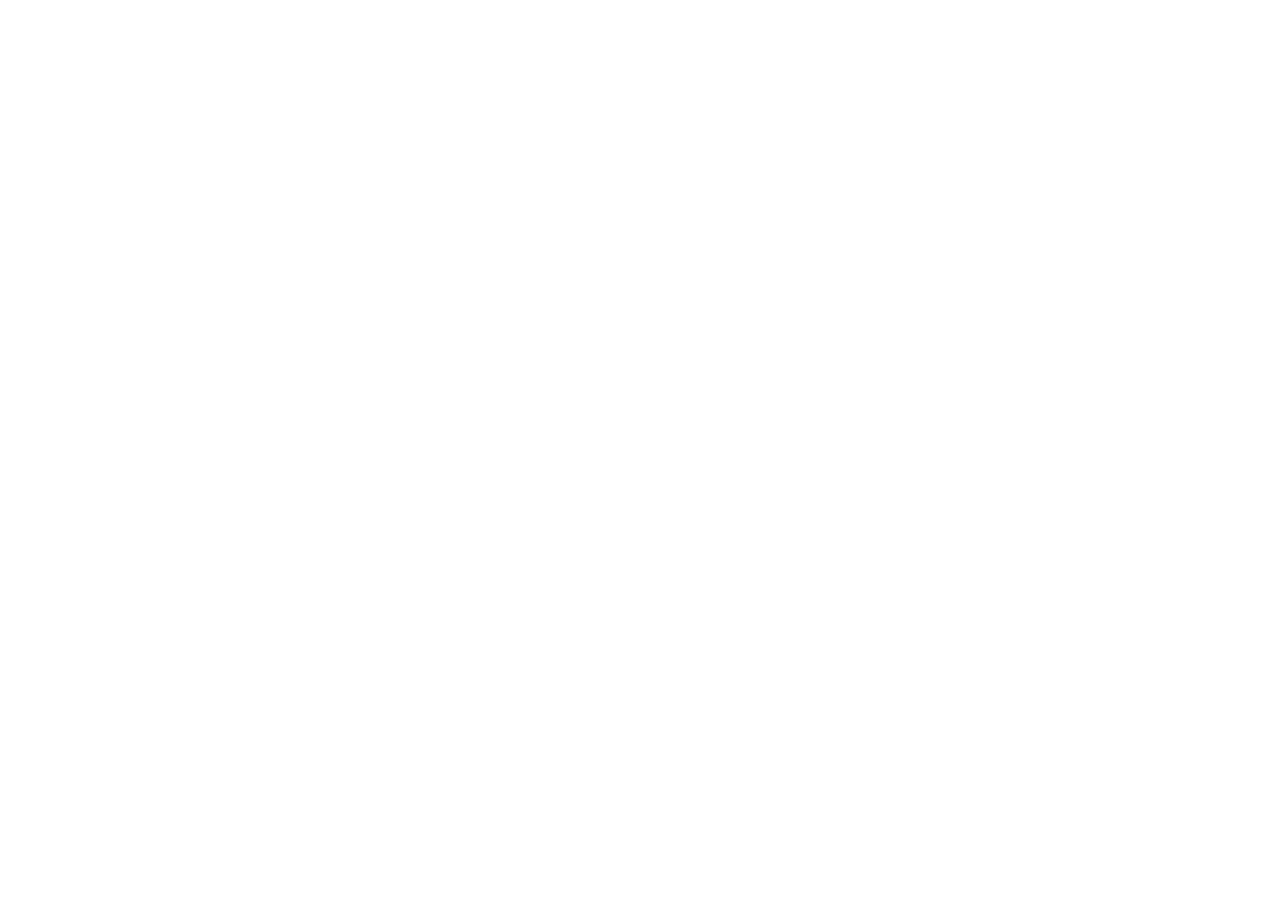
==== commit 4daab70d: "웹디비연동성공 계산식 추가" ====
--- a/www/index.html
+++ b/www/index.html
@@ -7,15 +7,17 @@
 
     <link href="lib/ionic/css/ionic.css" rel="stylesheet">
     <link href="css/style.css" rel="stylesheet">
-
+    <link href="lib/ionic/css/angular-pickadate.css" rel="stylesheet">
     <!-- IF using Sass (run gulp sass first), then uncomment below and remove the CSS includes above
     <link href="css/ionic.app.css" rel="stylesheet">
     -->
 
     <!-- ionic/angularjs js -->
     <script src="lib/ionic/js/ionic.bundle.js"></script>
+    <script src="lib/ionic/js/angular-pickadate.js"></script>
 
     <!-- cordova script (this will be a 404 during development) -->
+    <script src="lib/ionic/js/ng-cordova.min.js"></script>
     <script src="cordova.js"></script>
 
     <!-- your app's js -->
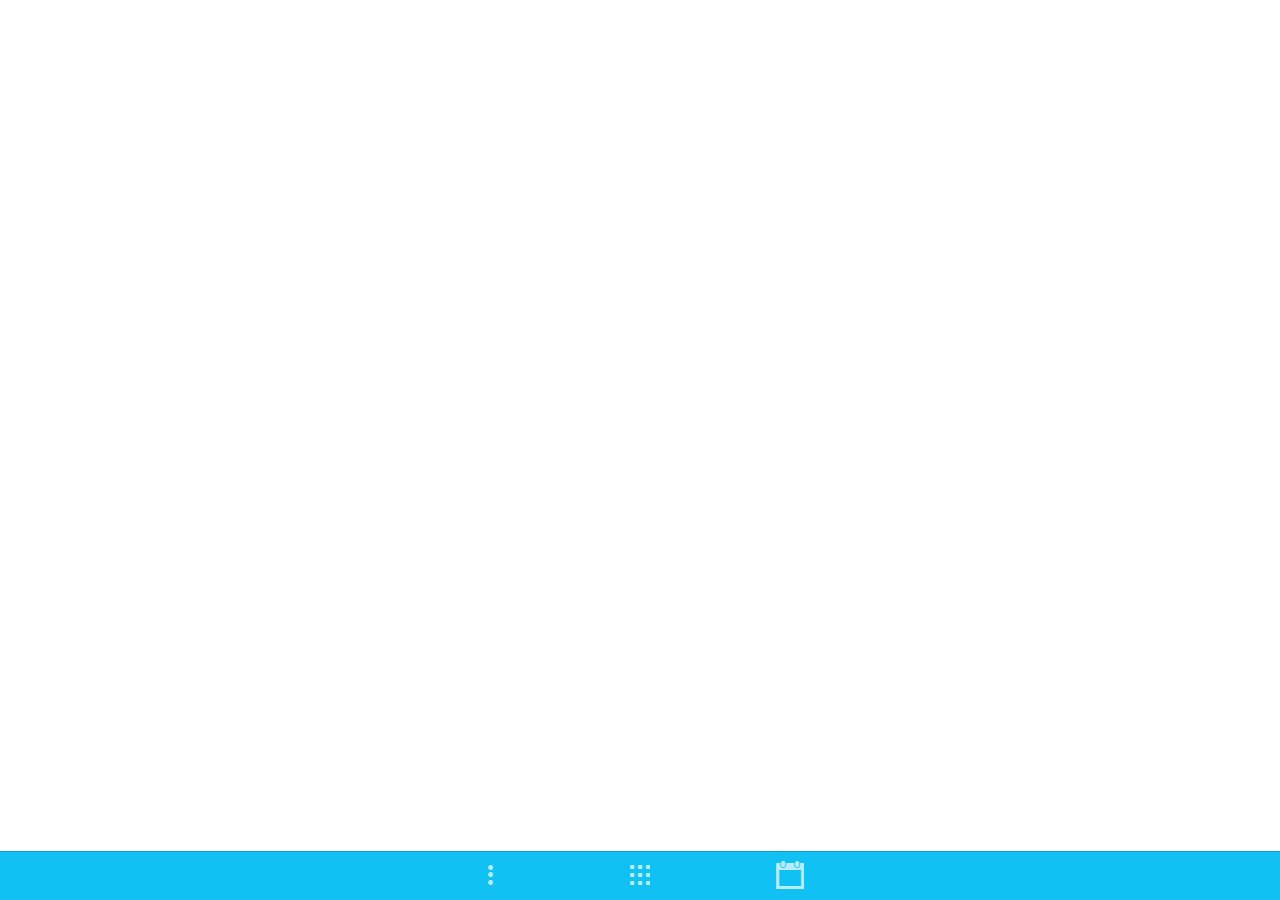
==== commit fd6a320f: "일별리스트화 적용" ====
--- a/www/index.html
+++ b/www/index.html
@@ -27,5 +27,27 @@
 
   <body ng-app="starter">
     <ion-nav-view></ion-nav-view>
+    <div class="tabs tabs-icon-only tabs-calm">
+    <!-- tab 색상리스트
+    tabs-default
+tabs-light
+tabs-stable
+tabs-positive
+tabs-calm
+tabs-balanced
+tabs-energized
+tabs-assertive
+tabs-royal
+tabs-dark -->
+   <a class="tab-item" href="#/app/day">
+        <i class="icon ion-android-more-vertical"></i>
+   </a>
+   <a class="tab-item" href="#/app/month">
+        <i class="icon ion-grid" ></i>
+   </a>
+   <a class="tab-item" >
+        <i class="icon ion-calendar"></i>
+   </a>
+</div>
   </body>
 </html>
--- a/www/lib/ionic/css/ionic.css
+++ b/www/lib/ionic/css/ionic.css
@@ -6642,7 +6642,7 @@
 .list-inset {
   overflow: hidden;
   margin: 20px 10px;
-  border-radius: 2px;
+  border-radius: 5px;
   background-color: #fff; }
 
 .card {
@@ -6650,7 +6650,7 @@
   padding-bottom: 1px;
   box-shadow: 0 1px 3px rgba(0, 0, 0, 0.3); }
   .card .item {
-    border-left: 0;
+    border-left: 20;
     border-right: 0; }
   .card .item:first-child {
     border-top: 0; }
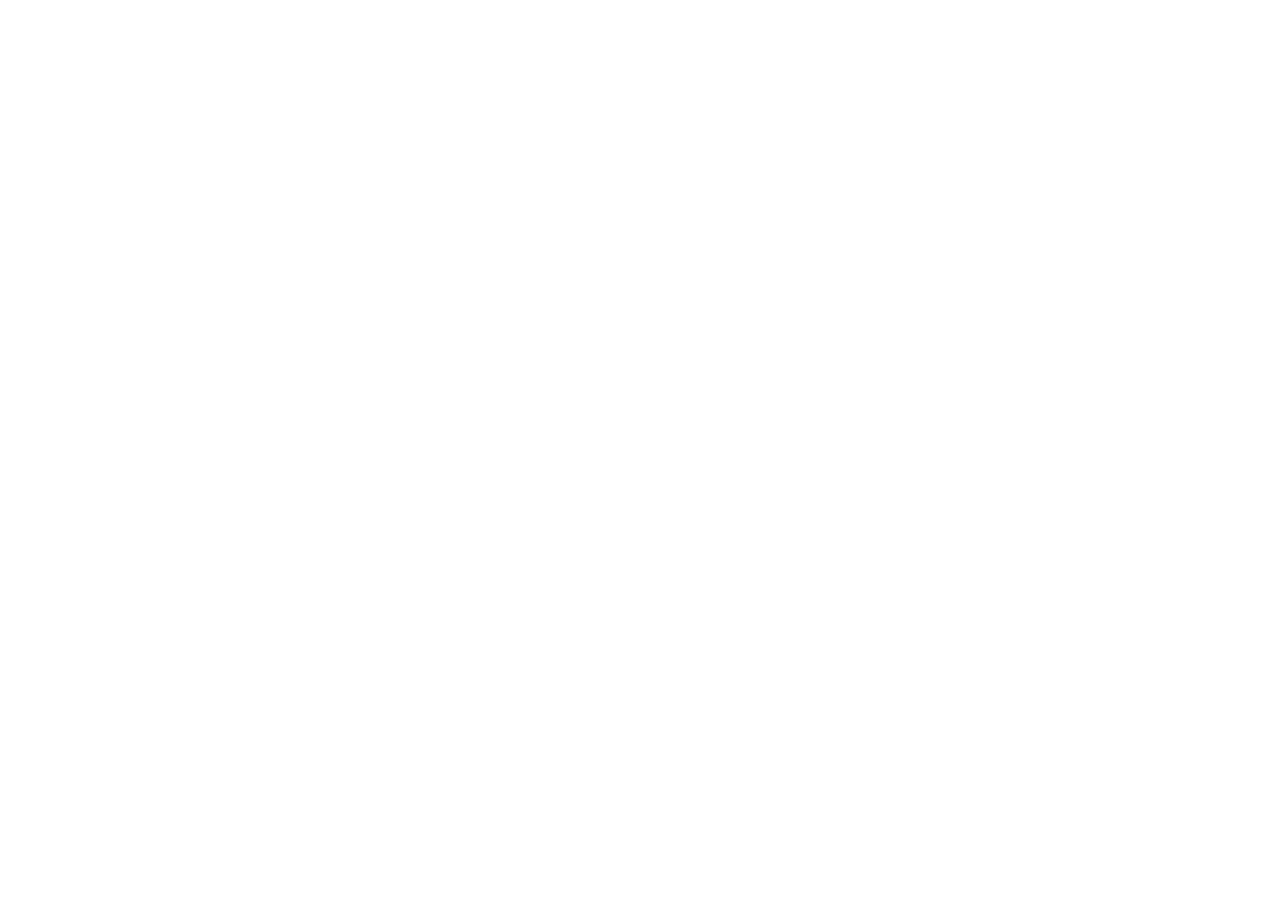
==== commit 8ab1f7c5: "sync" ====
--- a/www/index.html
+++ b/www/index.html
@@ -27,27 +27,5 @@
 
   <body ng-app="starter">
     <ion-nav-view></ion-nav-view>
-    <div class="tabs tabs-icon-only tabs-calm">
-    <!-- tab 색상리스트
-    tabs-default
-tabs-light
-tabs-stable
-tabs-positive
-tabs-calm
-tabs-balanced
-tabs-energized
-tabs-assertive
-tabs-royal
-tabs-dark -->
-   <a class="tab-item" href="#/app/day">
-        <i class="icon ion-android-more-vertical"></i>
-   </a>
-   <a class="tab-item" href="#/app/month">
-        <i class="icon ion-grid" ></i>
-   </a>
-   <a class="tab-item" >
-        <i class="icon ion-calendar"></i>
-   </a>
-</div>
   </body>
 </html>
